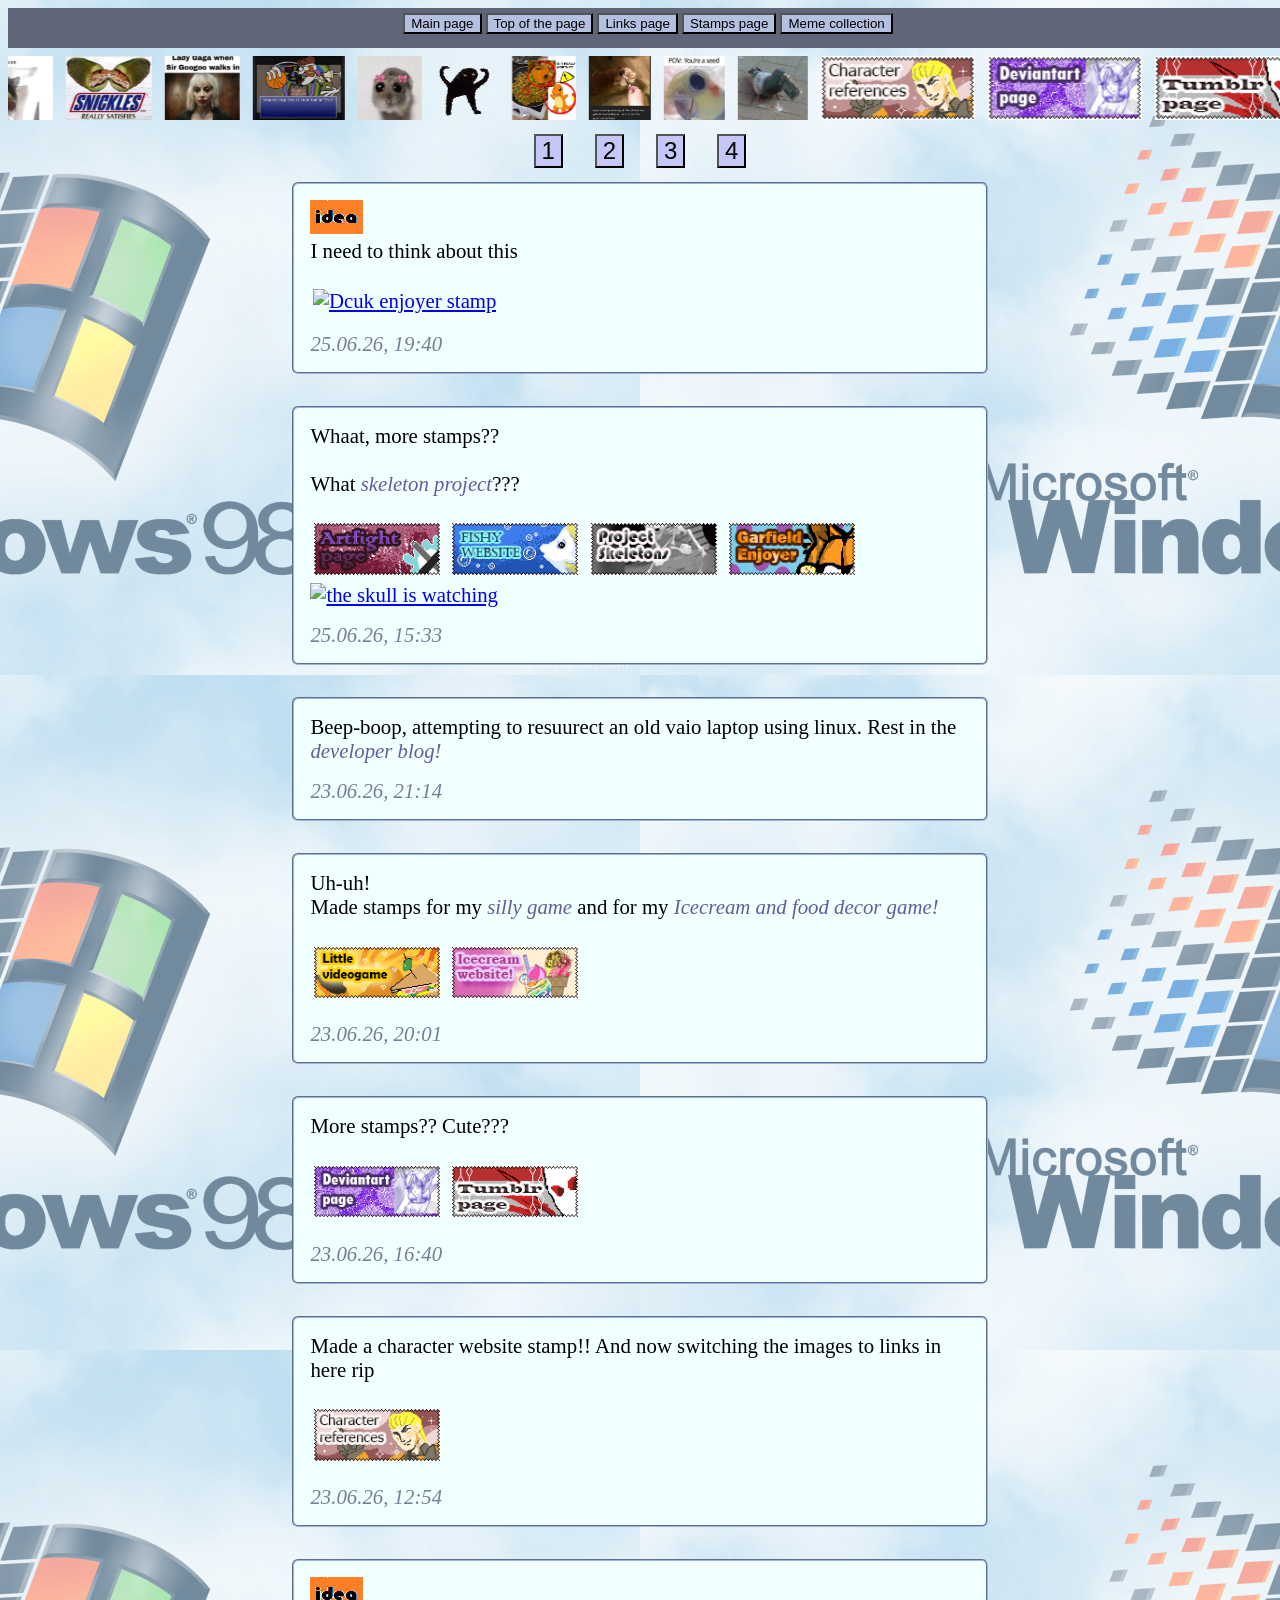
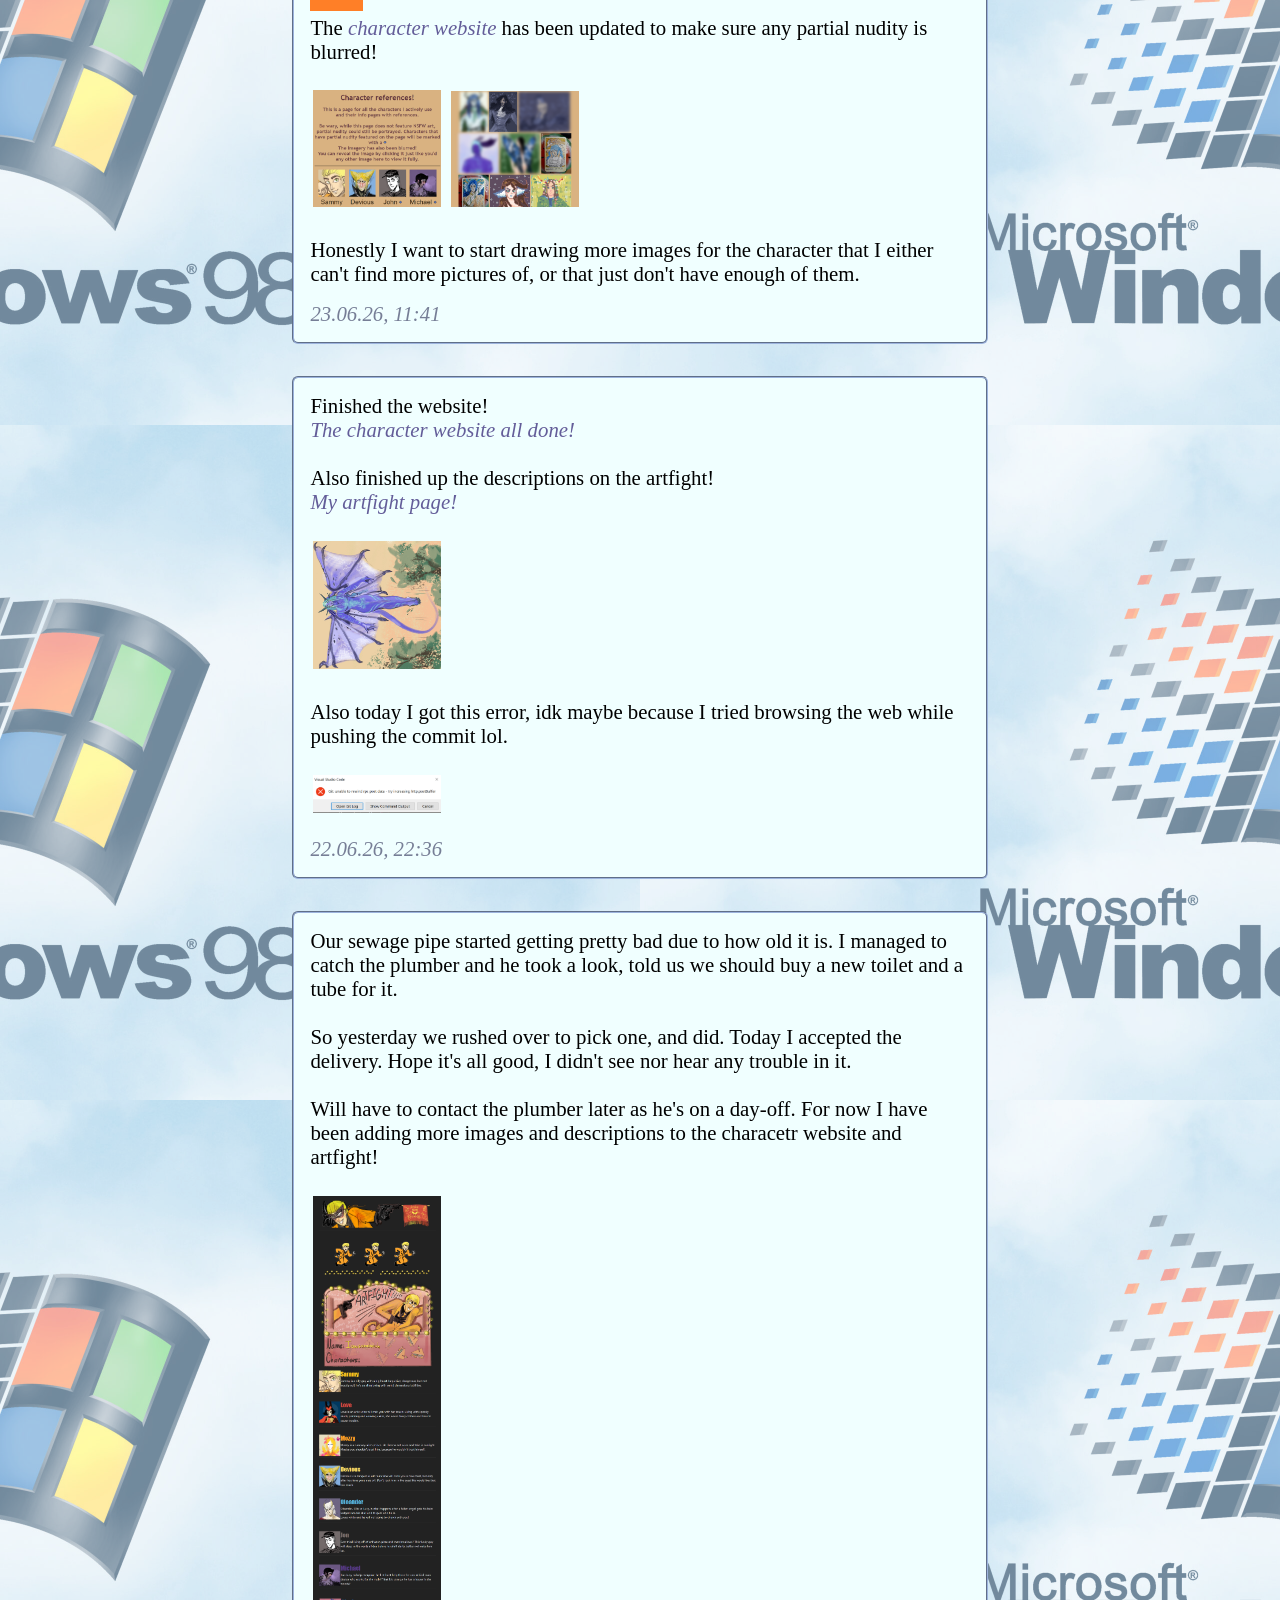
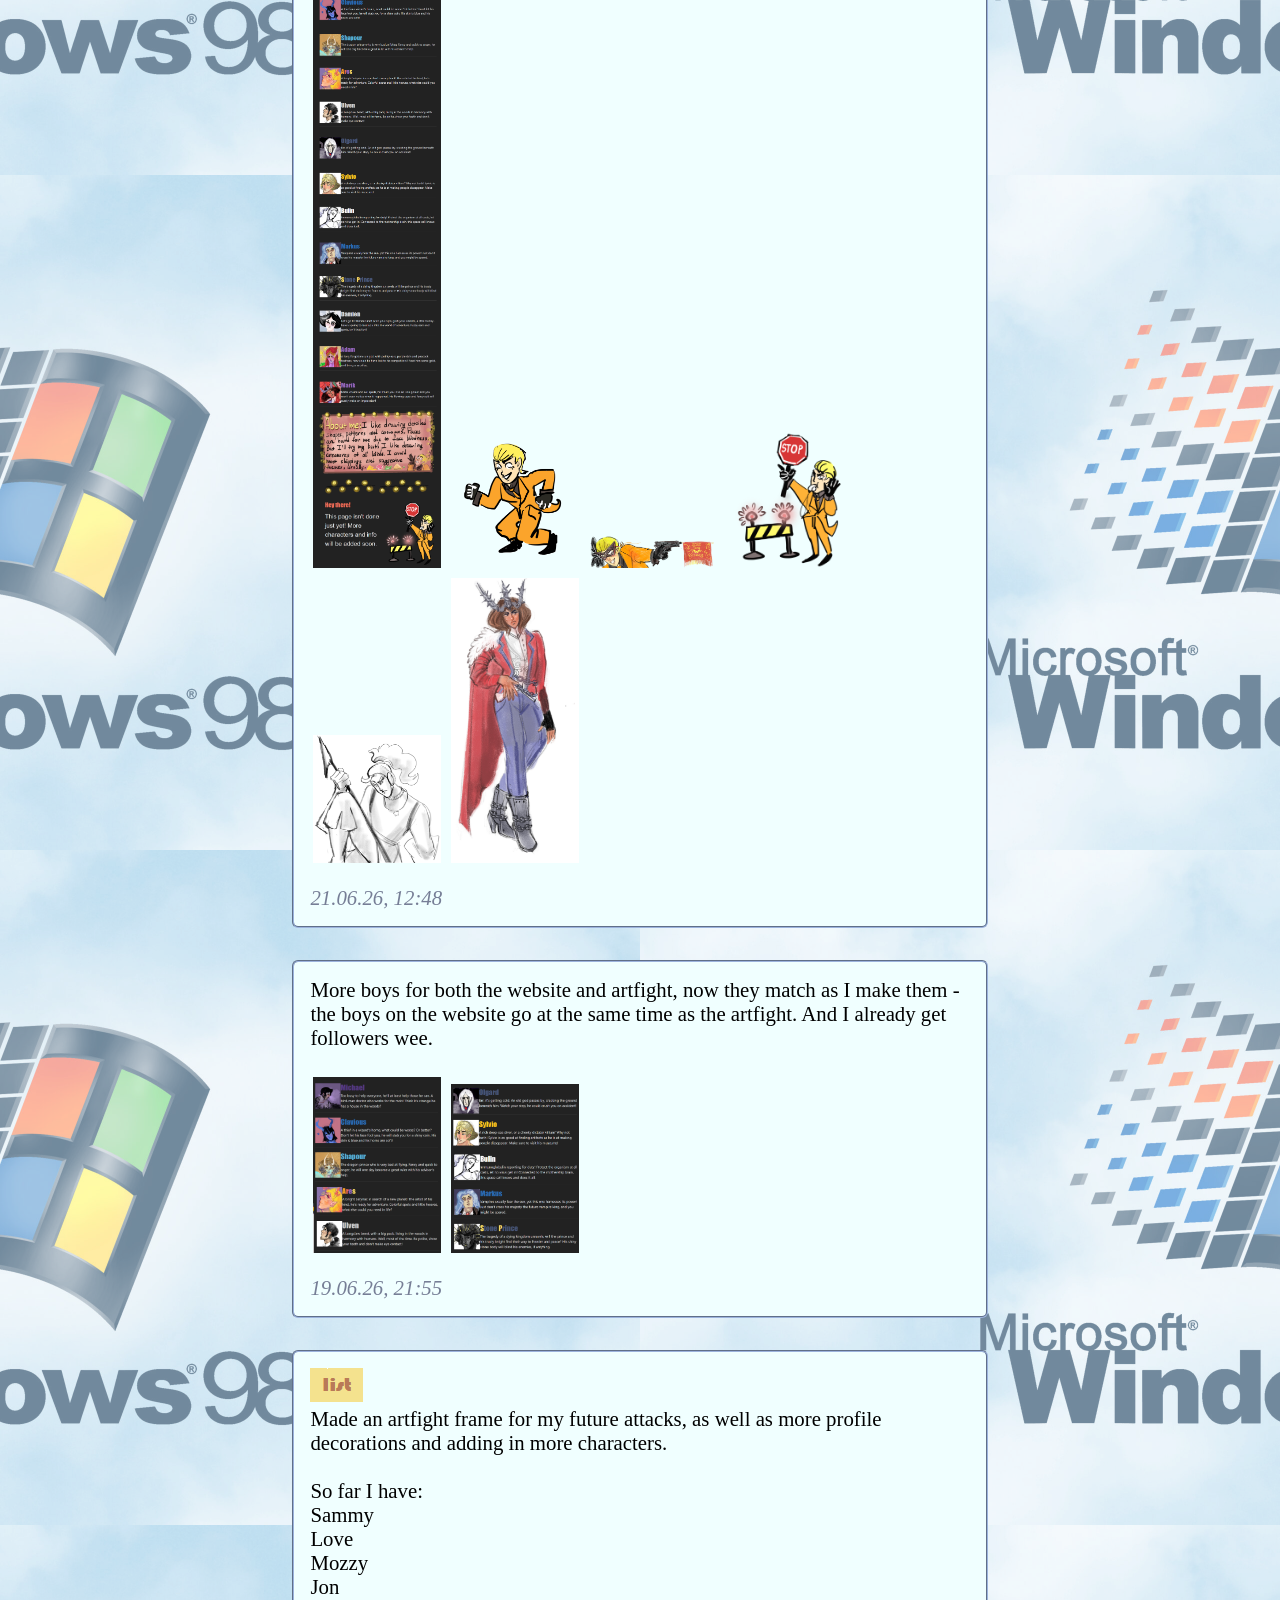
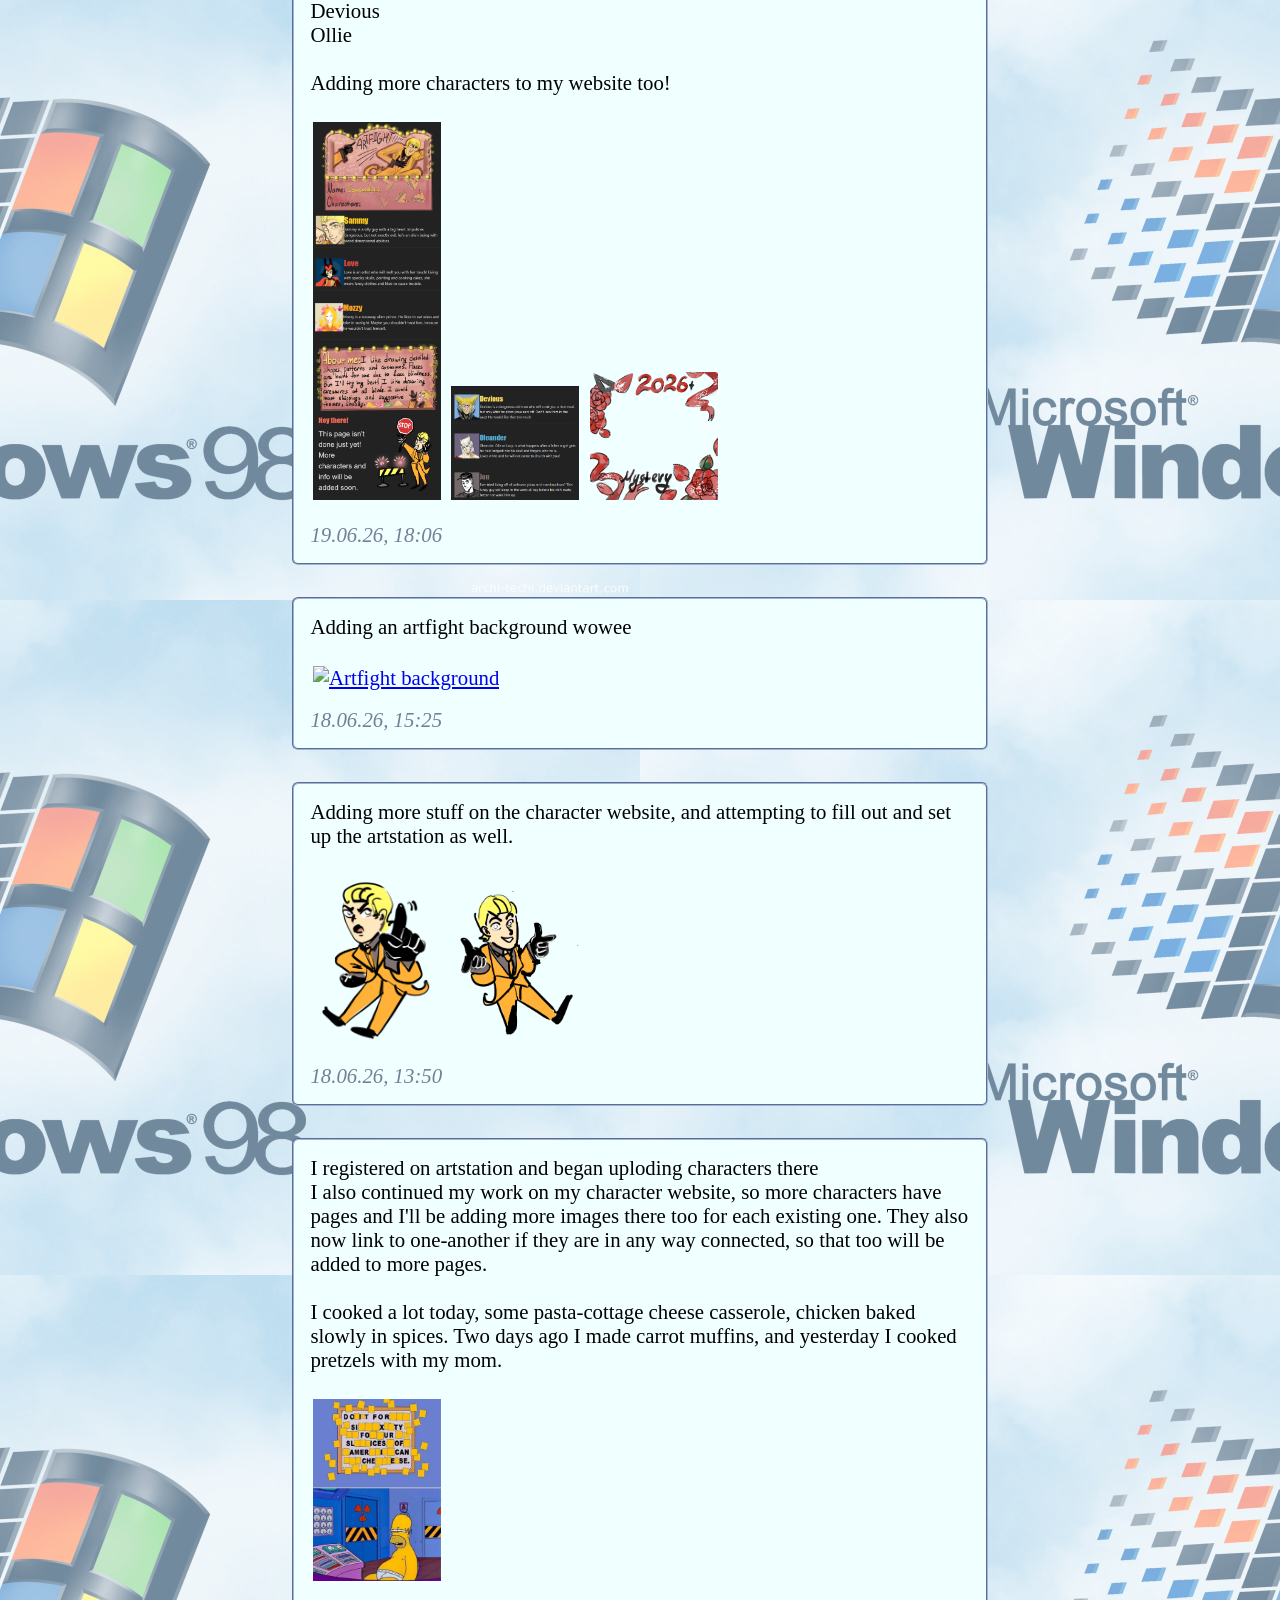
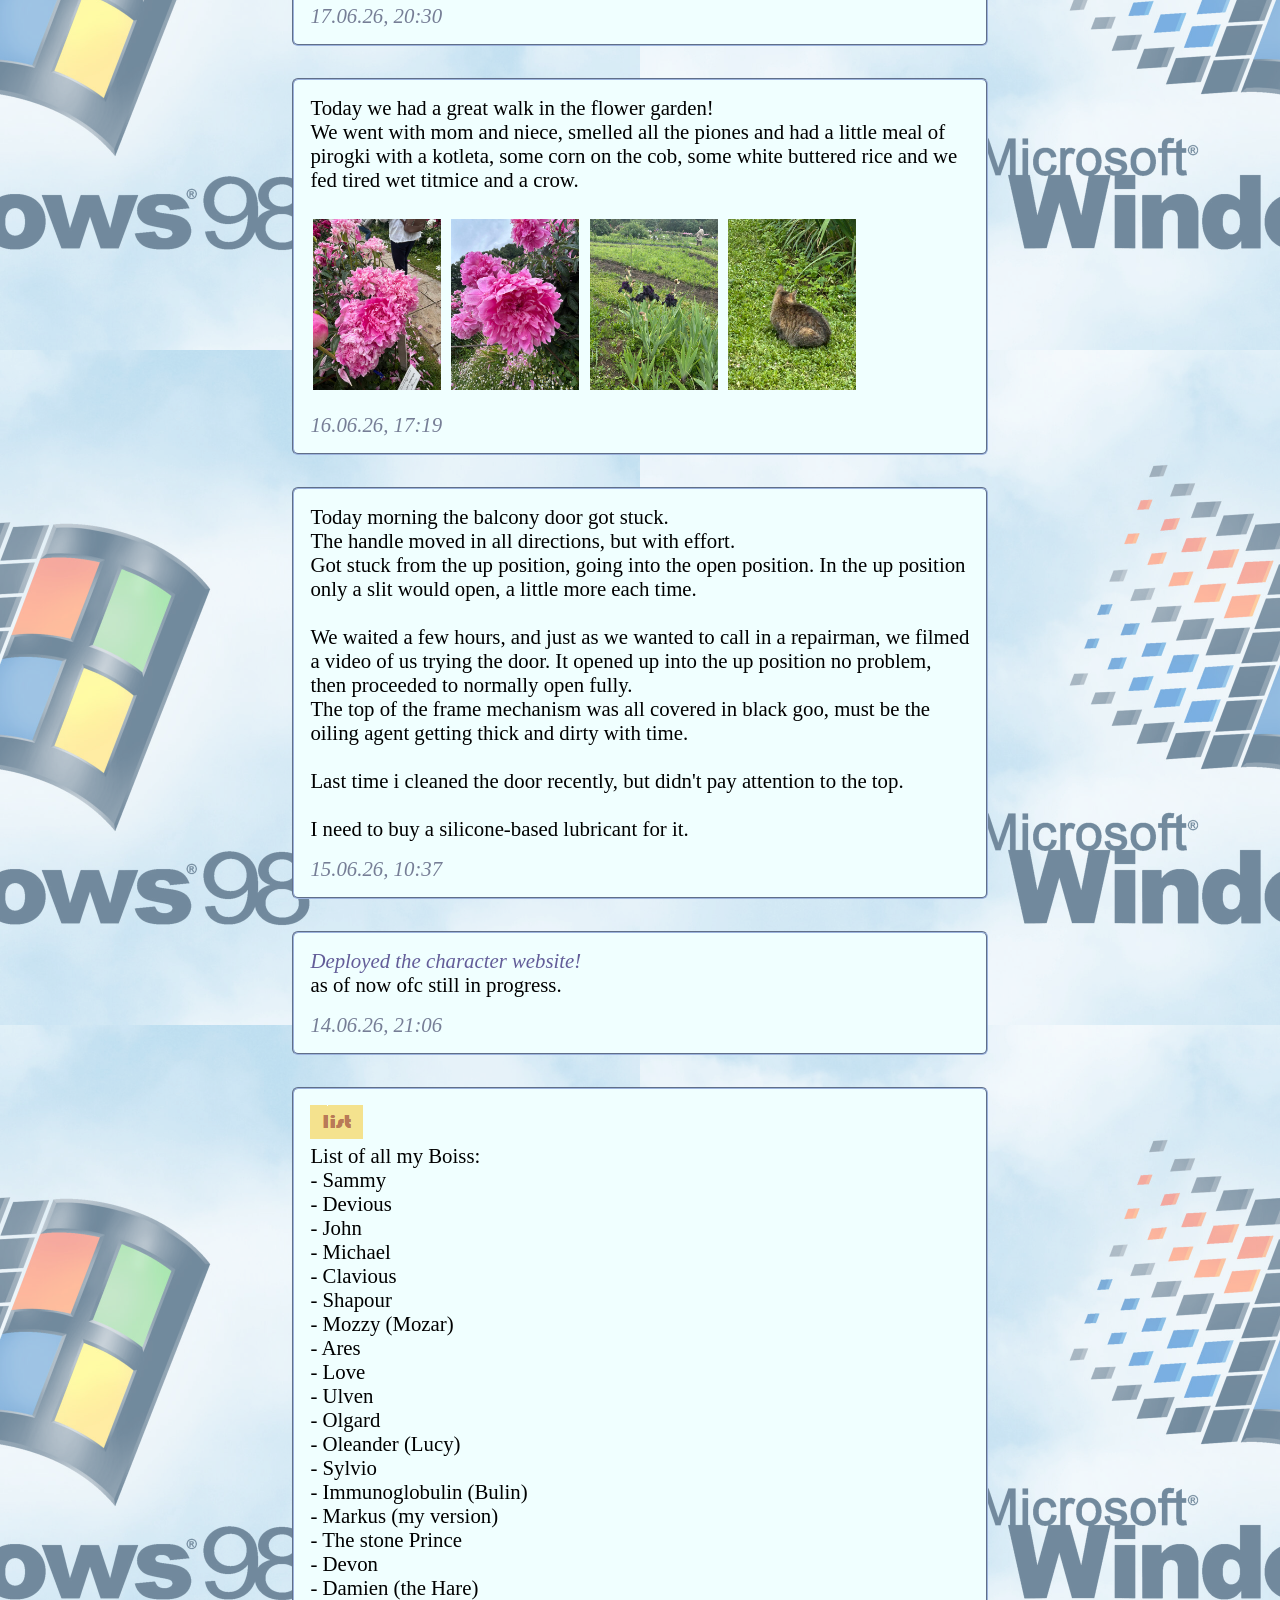
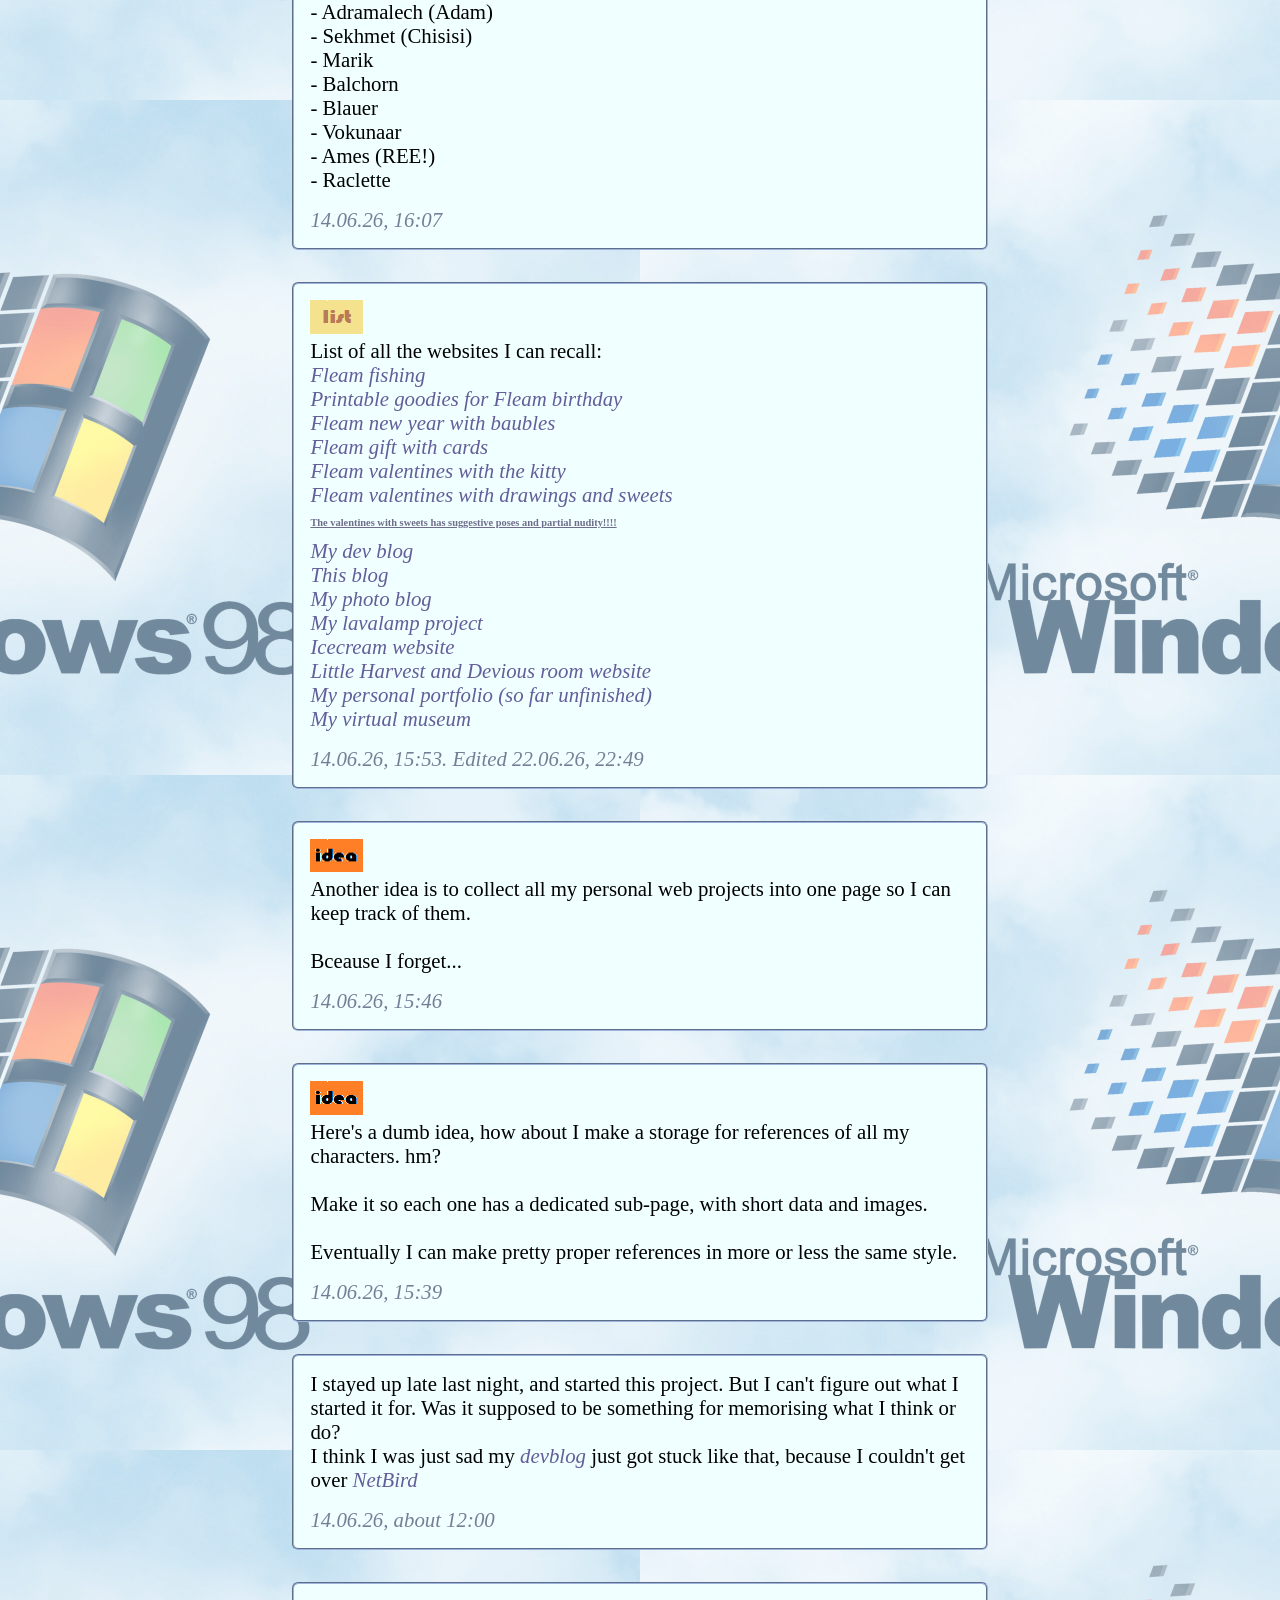
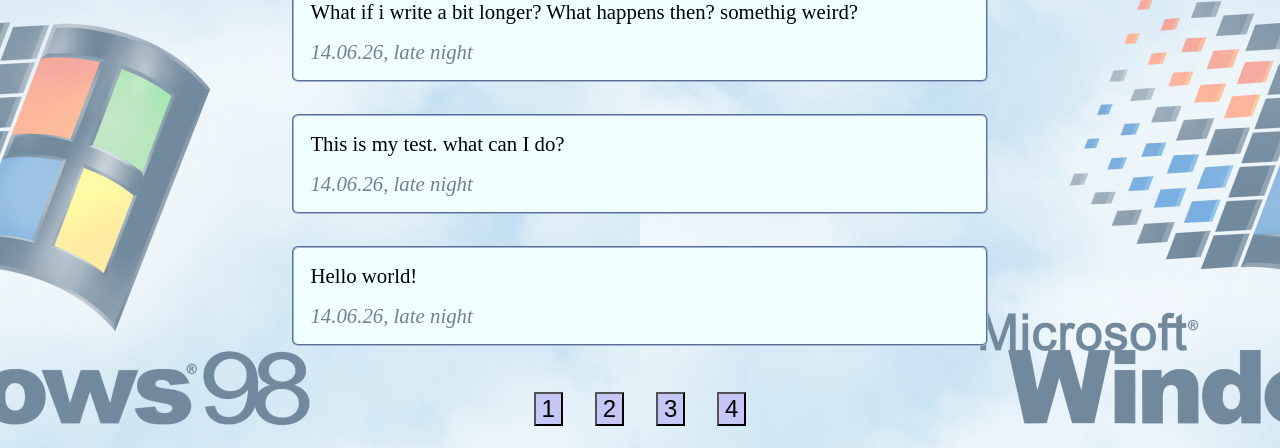
==== index.html @ 47fb9e58 "new pages !!" ====
<!DOCTYPE html>
<html>
<head>
    
<title>Little blog</title>
<link rel="stylesheet" href="styles.css">
 <link rel="icon" type="image/x-icon" href="IMG/cheese.png">
</head>
<body>
    
<div class="topmenu">
    <script src="changepages.js"></script>
    <button onclick="load1()">Main page</button>
    <a href="#top"><button>Top of the page</button></a>
    <button onclick="loadlinks()">Links page</button>
    <button onclick="loadstamps()">Stamps page</button>
    <button onclick="loadmemes()">Meme collection</button>

    
    <marquee class="moving" direction="right">
        <a target="_blank" href="IMG/cheese.png"><img src="IMG/cheese.png" alt="do it for cheese"></a>
        <a target="_blank" href="IMG/weiner.jpg"><img src="IMG/weiner.jpg" alt="brother i have weiner"></a>
        <a target="_blank" href="IMG/snickels.jpg"><img src="IMG/snickels.jpg" alt="really satisfies"></a>
        <a target="_blank" href="IMG/googoo.png"><img src="IMG/googoo.png" alt="sir googoo"></a>
        <a target="_blank" href="IMG/im balling.png"><img src="IMG/im balling.png" alt="AM BALLIN"></a>
        <a target="_blank" href="IMG/hamsterg.jpg"><img src="IMG/hamsterg.jpg" alt="hamsterg"></a>
        <a target="_blank" href="IMG/its him the ъуъ.webp"><img src="IMG/its him the ъуъ.webp" alt="the ъуъ"></a>
        <a target="_blank" href="IMG/is it worth it.png"><img src="IMG/is it worth it.png" alt="eat the charmanderr"></a>
        <a target="_blank" href="IMG/spoon cat.jpg"><img src="IMG/spoon cat.jpg" alt="spoon caaat!!!!!"></a>
        <a target="_blank" href="IMG/pov you seed.png"><img src="IMG/pov you seed.png" alt="pov you are the seed"></a>
        <a target="_blank" href="IMG/pigeon rent.png"><img src="IMG/pigeon rent.png" alt="rich pigeon"></a>
        <a target="_blank" href="http://sammycharacters.netlify.app/"><img src="IMG/character-website-stamp-anim.gif" alt="Sammy character website stamp!!!!!!"></a>
        <a target="_blank" href="https://www.deviantart.com/lolface1"><img src="IMG/deviant-art-stamp.gif" alt="DA page stamp"></a>
        <a target="_blank" href="https://www.tumblr.com/ibetyouareweird"><img src="IMG/tumblr-stamp.gif" alt="Tumblr page stamp"></a>
        <a target="_blank" href="https://iamsandwich.itch.io/dimentions"><img src="IMG/little-videogame-stamp.gif" alt="my little walking sim game"></a>
        <a target="_blank" href="https://icecreams-decorate.netlify.app/"><img src="IMG/icecream-stamp.gif" alt="Icecream game website!"></a>
        <a target="_blank" href="https://fishyforfleam.netlify.app/"><img src="img/fishy-stamp.gif" alt="fishy page stamp!"></a>
        <a target="_blank" href="https://artfight.net/~Iamsandwich"><img src="img/artfight-stamp.gif" alt="artfight page stamp!"></a>
        <a target="_blank" href="https://skeletonproject.netlify.app/"><img src="img/Project-skeletons-stamp.gif" alt="Skeleton project stamp!!"></a>
        <a target="_blank" href="https://youtu.be/ElVxZ2l427s?list=RDElVxZ2l427s"><img src="img/garfield-enjoyer-stamp.gif" alt="garfwave"></a>
        <a target="_blank" href="https://duckproject.netlify.app/"><img src="img/duck-enjoyer-stamp.gif" alt="Duck project stamp!!"></a>
        <img src="img/Long-stamp-fastest-in-the-west.gif" alt="fasterst artist in the west stamp">
        <a target="_blank" href="https://www.youtube.com/@speedweed683"><img src="img/Long-stamp-purple-Fleam-channel.gif" alt="Fleambo youtube stamp love love"></a>
    </marquee>
</div>

<div class="container">
<script src="changepages.js"></script>

<div class="pages">
   
   <button onclick="load1()">1</button>
   <button onclick="load2()">2</button>
   <button onclick="load3()">3</button>
   <button onclick="load4()">4</button>

</div>

 
<div id="content">

<div class="post">
   <img src="IMG/idea tag.png" alt="idea post" style="width: 8%;"> <br>
    
    I need to think about this
   <br><br>
   <a class="picture" href="img/duck-enjoyer-stamp.gif"><img src="img/duck-enjoyer-stamp.gif" alt="Dcuk enjoyer stamp"></a>

    <div class="date">25.06.26, 19:40</div>
</div>

<div class="post">
    Whaat, more stamps?? 
    <br><br>
    What <a class="link" href="https://skeletonproject.netlify.app/">skeleton project</a>???
    <br><br>
    <a class="picture" href="IMG/artfight-stamp.gif"><img src="IMG/artfight-stamp.gif" alt="artfight stamp"></a>
    <a class="picture" href="IMG/fishy-stamp.gif"><img src="IMG/fishy-stamp.gif" alt="Fishy page stamp"></a>
    <a class="picture" href="IMG/Project-skeletons-stamp.gif"><img src="IMG/Project-skeletons-stamp.gif" alt="Skeleton project stamp"></a>
    <a class="picture" href="IMG/garfield-enjoyer-stamp.gif"><img src="IMG/garfield-enjoyer-stamp.gif" alt="garfield enjoyer stamp"></a>
    <a href="img/skeletin-skulll.gif"><img src="img/skeletin-skulll.gif" alt="the skull is watching"></a>

    <div class="date">25.06.26, 15:33</div>
</div>

<div class="post">
    Beep-boop, attempting to resuurect an old vaio laptop
    using linux. Rest in the <a class="link" href="https://sammydevblog.netlify.app/">developer blog!</a>
    

    <div class="date">23.06.26, 21:14</div>
</div>

<div class="post">
    Uh-uh!
    <br>
    Made stamps for my <a class="link" href="https://iamsandwich.itch.io/dimentions">silly game</a>
    and for my <a class="link" href="https://icecreams-decorate.netlify.app/">Icecream and food decor game!</a>
    <br><br>
    <a class="picture" href="IMG/little-videogame-stamp.gif"><img src="IMG/little-videogame-stamp.gif" alt="My walking sim game stamp"></a>
    <a class="picture" href="IMG/icecream-stamp.gif"><img src="IMG/icecream-stamp.gif" alt="Icecream page stamp"></a>
 

    <div class="date">23.06.26, 20:01</div>
</div>


<div class="post">
    More stamps?? Cute???

    <br><br>
    <a class="picture" href="IMG/deviant-art-stamp.gif"><img src="IMG/deviant-art-stamp.gif" alt="DA page stamp"></a>
    <a class="picture" href="IMG/tumblr-stamp.gif"><img src="IMG/tumblr-stamp.gif" alt="Tumblr page stamp"></a>
 

    <div class="date">23.06.26, 16:40</div>
</div>

<div class="post">
    Made a character website stamp!! And now switching the images
    to links in here rip

    <br><br>
    <a class="picture" href="IMG/character-website-stamp-anim.gif"><img src="IMG/character-website-stamp-anim.gif" alt="Sammy character website stamp!!!!!!"></a>
 

    <div class="date">23.06.26, 12:54</div>
</div>

<div class="post">
     <img src="IMG/idea tag.png" alt="idea post" style="width: 8%;"> <br>
    
    The <a class="link" href="http://sammycharacters.netlify.app/">character website</a>  has been updated to make sure
    any partial nudity is blurred!

    <br><br>
    <a class="picture" href="IMG/character website update with blur 1.png"><img src="IMG/character website update with blur 1.png" alt="blur the bois"></a>
    <a class="picture" href="IMG/character website update with blur 2.png"><img src="IMG/character website update with blur 2.png" alt="blur the bois examples"></a>

    <br><br>
    Honestly I want to start drawing more images
    for the character that I either can't find more pictures
    of, or that just don't have enough of them.

    <div class="date">23.06.26, 11:41</div>
</div>


<div class="post">
    Finished the website! <br>
    <a class="link" href="http://sammycharacters.netlify.app/">The character website all done!</a> 
    <br><br>
    Also finished up the descriptions on the artfight! <br>
    <a class="link" href="https://artfight.net/~Iamsandwich">My artfight page!</a>

    <br> <br>
    <a class="picture" href="IMG/Blauer flies.jpg"><img src="IMG/Blauer flies.jpg" alt="Flying Blauer!!"></a>
    <br><br>

    Also today I got this error, idk maybe because I tried browsing
    the web while pushing the commit lol.
    <br><br>
    <a class="picture" href="IMG/An error in git.png"><img src="IMG/An error in git.png" alt="error lol"></a>

    <div class="date">22.06.26, 22:36</div>
</div>

<div class="post">
    Our sewage pipe started getting pretty bad due to how old it is.
    I managed to catch the plumber and he took a look, told us we
    should buy a new toilet and a tube for it.
    <br><br>
    So yesterday we rushed over to pick one, and did. Today I
    accepted the delivery. Hope it's all good, I didn't see nor
    hear any trouble in it.
    <br><br>
    Will have to contact the plumber later as he's on a day-off.
    For now I have been adding more images and descriptions
    to the characetr website and artfight! 

    <br> <br>
    <a class="picture" href="IMG/Artfight long display 2.png"><img src="IMG/Artfight long display 2.png" alt="Artfight long display 2"></a>
    <a class="picture" href="IMG/sammy-dance-1.gif"><img src="IMG/sammy-dance-1.gif" alt="Sammy dancing"></a>
    <a class="picture" href="IMG/Team mystery sammy.png"><img src="IMG/Team mystery sammy.png" alt="Sammy team mystery banner"></a>
    <a class="picture" href="IMG/under construction sammt.png"><img src="IMG/under construction sammt.png" alt="Under contruction Sammy"></a>
    <a class="picture" href="IMG/Bulin ready to fight.jpg"><img src="IMG/Bulin ready to fight.jpg" alt="Bulin ready to fight"></a>
    <a class="picture" href="IMG/MARIK FULLBODY.jpg"><img src="IMG/MARIK FULLBODY.jpg" alt="Marik fullbody!"></a>
    

    <div class="date">21.06.26, 12:48</div>
</div>

<div class="post">
    More boys for both the website and artfight, now they match
    as I make them - the boys on the website go at the same time 
    as the artfight. And I already get followers wee.

    <br> <br>
    <a class="picture" href="IMG/more characters for artfight 2.png"><img src="IMG/more characters for artfight 2.png" alt="More artfight chars 2"></a>
    <a class="picture" href="IMG/more characters for artfight 3.png"><img src="IMG/more characters for artfight 3.png" alt="More artfight chars 3"></a>
    

    <div class="date">19.06.26, 21:55</div>
</div>

<div class="post">
    <img src="IMG/listtag.png" alt="list post" style="width: 8%;"> <br>
    Made an artfight frame for my future attacks, 
    as well as more profile decorations and adding in more characters.
    <br><br>
    So far I have: <br>
    Sammy <br>
    Love <br>
    Mozzy <br>
    Jon <br>
    Devious <br>
    Ollie <br>

    <br>
    Adding more characters to my website too!

    <br> <br>
    <a class="picture" href="IMG/Artfight page v2.png"><img src="IMG/Artfight page v2.png" alt="Artfight background 2"></a>
     <a class="picture" href="IMG/more characters for artfight.png"><img src="IMG/more characters for artfight.png" alt="More artfight chars"></a>
    <a class="picture" href="IMG/Artfight mystery frame 1.png"><img src="IMG/Artfight mystery frame 1.png" alt="Artfight Mystery frame"></a>
   
   

    <div class="date">19.06.26, 18:06</div>
</div>

<div class="post">
    Adding an artfight background wowee

    <br> <br>
    <a class="picture" href="IMG/Artfight bg.png"><img src="IMG/Artfight bg.png" alt="Artfight background"></a>
   
   

    <div class="date">18.06.26, 15:25</div>
</div>


<div class="post">
    Adding more stuff on the character website,
    and attempting to fill out and set up the artstation as well.

    <br> <br>
    <a class="picture" href="IMG/sammy no.png"><img src="IMG/sammy no.png" alt="Sammy no"></a>
    <a class="picture" href="IMG/sammy yes.png"><img src="IMG/sammy yes.png" alt="Sammy yes"></a>
   

    <div class="date">18.06.26, 13:50</div>
</div>

<div class="post">
    I registered on artstation and began uploding characters there
    <br>
    I also continued my work on my character website, so
    more characters have pages and I'll be adding more images there too for each existing one.
    They also now link to one-another if they are in any way connected,
    so that too will be added to more pages.
    <br>
    <br>
    I cooked a lot today, some pasta-cottage cheese casserole,
    chicken baked slowly in spices. Two days ago I made carrot muffins,
    and yesterday I cooked pretzels with my mom.

    <br> <br>
    <a class="picture" href="IMG/cheese.png"><img src="IMG/cheese.png" alt="do it for 52 slices of american cheese"></a>
   

    <div class="date">17.06.26, 20:30</div>
</div>


<div class="post">
    Today we had a great walk in the flower garden!
    <br>
    We went with mom and niece, smelled all the piones and
    had a little meal of pirogki with a kotleta, some corn on the cob,
    some white buttered rice and we fed tired wet titmice and a crow.

    <br> <br>
    <a class="picture" href="IMG/peonies.jpg"><img src="IMG/peonies.jpg" alt="Peonies"></a>
    <a class="picture" href="IMG/more peonies.jpg"><img src="IMG/more peonies.jpg" alt="Peonies 2"></a>
    <a class="picture" href="IMG/black water lilies.jpg"><img src="IMG/black water lilies.jpg" alt="Black irises"></a>
    <a class="picture" href="IMG/park kitty.jpg"><img src="IMG/park kitty.jpg" alt="kittyy"></a>

    <div class="date">16.06.26, 17:19</div>
</div>

<div class="post">
    Today morning the balcony door got stuck. <br>
    The handle moved in all directions, but with effort. <br>
    Got stuck from the up position, going into the open position.
    In the up position only a slit would open, a little more each time. <br>
    <br>
    We waited a few hours, and just as we wanted to call in a repairman,
    we filmed a video of us trying the door. It opened up into the up
    position no problem, then proceeded to normally open fully.
    <br>
    The top of the frame mechanism was all covered in black goo, must
    be the oiling agent getting thick and dirty with time. <br><br>
    Last time i cleaned the door recently, but didn't pay attention to the top.
    <br><br>
    I need to buy a silicone-based lubricant for it.
    <div class="date">15.06.26, 10:37</div>
</div>

<div class="post">
    <a class="link" href="http://sammycharacters.netlify.app/">Deployed the character website!</a> <br>
    as of now ofc still in progress.
    <div class="date">14.06.26, 21:06</div>
</div>


<div class="post">
    <img src="IMG/listtag.png" alt="list post" style="width: 8%;"> <br>
    List of all my Boiss: <br>
    - Sammy <br> 
    - Devious <br>
    - John <br>
    - Michael <br>
    - Clavious <br>
    - Shapour <br>
    - Mozzy (Mozar) <br>
    - Ares <br>
    - Love <br>
    - Ulven <br>
    - Olgard <br>
    - Oleander (Lucy) <br>
    - Sylvio <br>
    - Immunoglobulin (Bulin) <br>
    - Markus (my version) <br>
    - The stone Prince <br>
    - Devon <br>
    - Damien (the Hare) <br>
    - Adramalech (Adam) <br>
    - Sekhmet (Chisisi) <br>
    - Marik <br>
    - Balchorn <br>
    - Blauer <br>
    - Vokunaar <br>
    - Ames (REE!) <br>
    - Raclette <br>
    <div class="date">14.06.26, 16:07</div>
</div>

<div class="post">
    <img src="IMG/listtag.png" alt="list post" style="width: 8%;"> <br>
    List of all the websites I can recall: <br> 
    <a class="link" href="https://fishyforfleam.netlify.app/">Fleam fishing</a> <br>
    <a class="link" href="https://printablegoodiesforfleam.netlify.app/">Printable goodies for Fleam birthday</a> <br>
    <a class="link" href="https://fleambo20252026newyear.netlify.app/">Fleam new year with baubles</a> <br>
    <a class="link" href="https://fleamgift2024.netlify.app/">Fleam gift with cards</a> <br>
    <a class="link" href="https://present-for-fleam.netlify.app/">Fleam valentines with the kitty</a> <br>
    <a class="link" href="http://valentinesday2026fleambo.netlify.app/">Fleam valentines with drawings and sweets</a> <h3>The valentines with sweets has suggestive poses and partial nudity!!!!</h3> 
    <a class="link" href="https://sammydevblog.netlify.app/">My dev blog</a> <br>
    <a class="link" href="https://littlesammyblog.netlify.app/">This blog</a> <br>
    <a class="link" href="https://sammyphotos.netlify.app/">My photo blog</a> <br>
    <a class="link" href="https://lavalamplol.netlify.app/">My lavalamp project</a> <br>
    <a class="link" href="https://icecreams-decorate.netlify.app/">Icecream website</a> <br>
    <a class="link" href="https://littleroom.netlify.app/">Little Harvest and Devious room website </a> <br>
    <a class="link" href="https://landauportfolio.netlify.app/">My personal portfolio (so far unfinished)</a><br>
    <a class="link" href="https://landaumuseum.netlify.app/">My virtual museum</a>
    
    <div class="date">14.06.26, 15:53. Edited 22.06.26, 22:49</div>
</div>

<div class="post">
    <img src="IMG/idea tag.png" alt="idea post" style="width: 8%;"> <br>
    Another idea is to collect all my personal web projects
    into one page so I can keep track of them.
    <br><br>
    Bceause I forget...
    <div class="date">14.06.26, 15:46</div>
</div>

<div class="post">
    <img src="IMG/idea tag.png" alt="idea post" style="width: 8%;"> <br>
    Here's a dumb idea, how about I make a storage for 
    references of all my characters. hm?
    <br><br>
    Make it so each one has a dedicated sub-page,
    with short data and images.
    <br><br>
    Eventually I can make pretty proper references in more or less 
    the same style.
    <div class="date">14.06.26, 15:39</div>
</div>

<div class="post">
    I stayed up late last night, and started
    this project. But I can't figure out
    what I started it for. Was it supposed to be
    something for memorising what I think or do?
    <br>
    I think I was just sad my  
    <a class="link" href="https://sammydevblog.netlify.app/">devblog</a>
    just got stuck like that, because
    I couldn't get over <a class="link" href="https://netbird.io/">NetBird</a>
    <div class="date">14.06.26, about 12:00</div>
</div>

<div class="post">
    What if i write a bit longer? 
    What happens then? somethig  weird?
    <div class="date">14.06.26, late night</div>
</div>

<div class="post">
    This is my test. what can I do?
    <div class="date">14.06.26, late night</div>
</div>

<div class="post">
    Hello world! 
    <div class="date">14.06.26, late night</div>
</div>





</div>

<div class="pages">
   
   <button onclick="load1()">1</button>
   <button onclick="load2()">2</button>
   <button onclick="load3()">3</button>
   <button onclick="load4()">4</button>

</div>
</div>

</body>
</html>
---- styles.css ----
html {
    background-color: rgb(197, 199, 247);
    background-image: url(IMG/wallpaper2.png);
    background-position-x: 50vw;
    background-size: 100%;
    
}



.topmenu{
    text-align: center;
    z-index: 2;
    position: fixed;
    background-color: rgb(95, 102, 120);
    width: 100vw;
    height: 2.5rem;
    
}

.topmenu button{
    background-color: rgb(179, 192, 223);
    border-radius: none;
    margin: auto;
    margin-top: 0.3rem;
    
}

.topmenu a{
    font-size: 140%;
    font-style: bold;
    font-family: Cambria, Cochin, Georgia, Times, 'Times New Roman', serif;
    text-decoration: none;
    color: rgb(41, 63, 80);
}

.pages {
    margin: auto;
 text-align: center;
}

.pages button{
 background-color:  rgb(197, 199, 247);
 margin: 2%;
 font-size: 1.5em;
}

.pages button:hover{
 background-color:  rgb(109, 111, 157);
 color: white;
}


.pages a{
    
    font-style: bold;
    font-family: Cambria, Cochin, Georgia, Times, 'Times New Roman', serif;
    text-decoration: none;
    color: rgb(41, 63, 80);
}

.container{
    display: block;
    margin: auto;
    padding-top: 7rem;
    max-width: 55%;
    min-width: 28em;
}

.post{
    position: relative;
    border-color: rgb(156, 179, 221);
    border-width: 2px;
    border-style: groove;
    border-radius: 6px;
    background-color: azure;
    
    padding: 1rem;
    margin-bottom: 2rem;
    font-size: 1.3rem;

}

.date{
    font-style: italic;
    margin-top: 1rem;
    color: rgb(118, 126, 150);
}

.link{
    font-style: italic;
   text-decoration: none;
   color: rgb(99, 93, 153);
}

.picture img{
    margin: 0.2vw;
    width: 10vw;
}

.moving img{
    height: 5vw;
    margin: 0.2em;
    margin-top: 1em;
}

h3{
   text-decoration: underline;
   color: rgb(112, 109, 138);
   font-size: 50%;
}










.marquee-wrapper{
  text-align:center;
}
.marquee-wrapper .container{
  overflow:hidden;
}
.marquee-inner span{
  float:left;
  width:50%;
}
.marquee-wrapper .marquee-block{
  --total-marquee-items:23;
  overflow: hidden;
  box-sizing: border-box;
  position: relative;
  margin: 20px auto;
  padding: 30px 0;
}
.marquee-inner{
  display: block;
  width: 200%;
  position: absolute;
}
.marquee-inner.to-left{
  animation: marqueeLeft 25s linear infinite;
}
.marquee-inner.to-right{
  animation: marqueeRight 25s linear infinite;
}
.marquee-item{
  width: 230px;
  height: auto;
  display: inline-block;
  transition: all .2s ease-out;
}
@keyframes marqueeLeft{
  0% {
    left: 0;
  }
  100% {
    left: -100%;
  }
}
@keyframes marqueeRight{
  0% { 
    left: -100%; 
  }
  100% {
   left: 0; 
  }
}
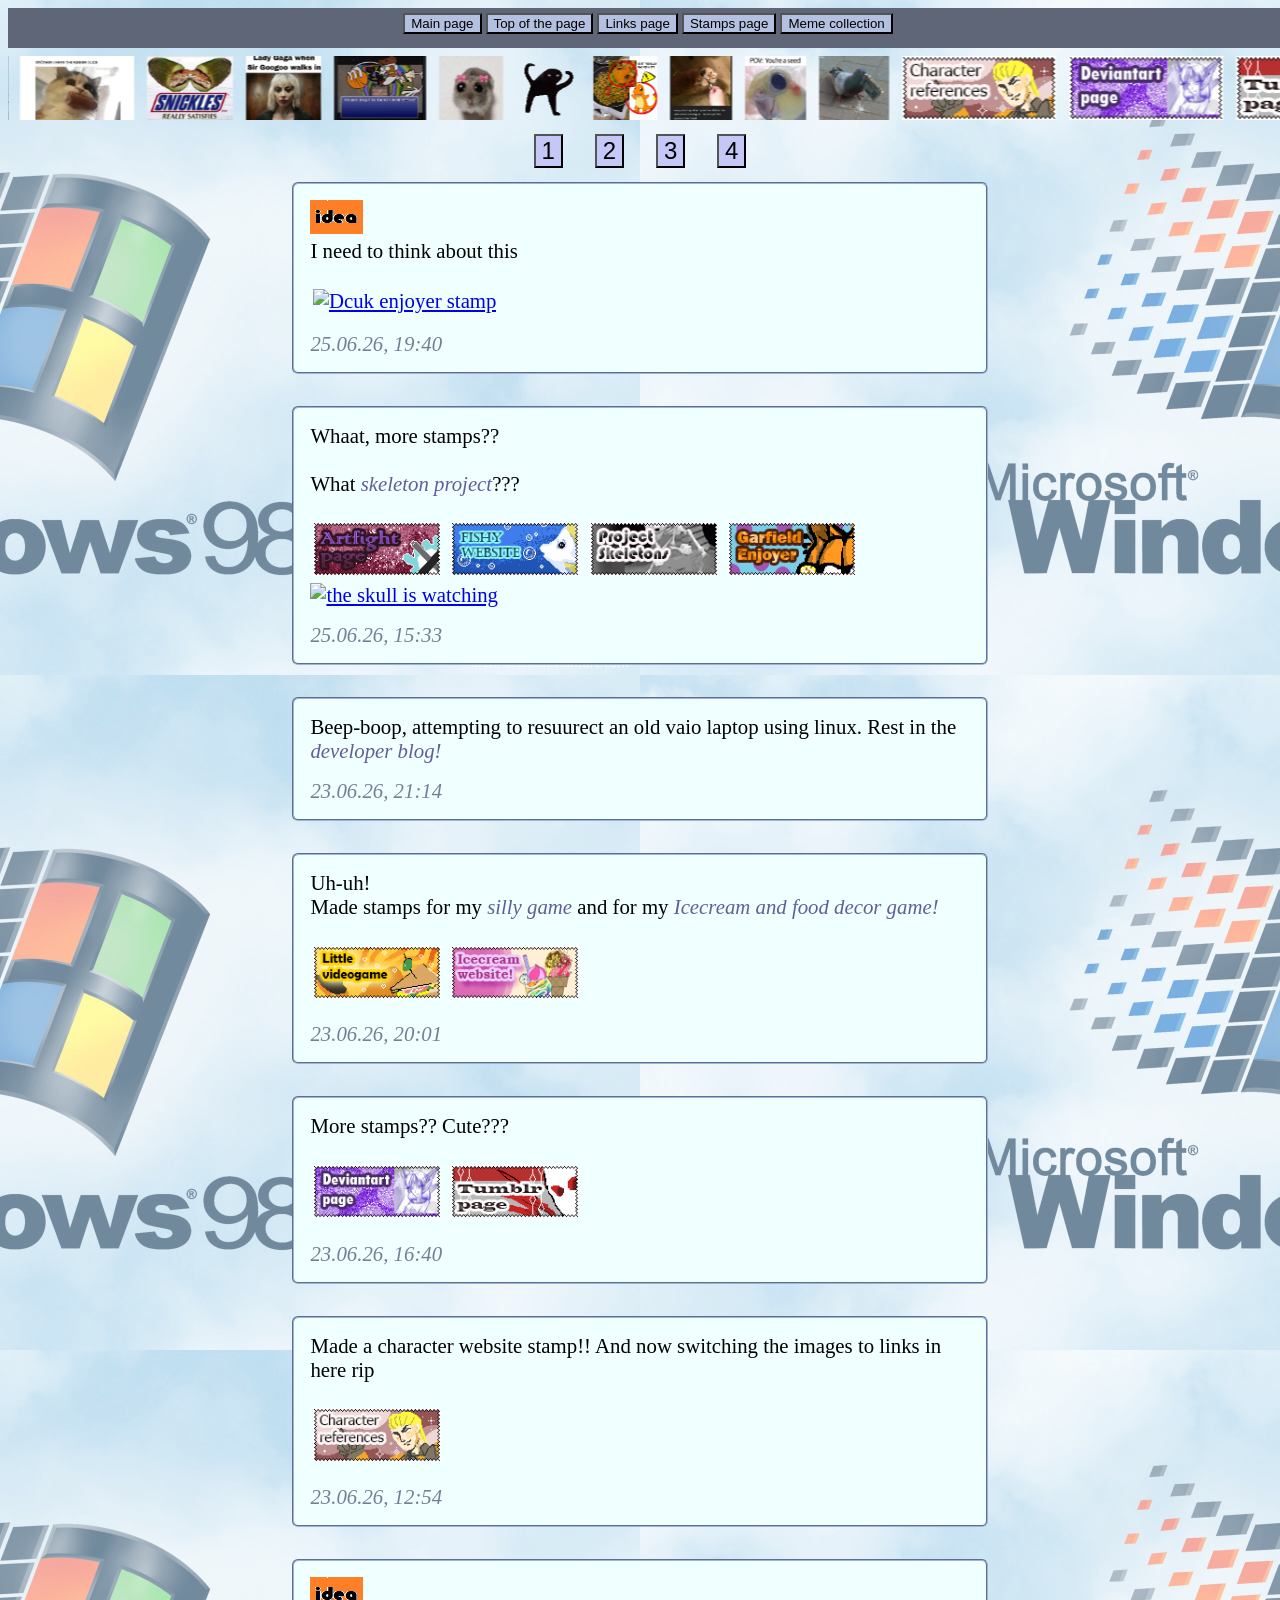
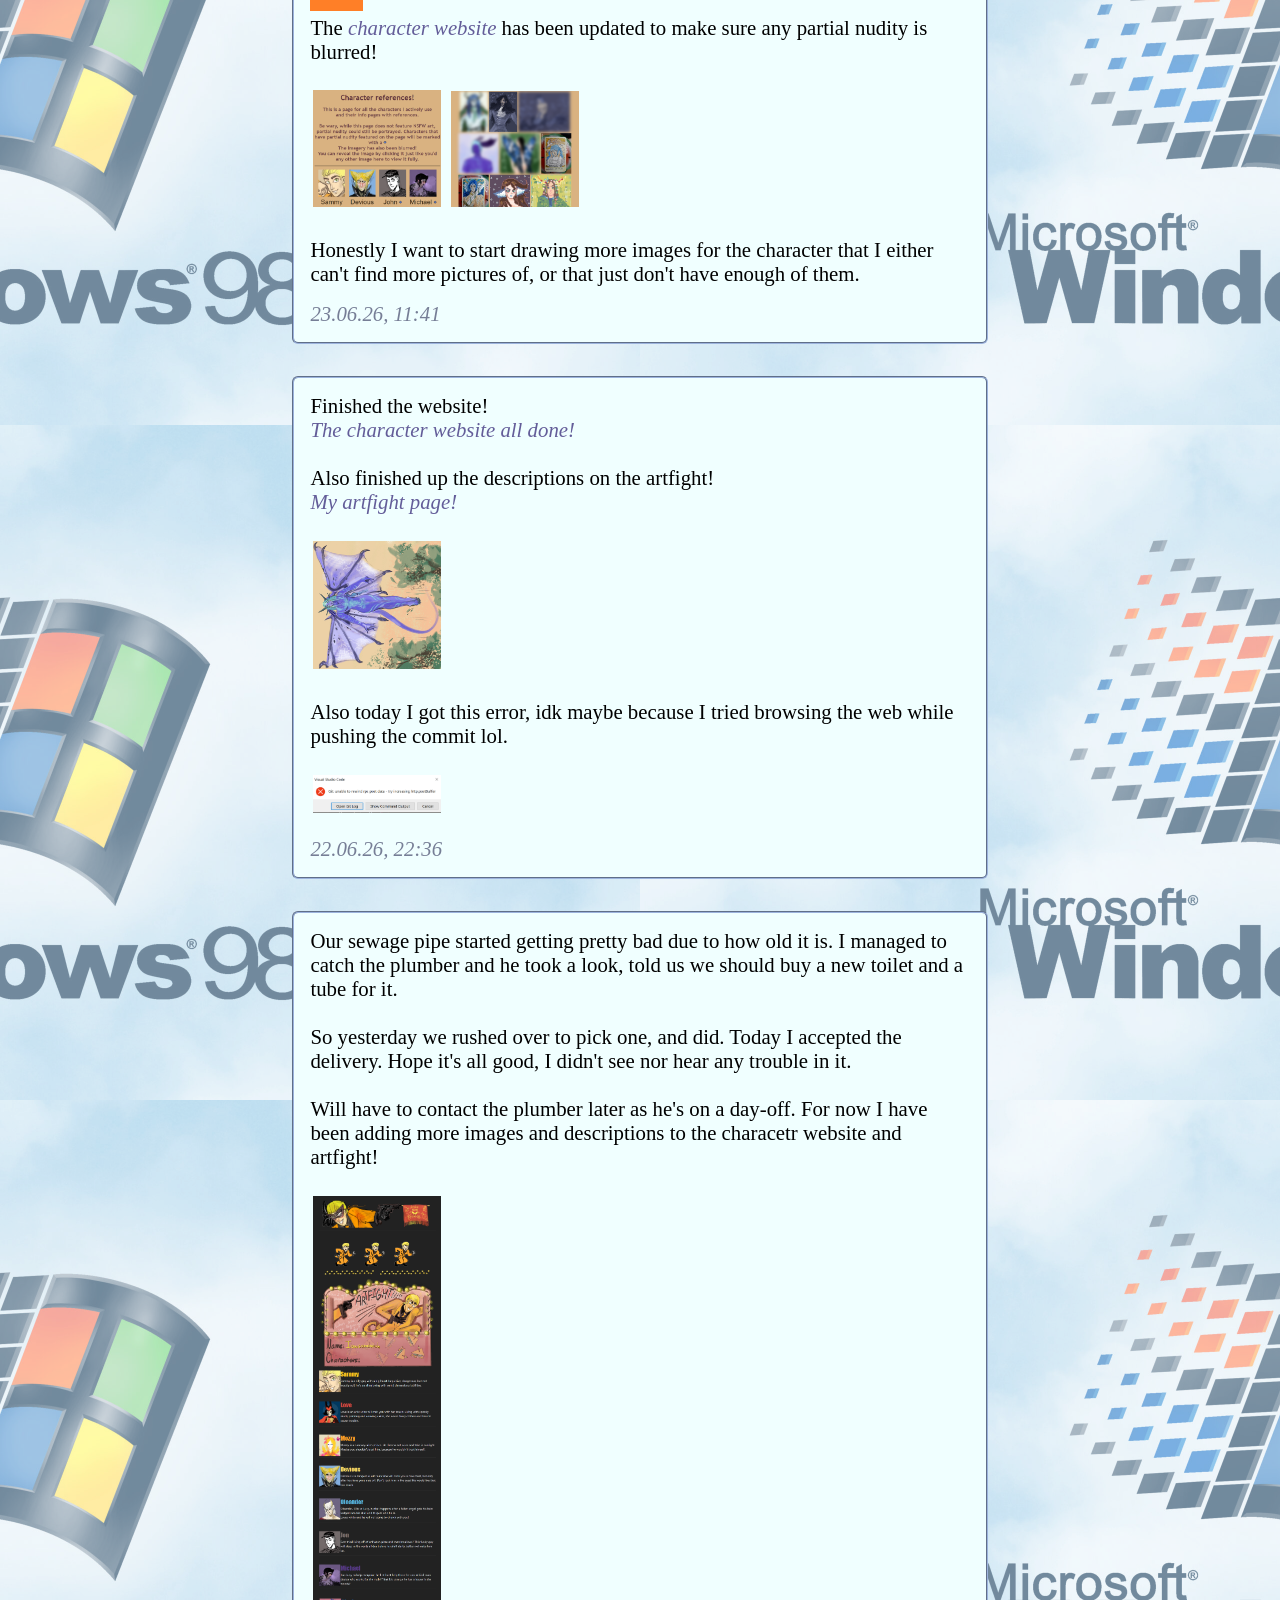
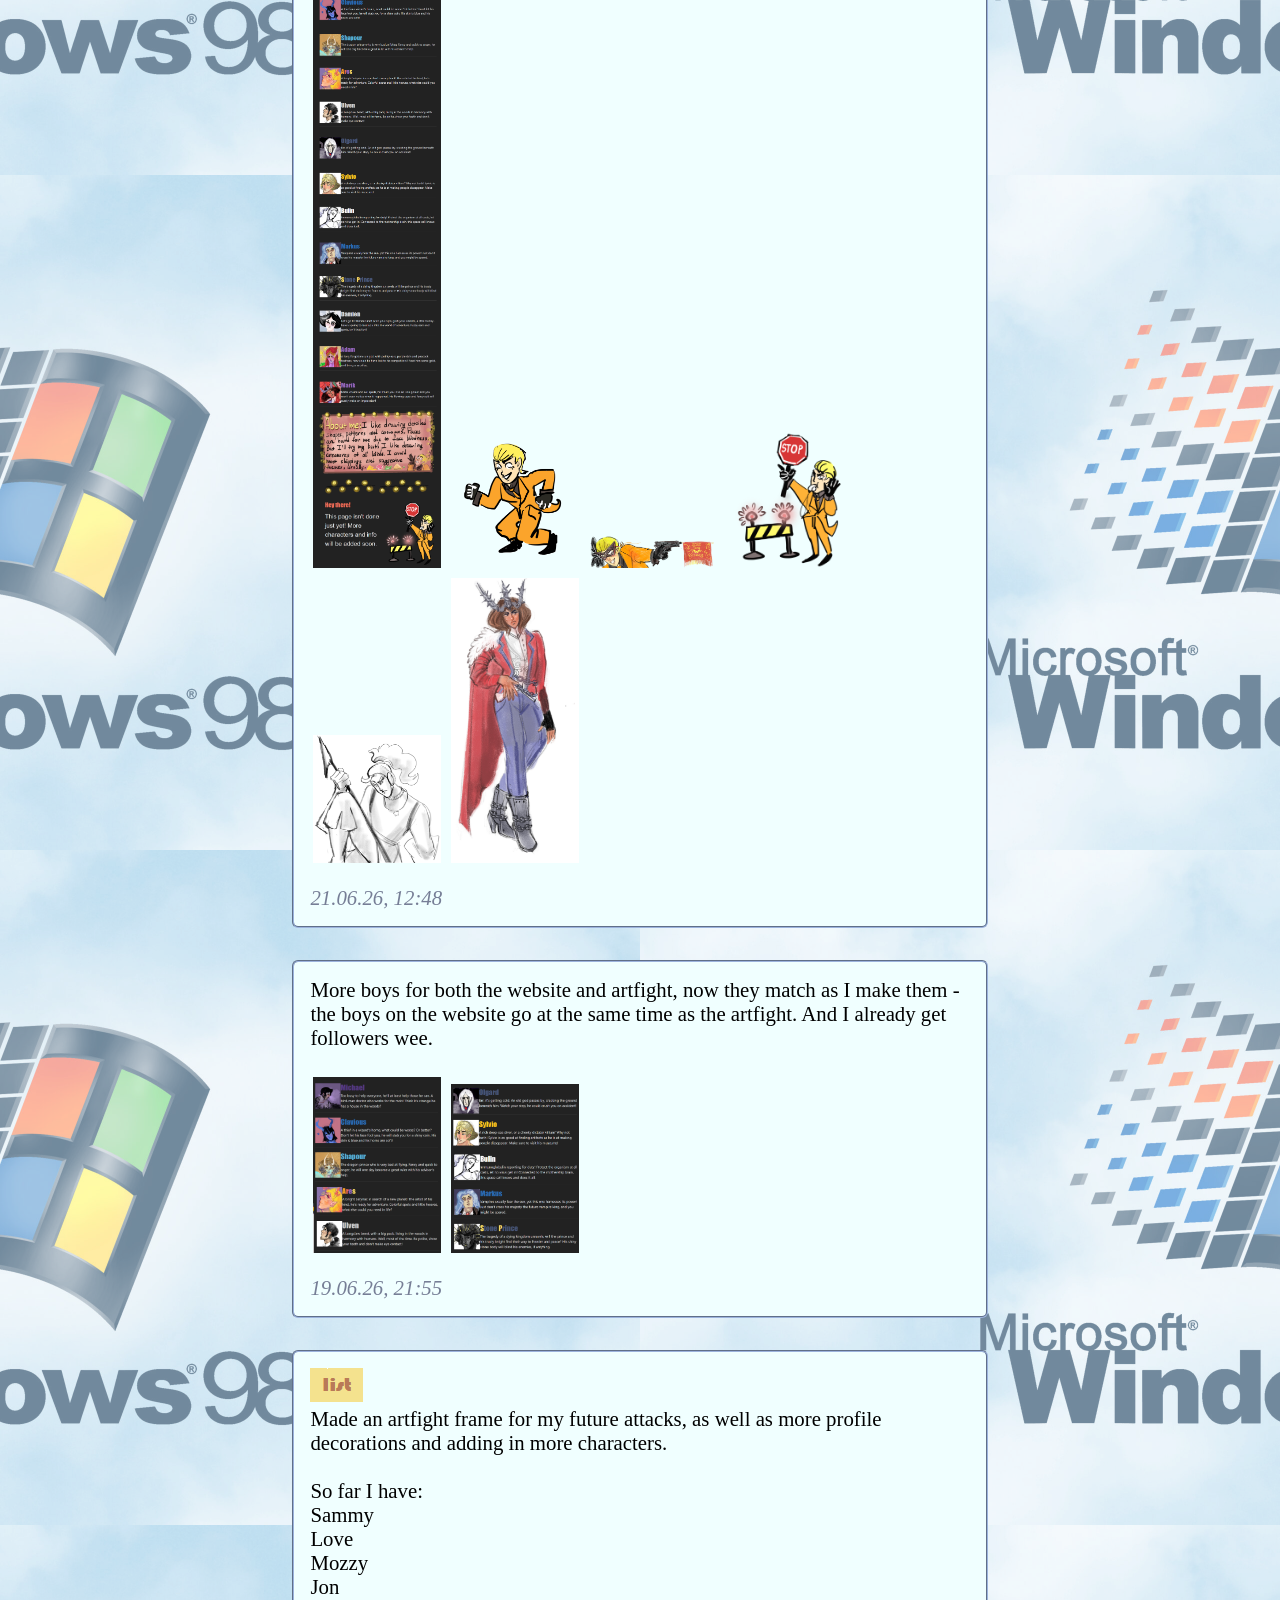
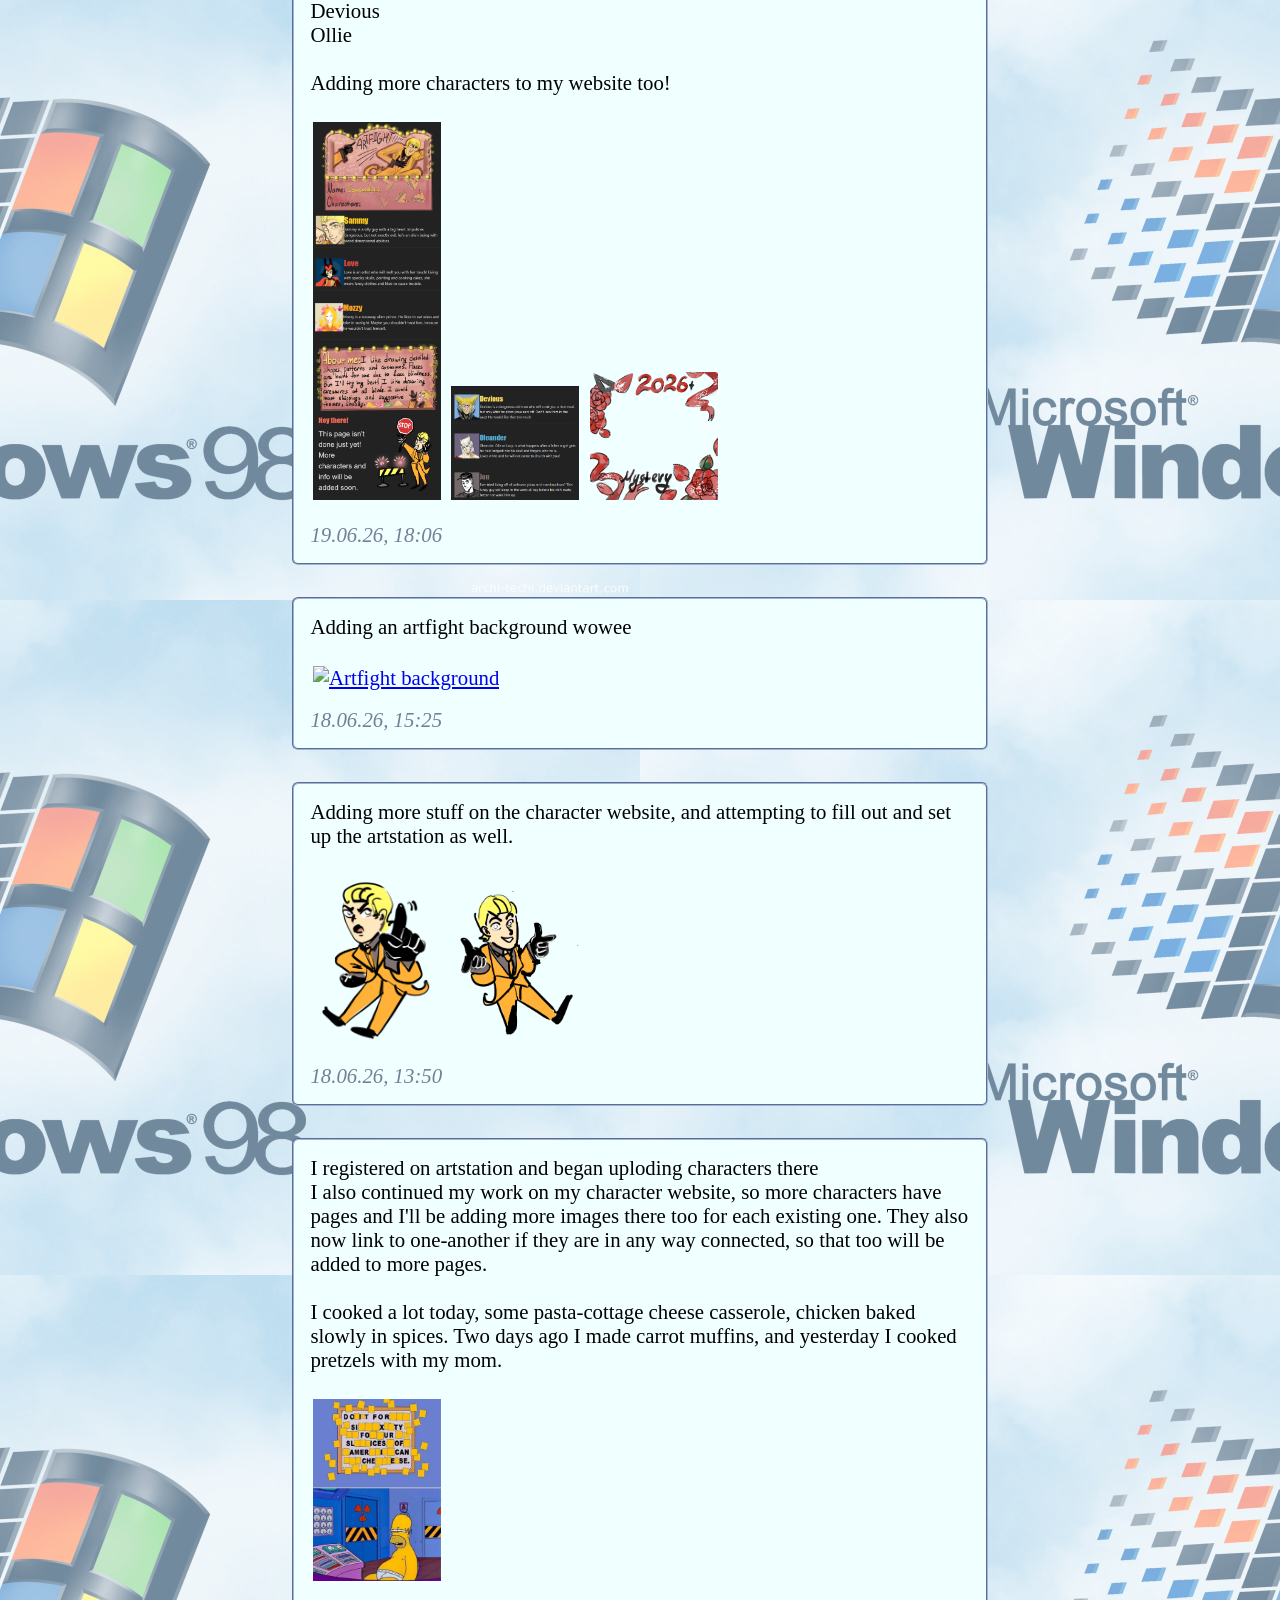
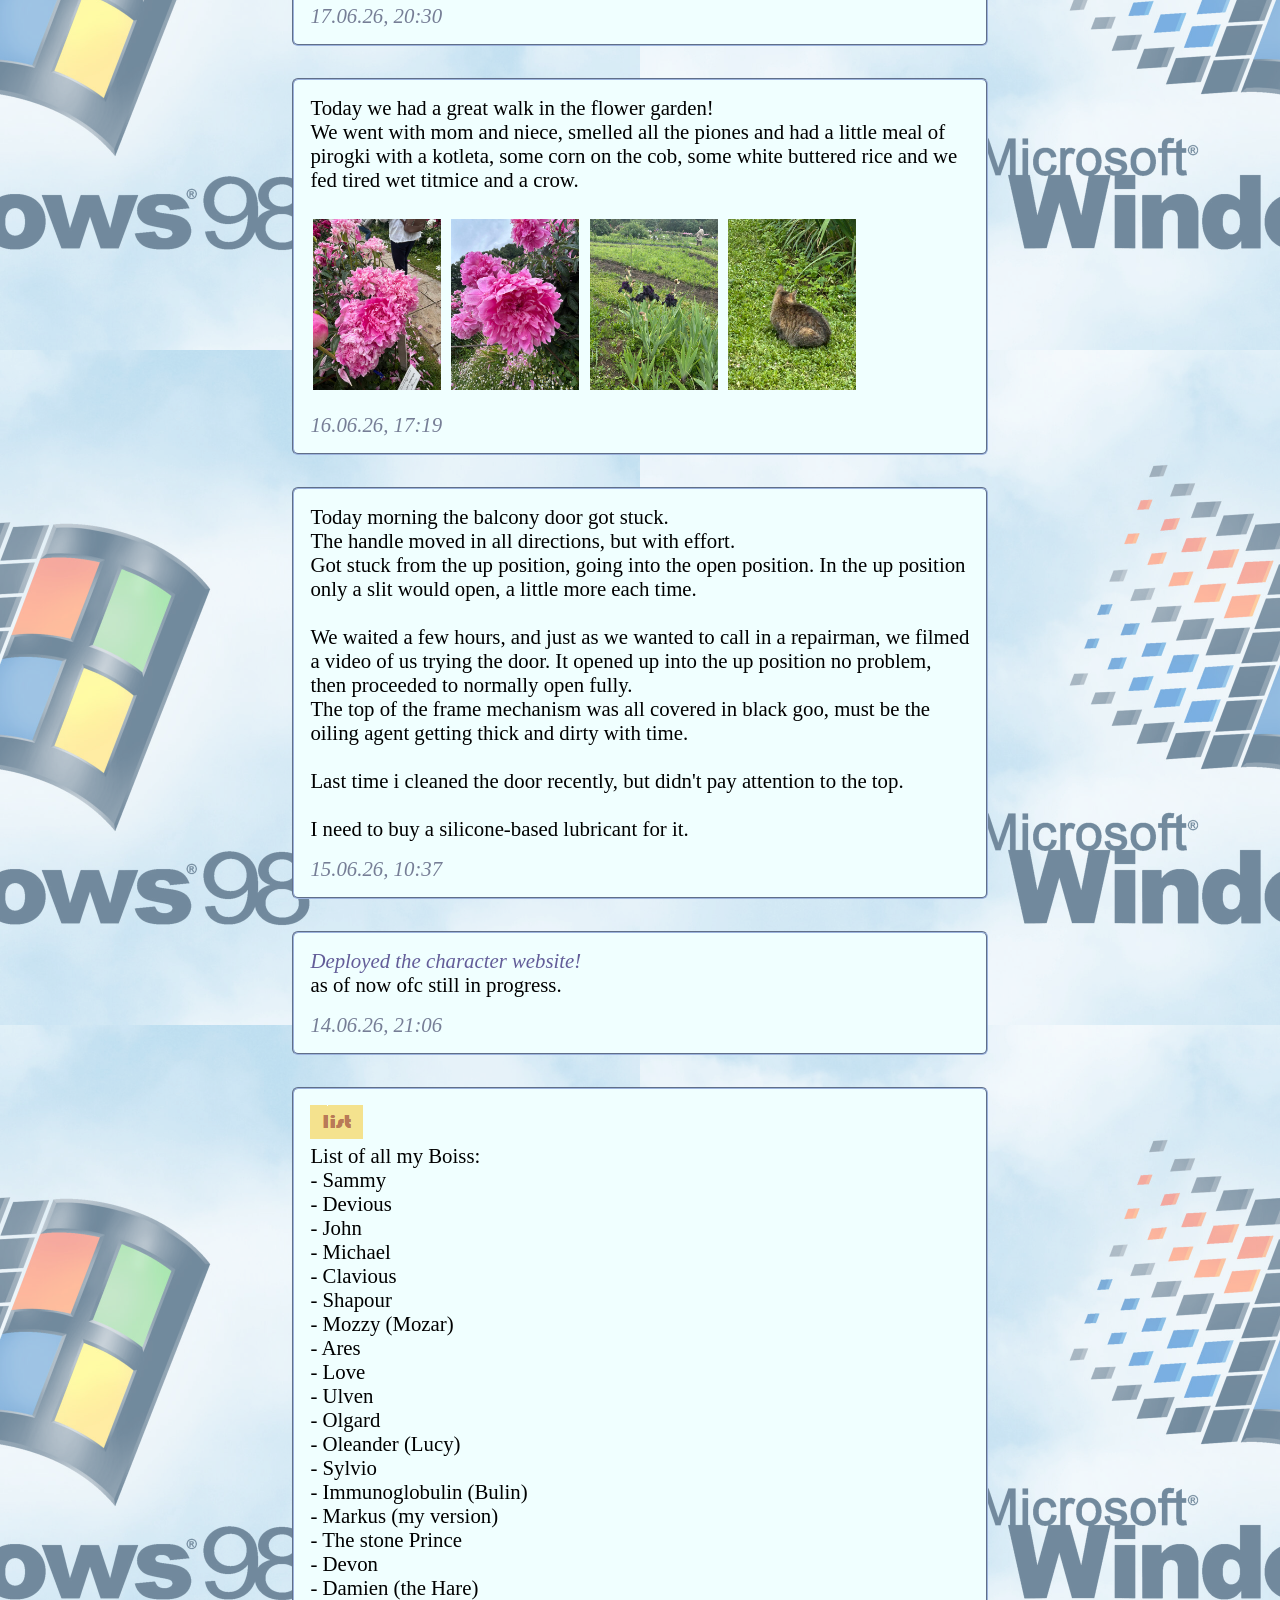
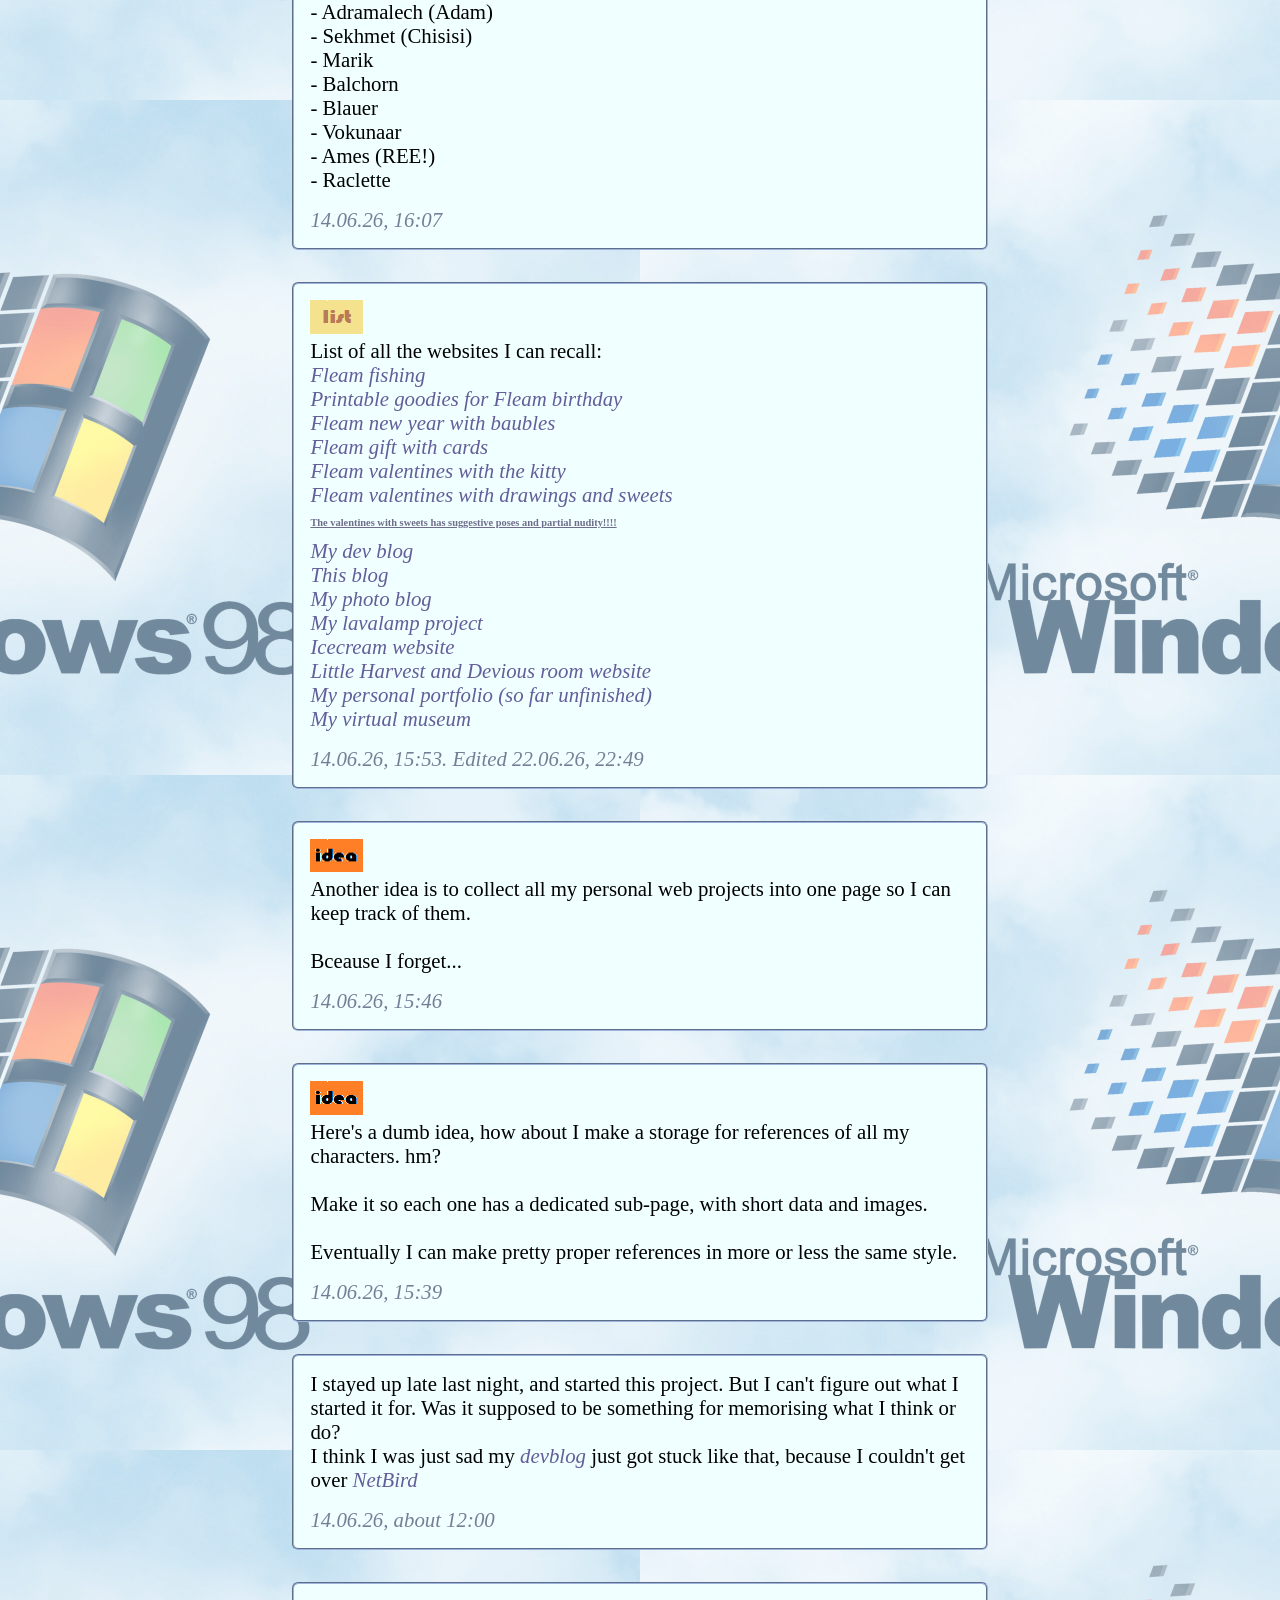
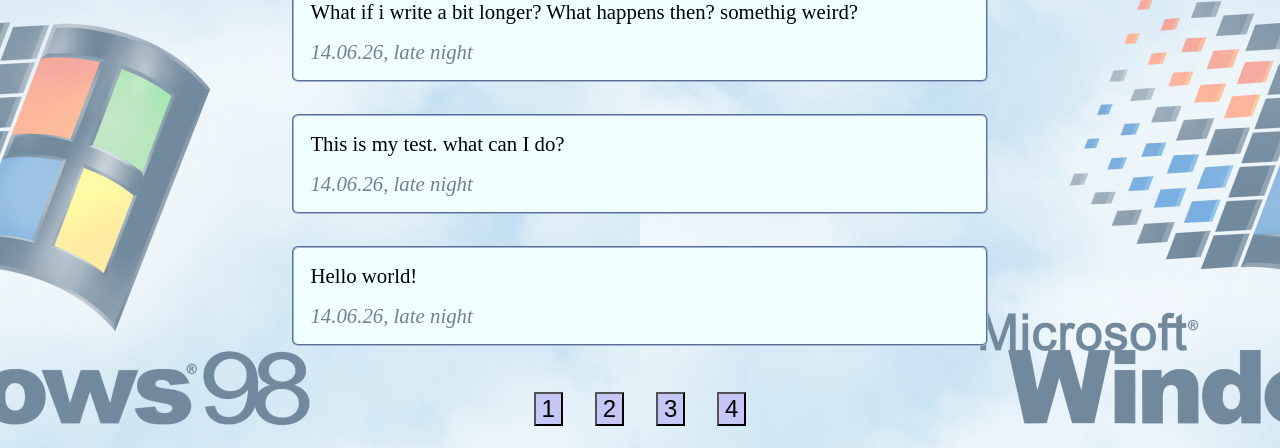
==== commit f07cf139: "haha microplastics aa" ====
--- a/index.html
+++ b/index.html
@@ -41,6 +41,9 @@
         <a target="_blank" href="https://duckproject.netlify.app/"><img src="img/duck-enjoyer-stamp.gif" alt="Duck project stamp!!"></a>
         <img src="img/Long-stamp-fastest-in-the-west.gif" alt="fasterst artist in the west stamp">
         <a target="_blank" href="https://www.youtube.com/@speedweed683"><img src="img/Long-stamp-purple-Fleam-channel.gif" alt="Fleambo youtube stamp love love"></a>
+        <img src="img/microplastics-stamp.gif" alt="microplastics stamp haha">
+    
+    
     </marquee>
 </div>
 
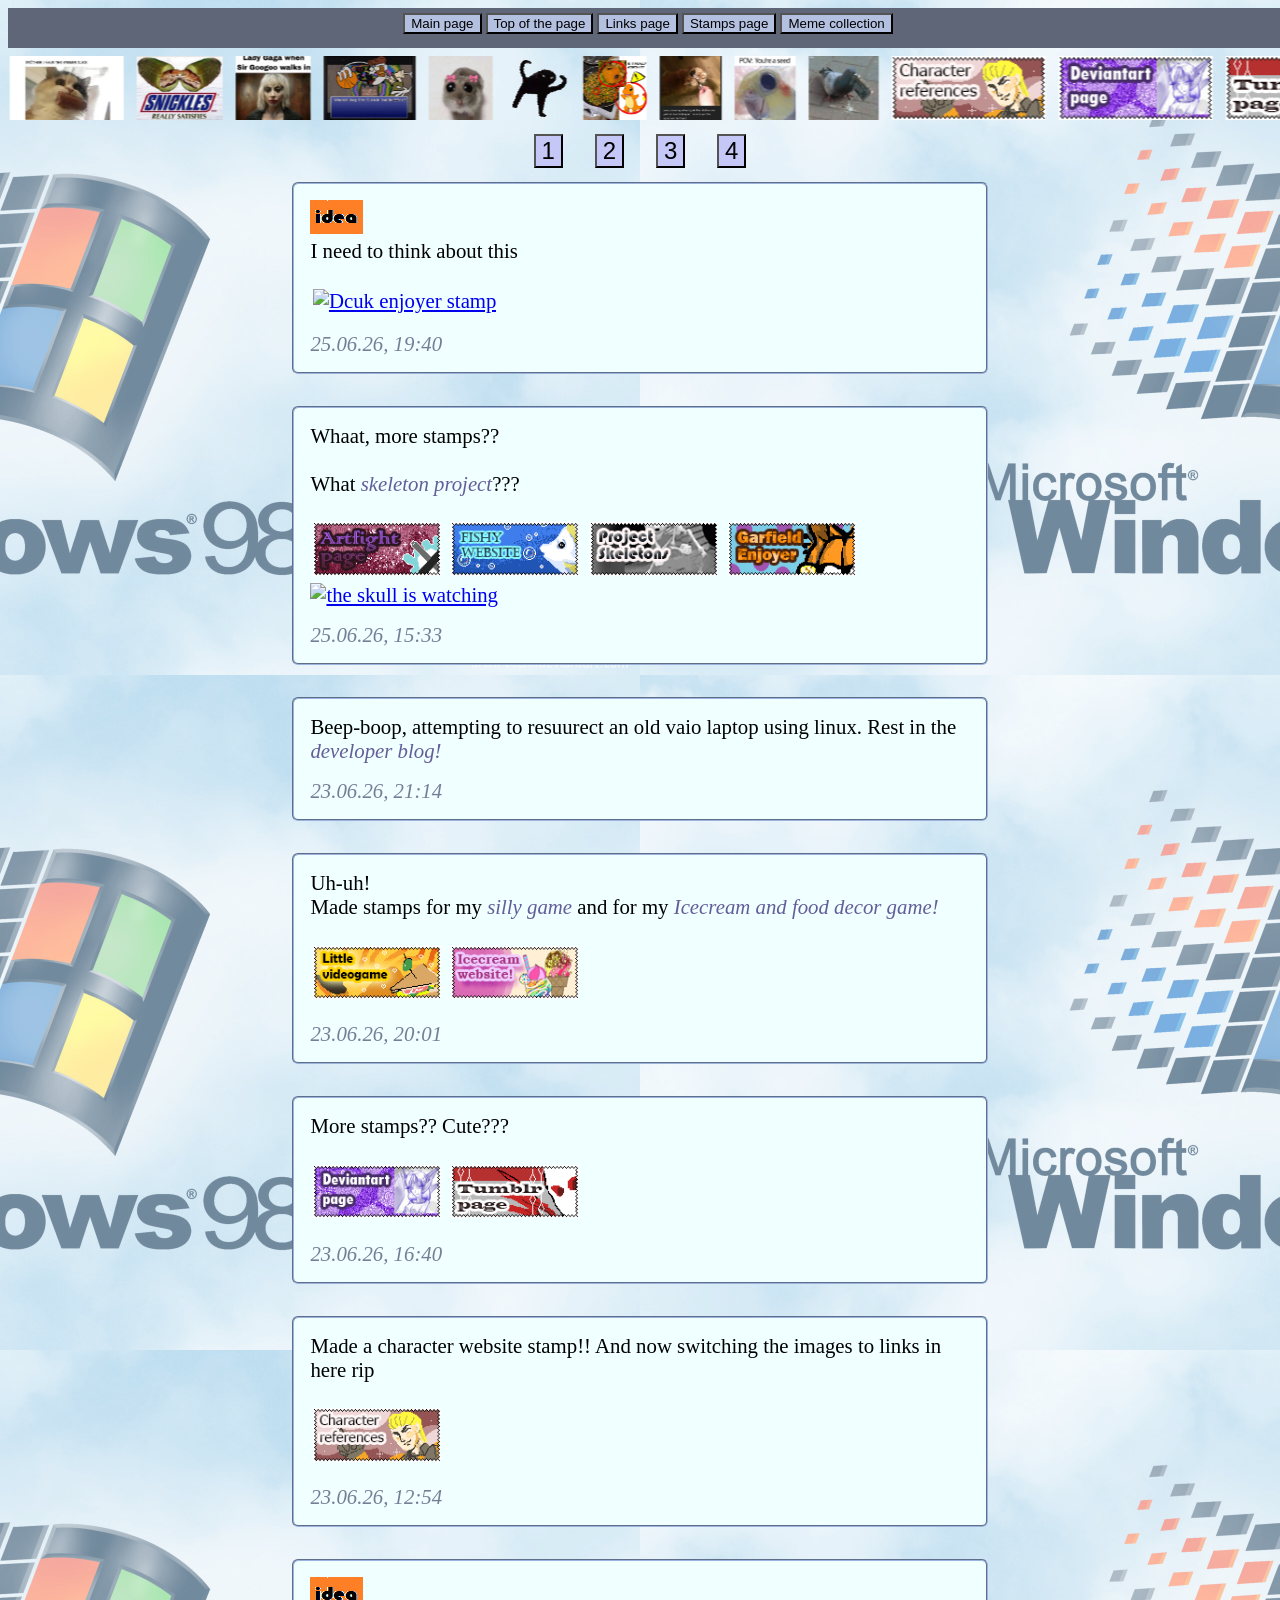
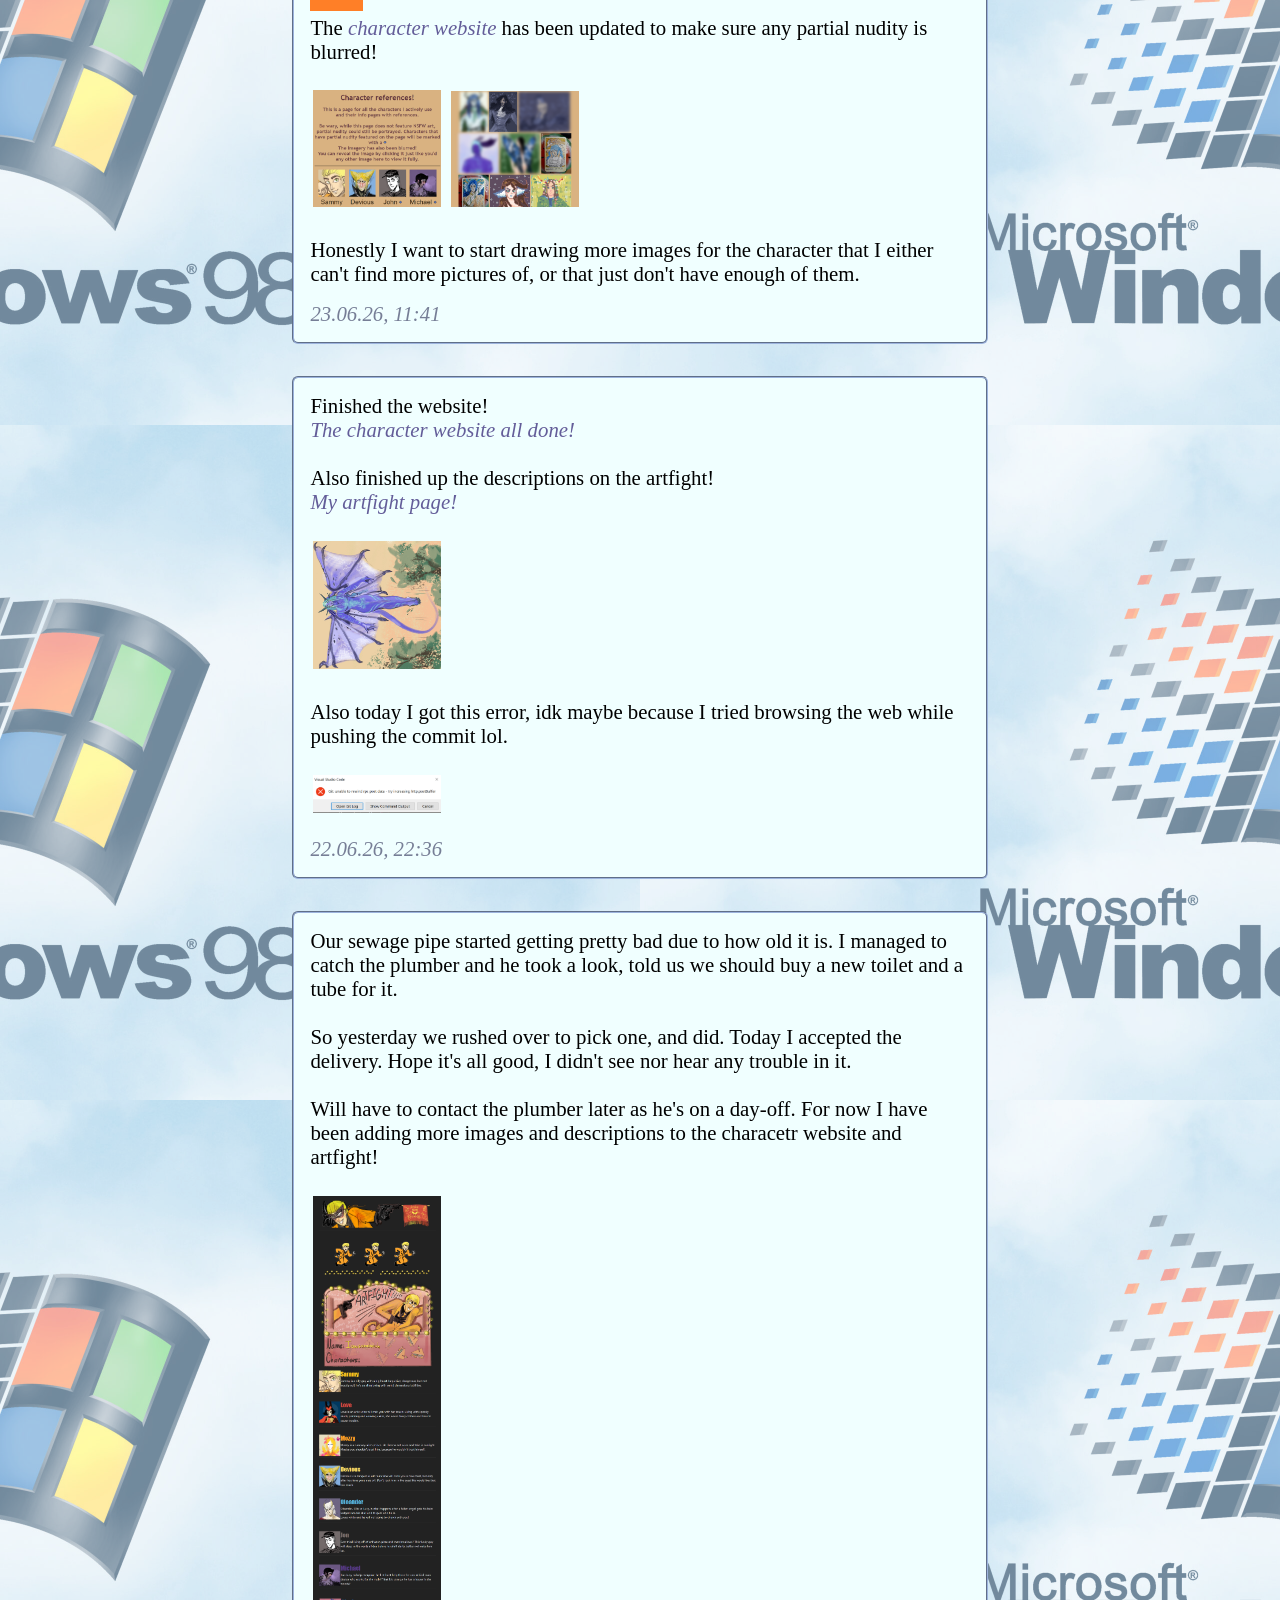
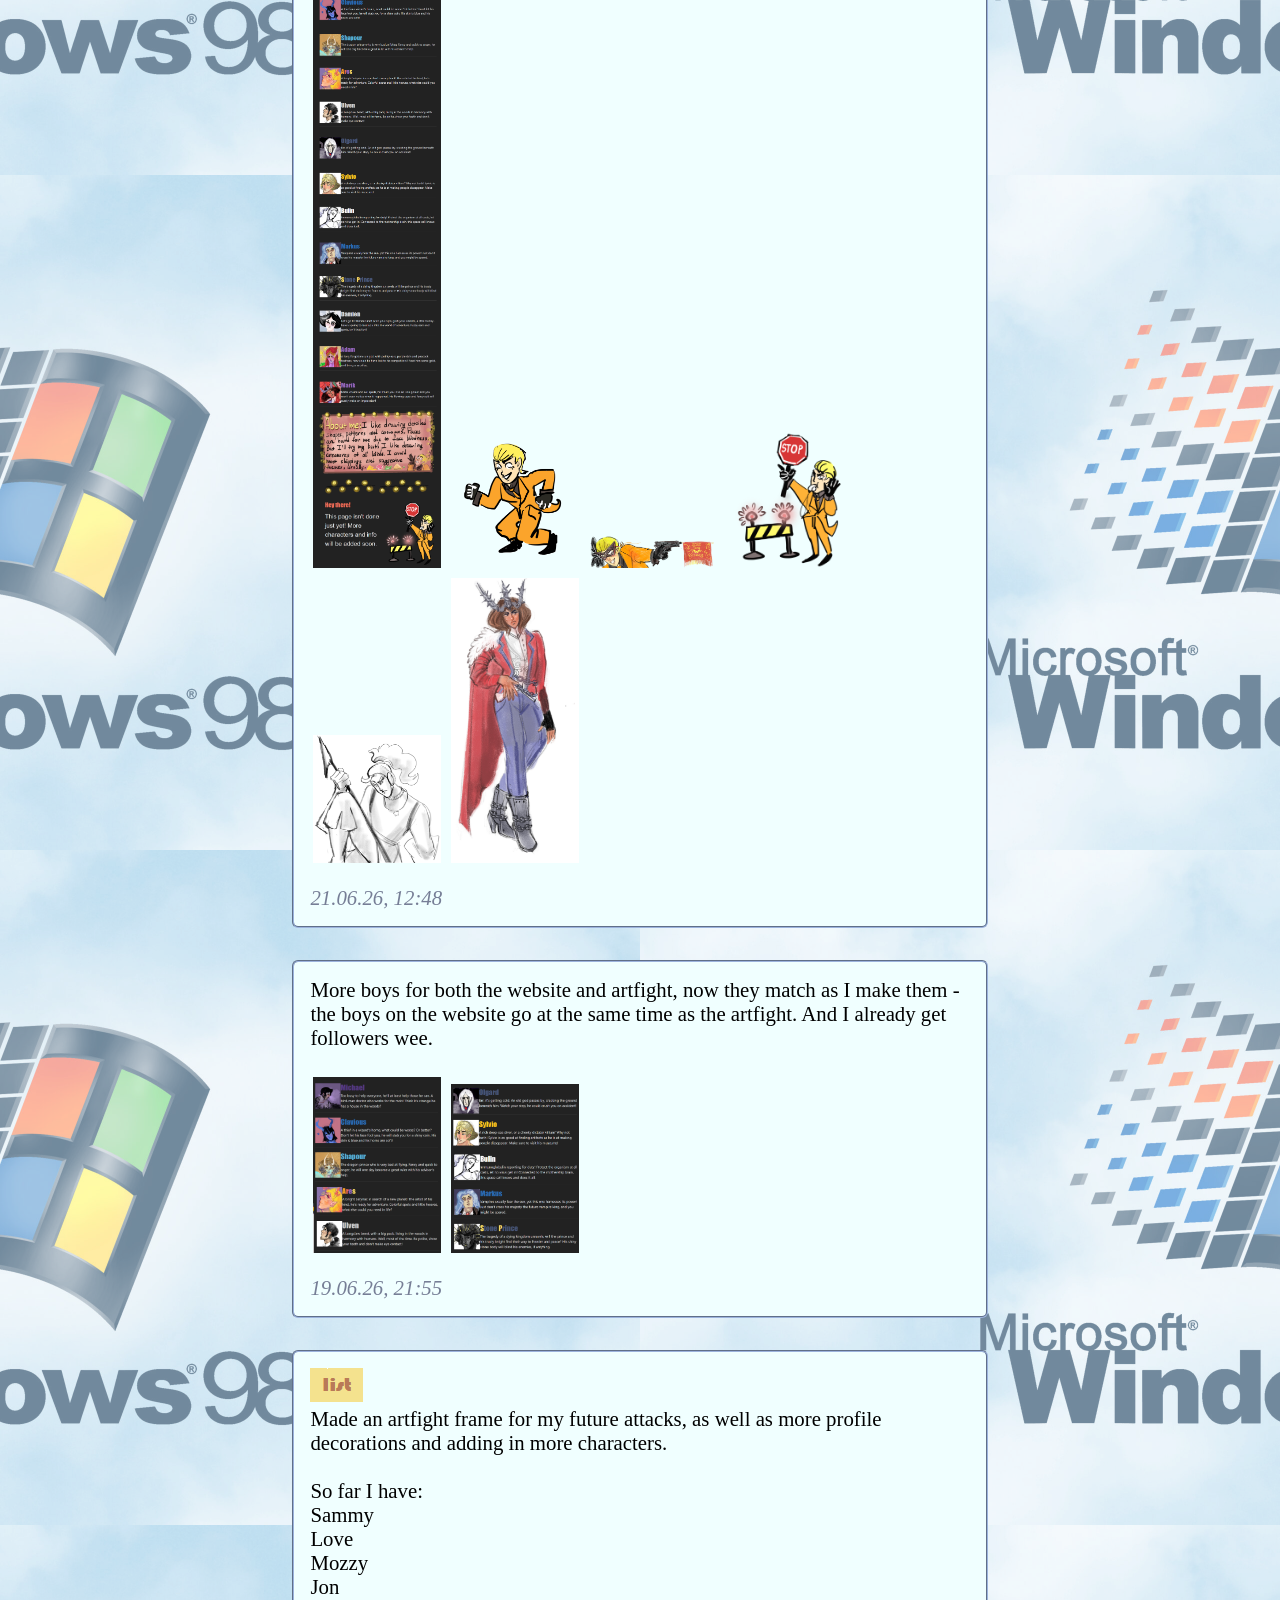
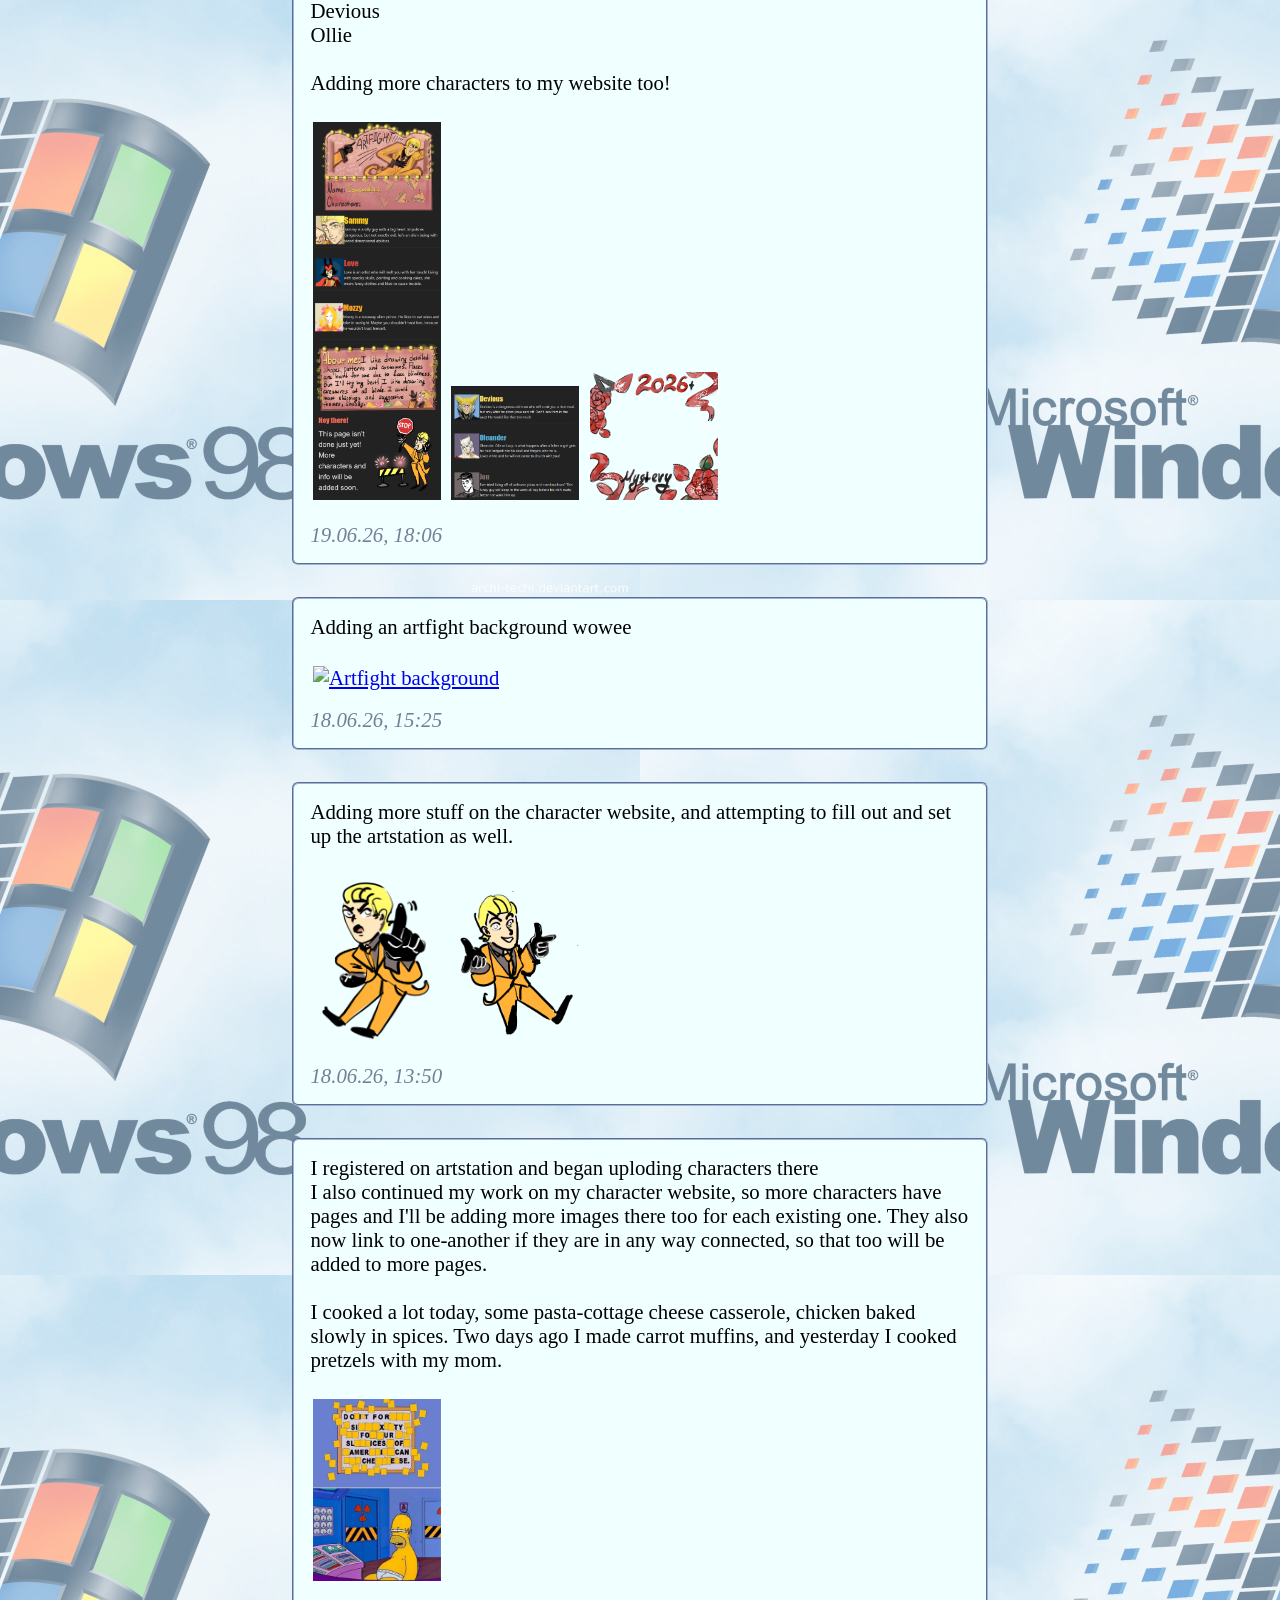
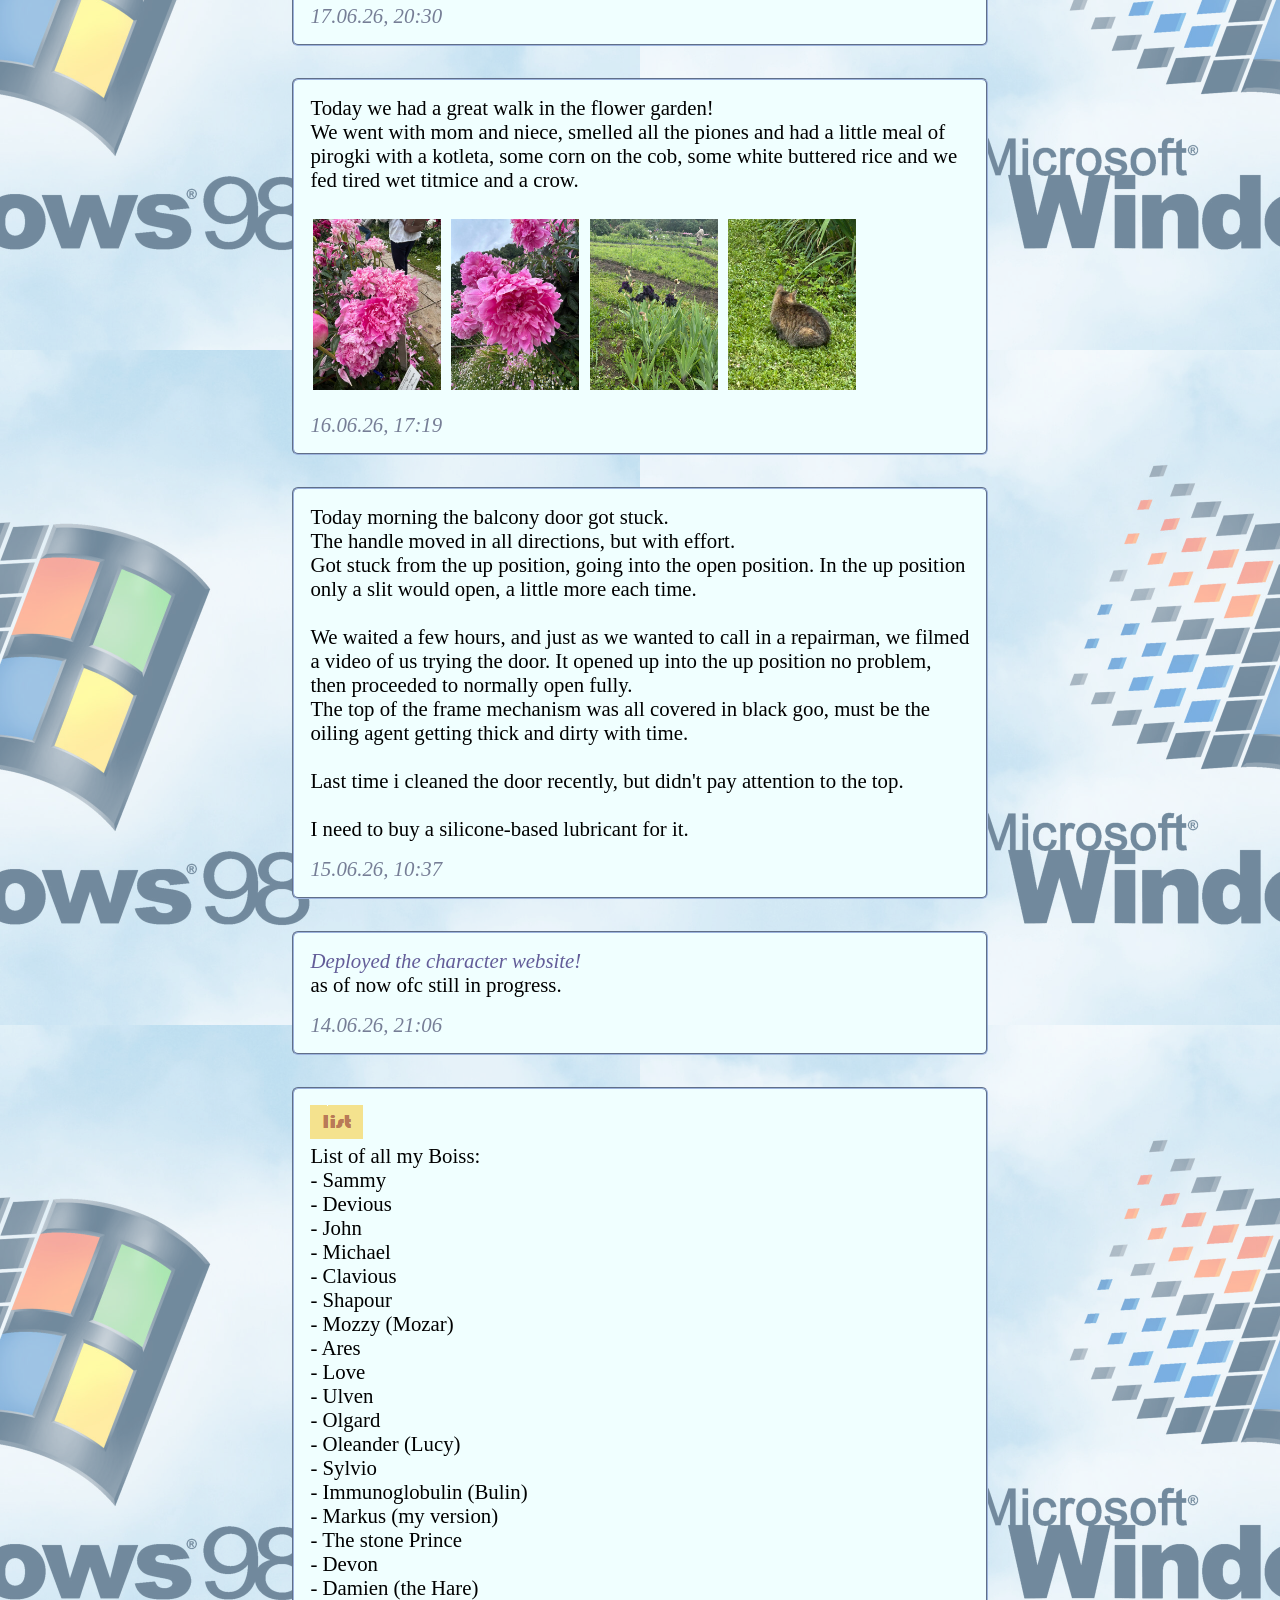
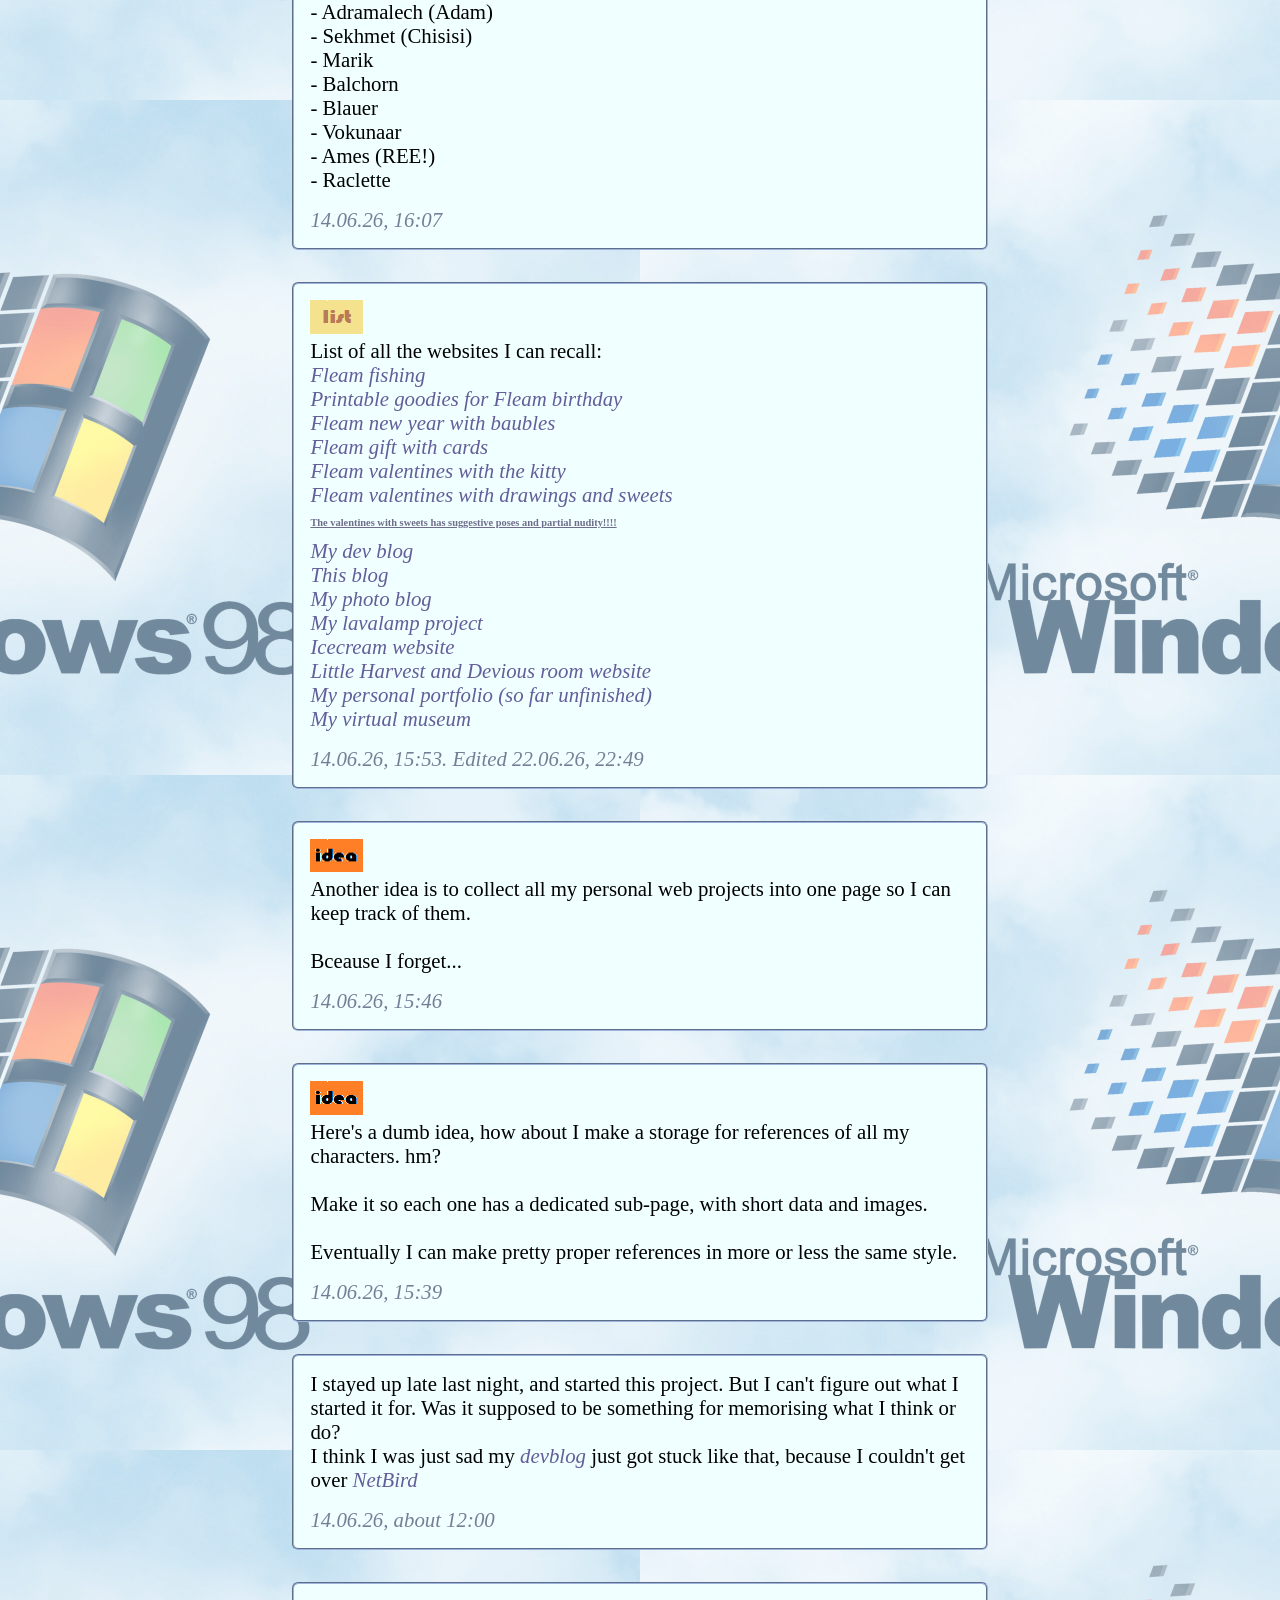
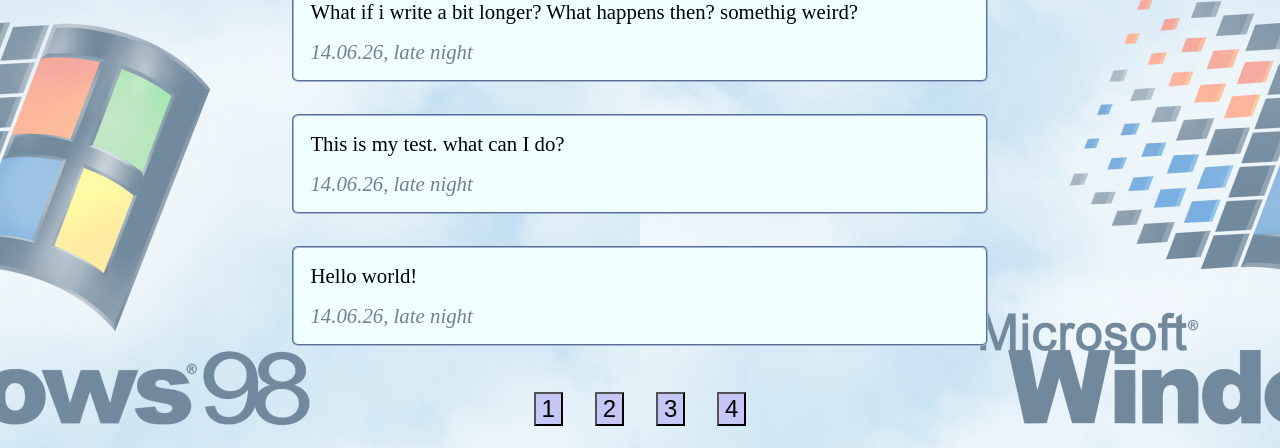
==== commit c60bfbeb: "woa artfight pieces kinda cool tho, also new stamp" ====
--- a/index.html
+++ b/index.html
@@ -42,7 +42,7 @@
         <img src="img/Long-stamp-fastest-in-the-west.gif" alt="fasterst artist in the west stamp">
         <a target="_blank" href="https://www.youtube.com/@speedweed683"><img src="img/Long-stamp-purple-Fleam-channel.gif" alt="Fleambo youtube stamp love love"></a>
         <img src="img/microplastics-stamp.gif" alt="microplastics stamp haha">
-    
+        <img src="img/long-stamp-feeling-unwell.gif" alt="long stamp feeling unwell">
     
     </marquee>
 </div>
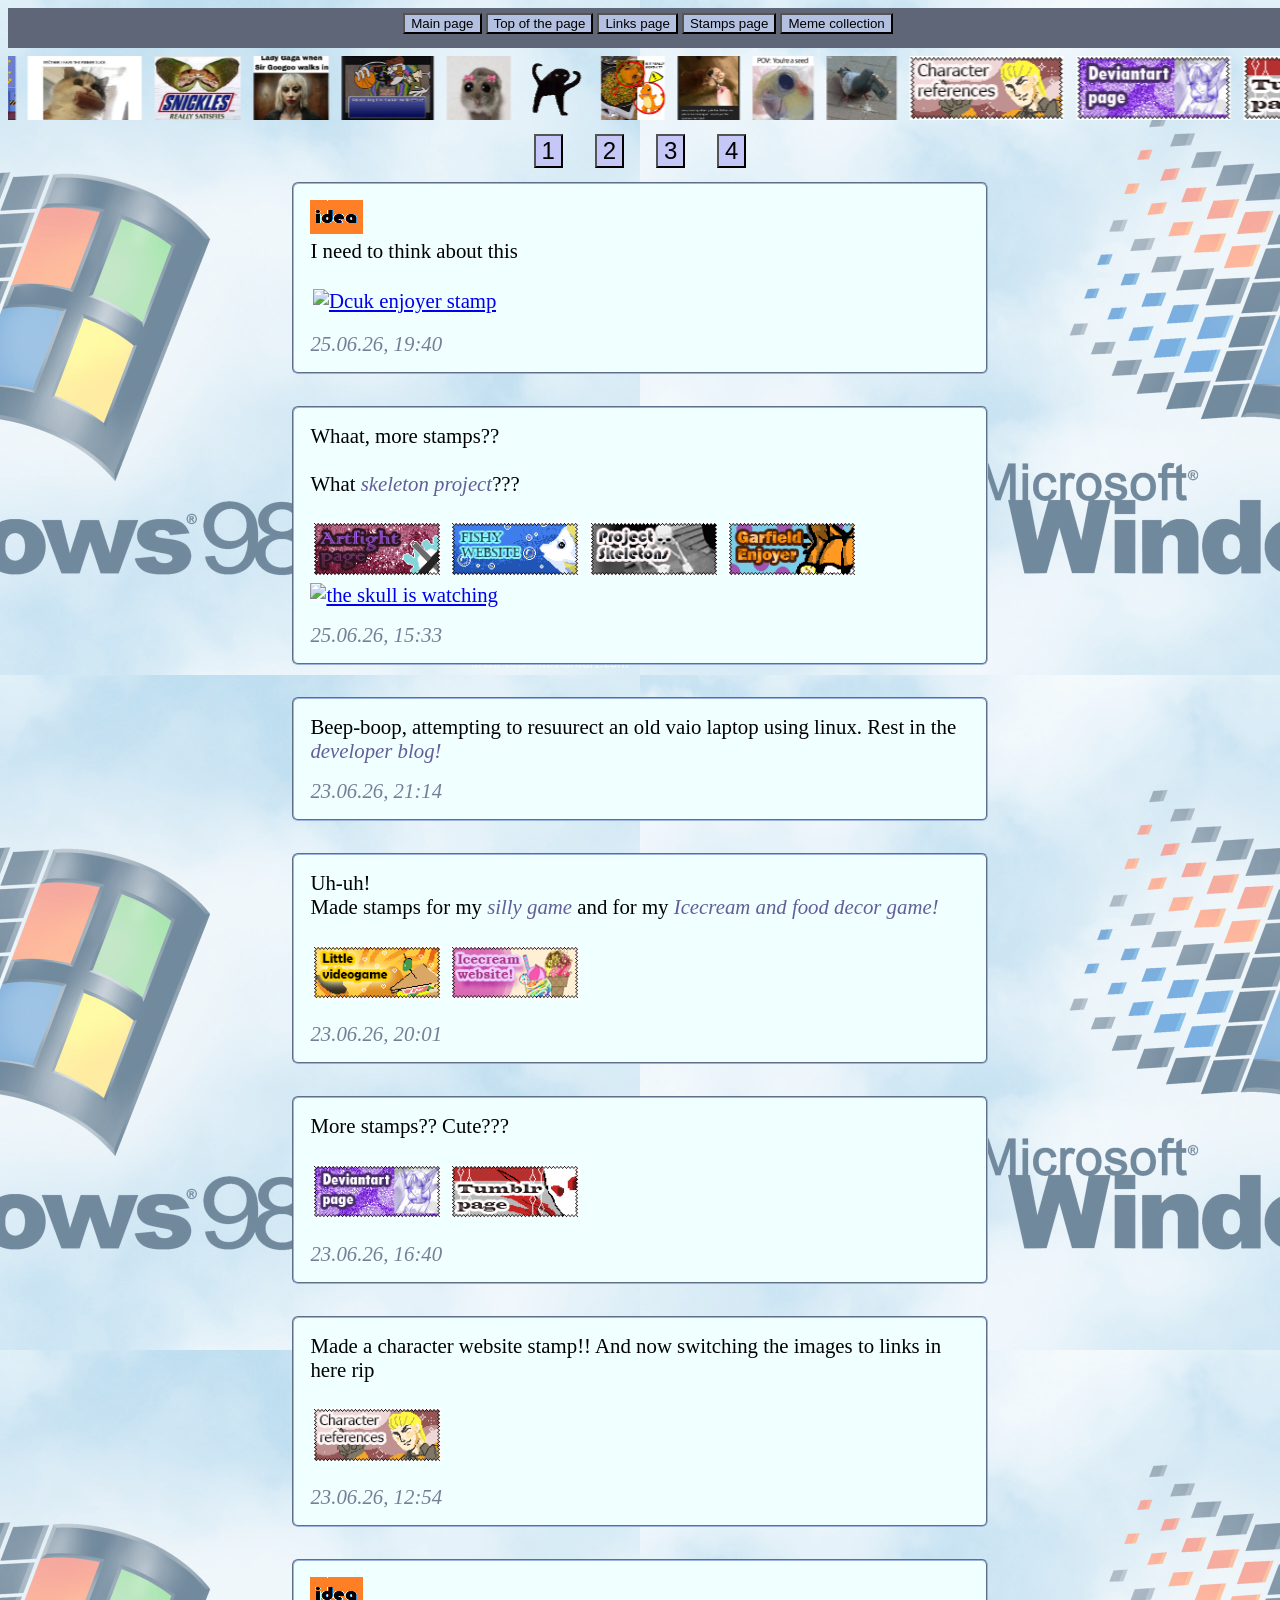
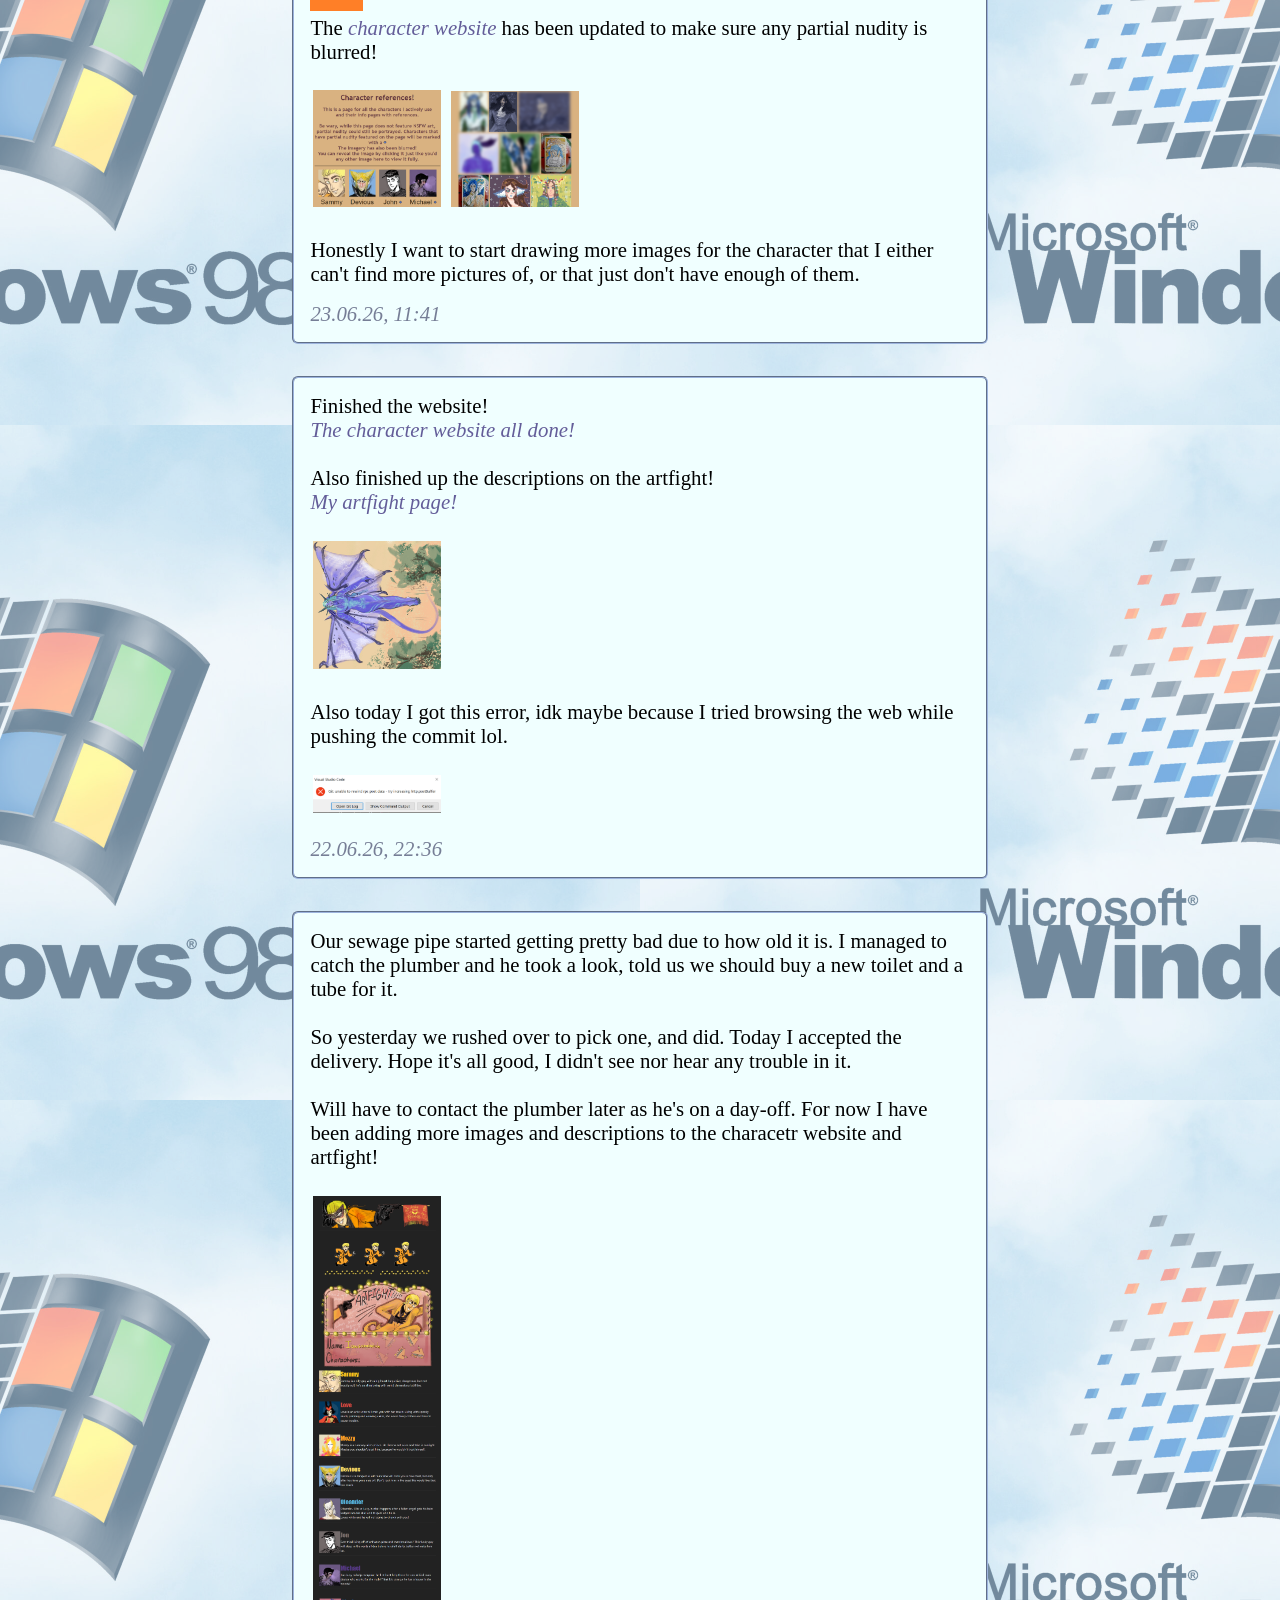
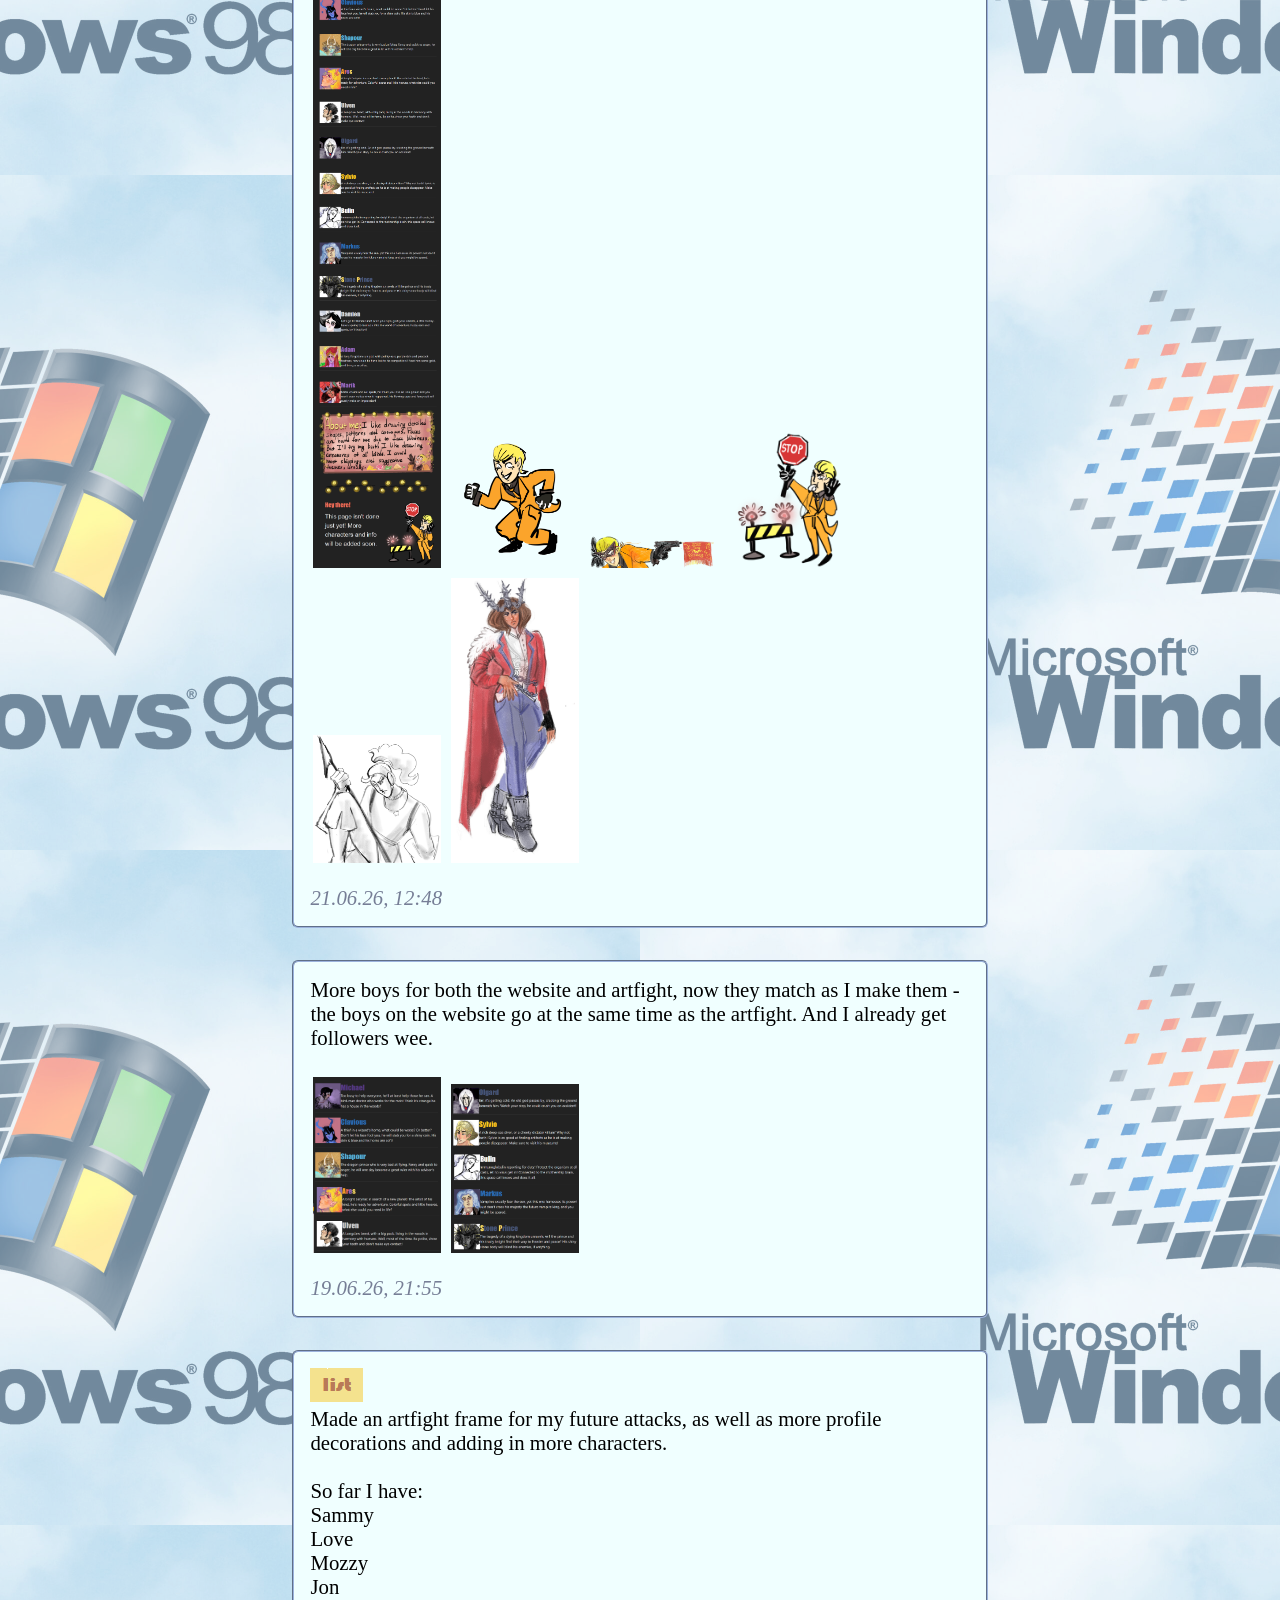
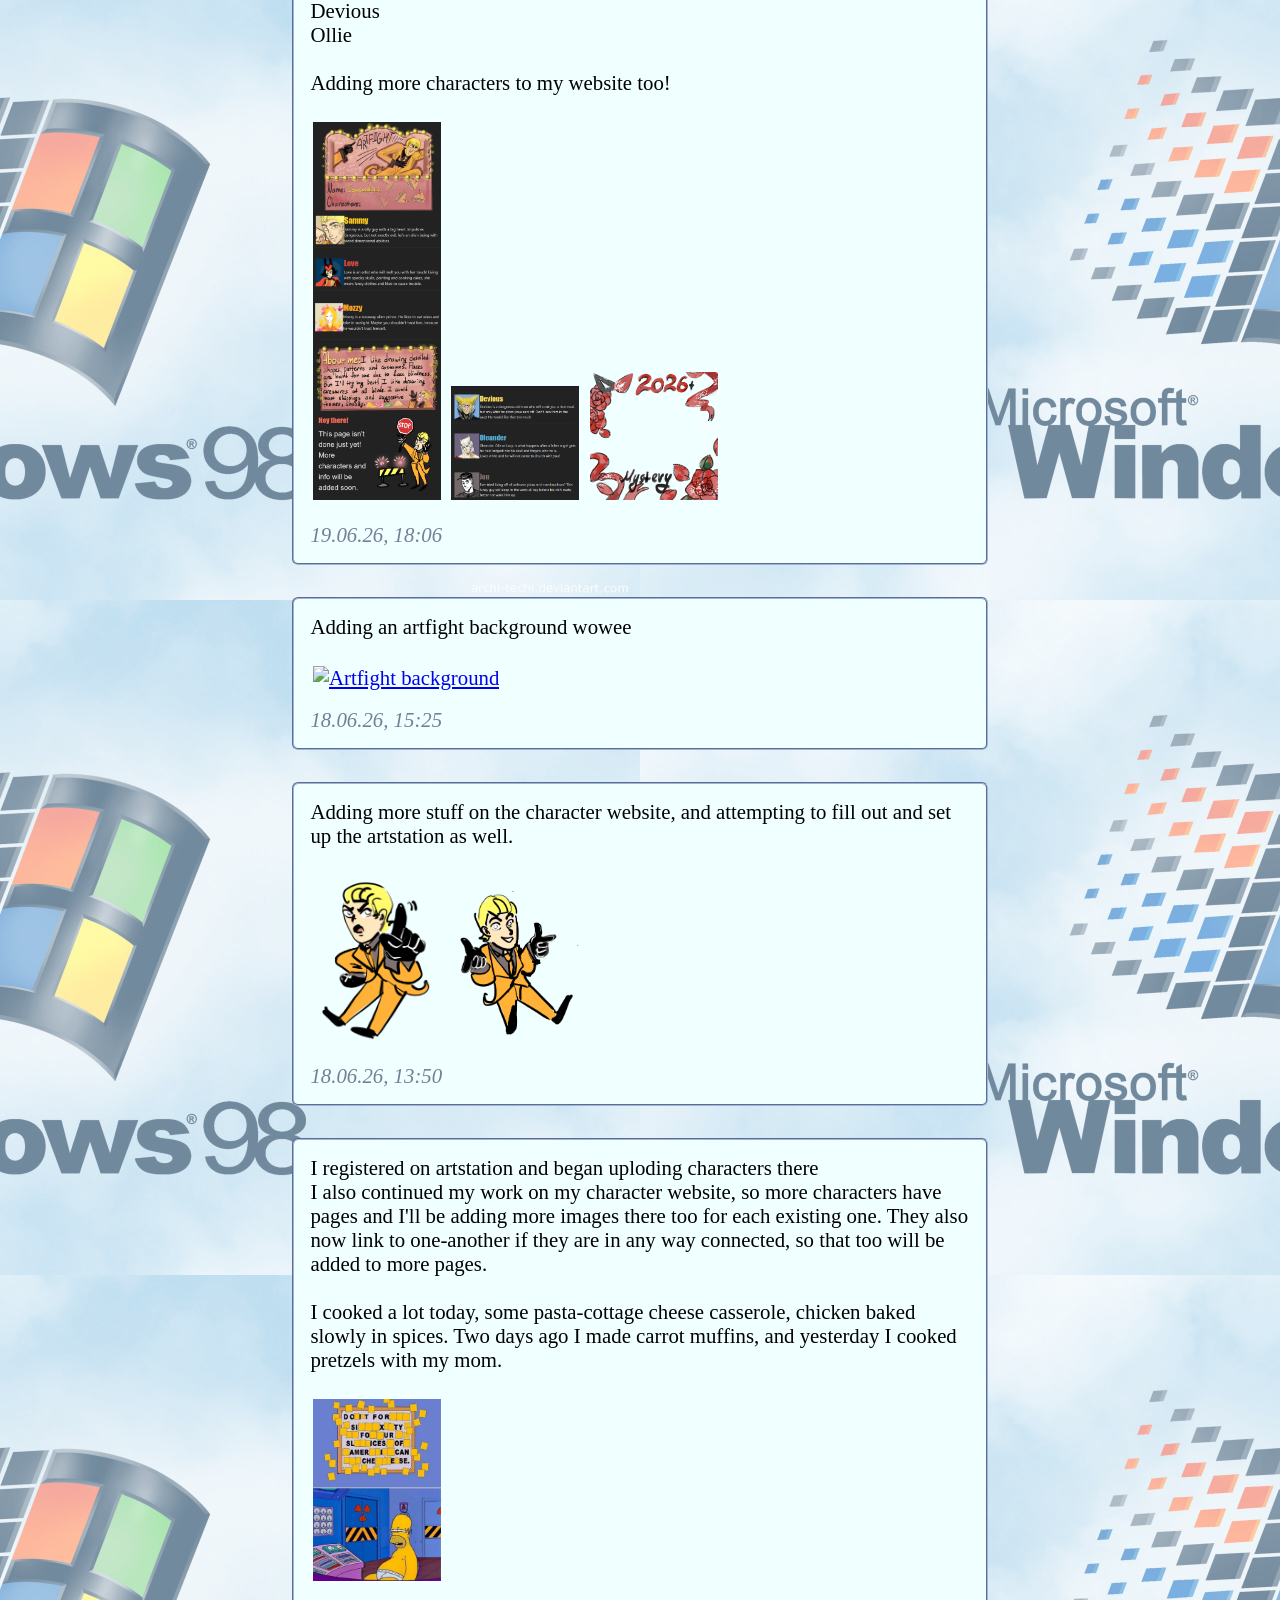
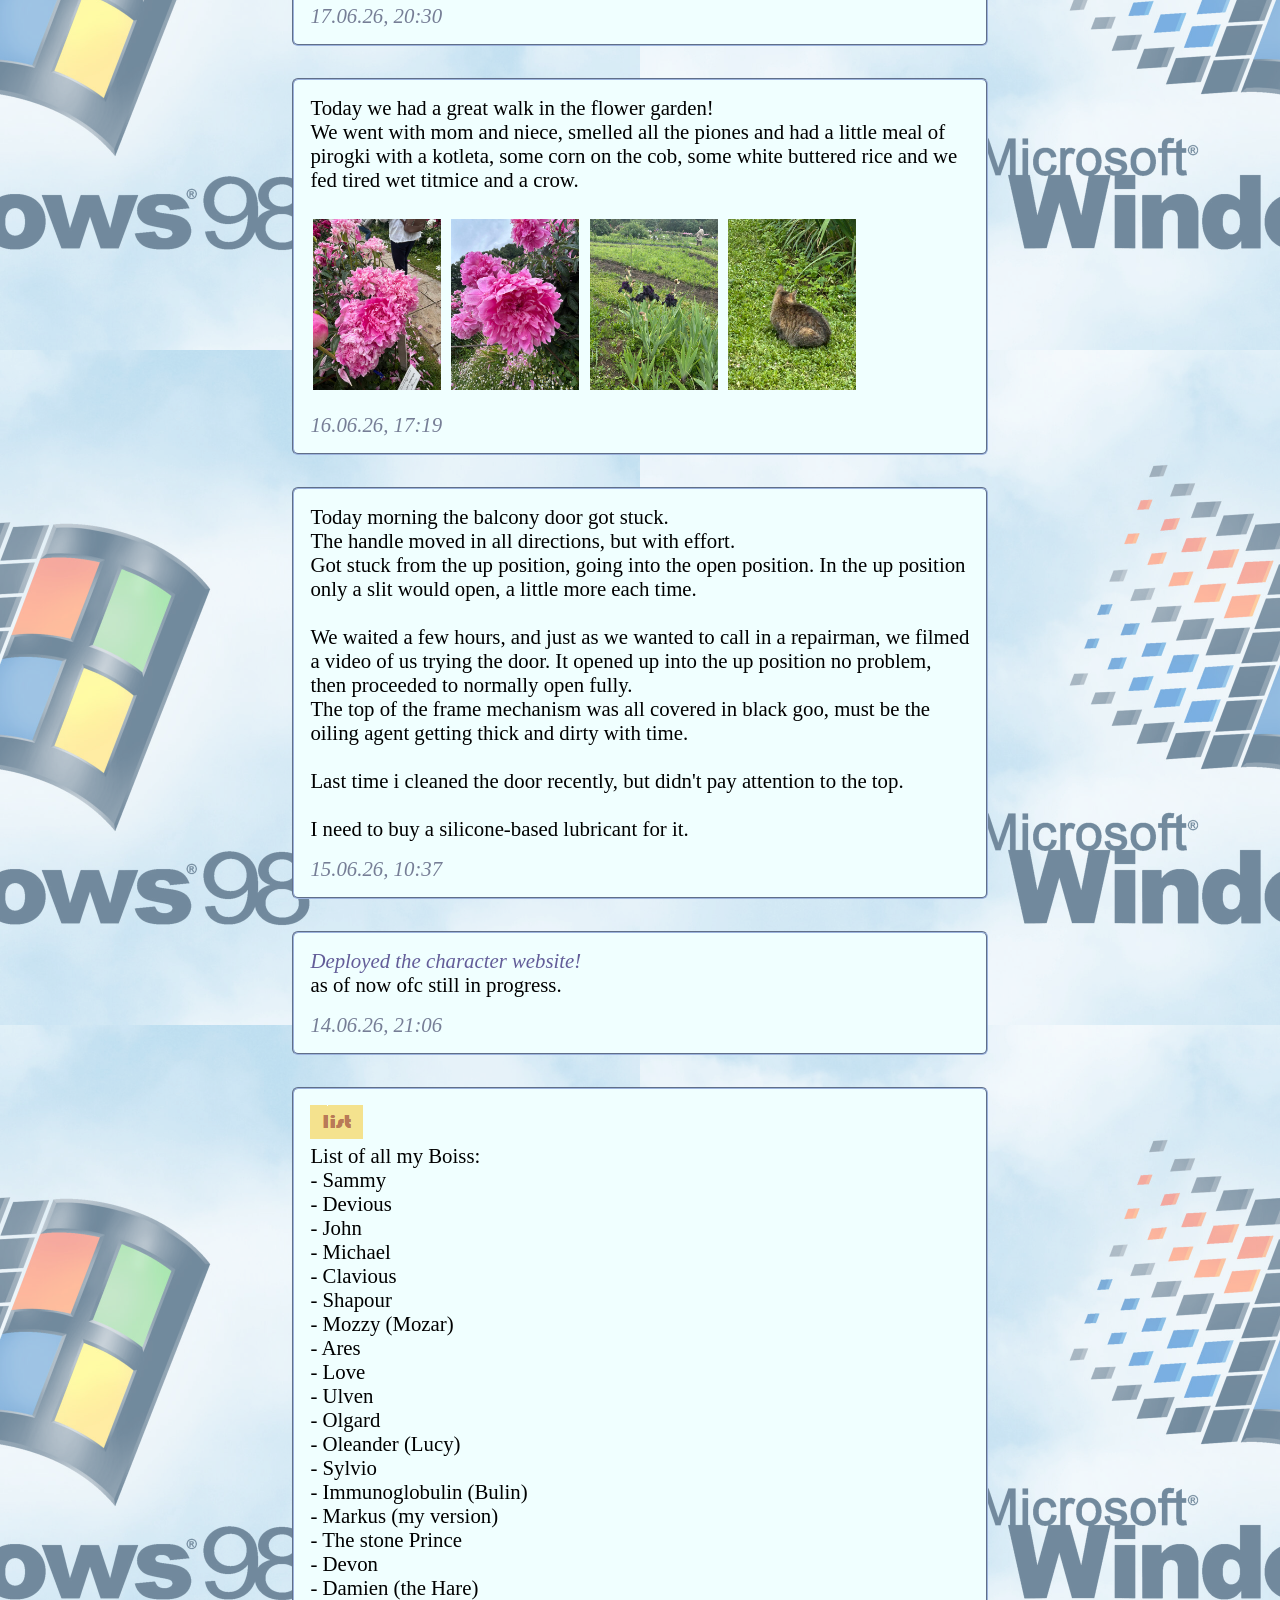
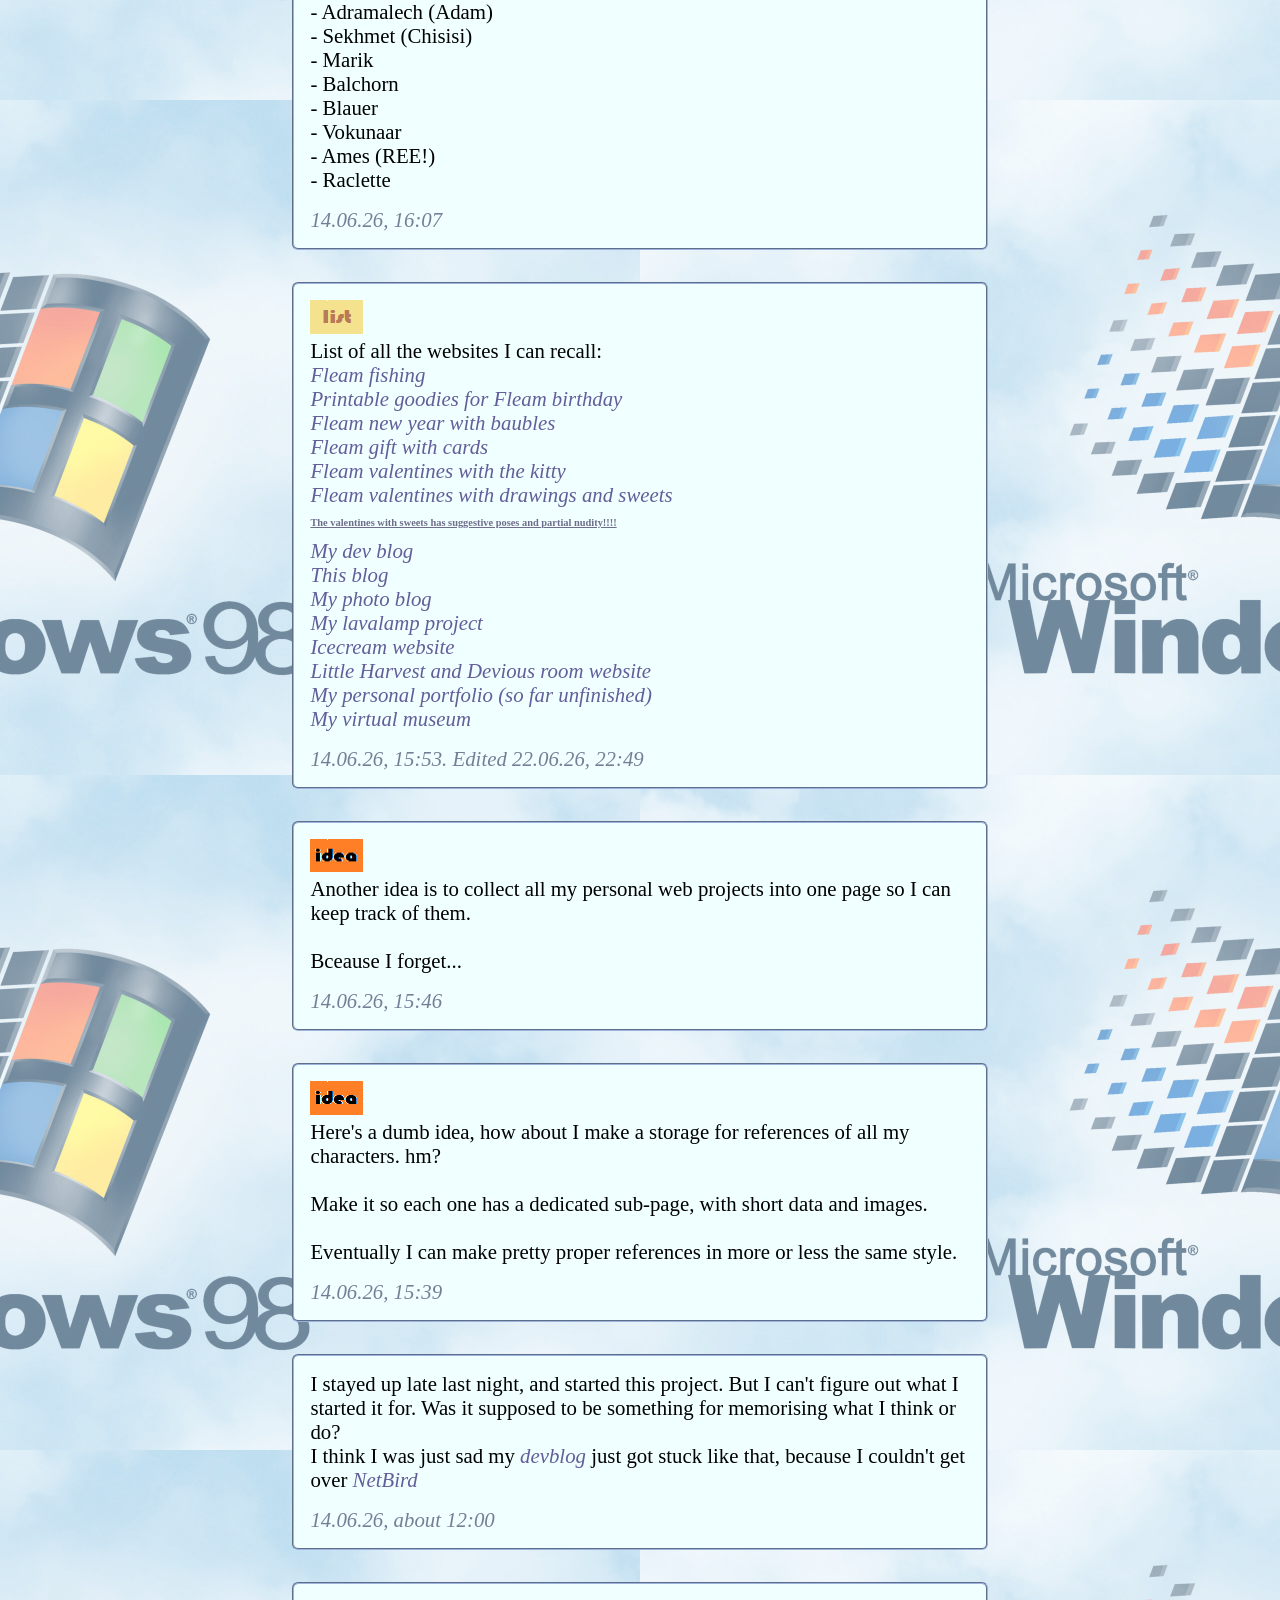
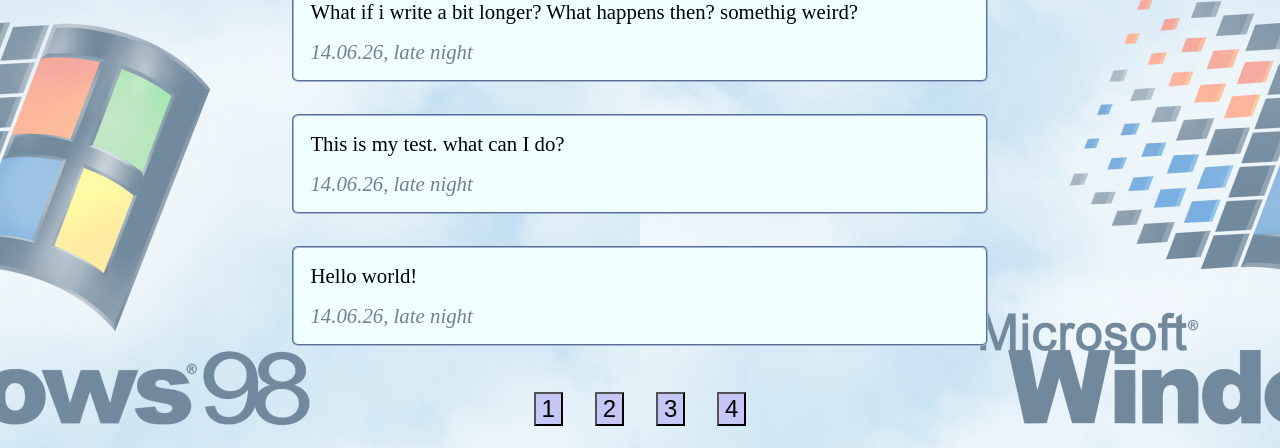
==== commit 92912a2d: "staaaaaaaaaamps" ====
--- a/index.html
+++ b/index.html
@@ -43,7 +43,9 @@
         <a target="_blank" href="https://www.youtube.com/@speedweed683"><img src="img/Long-stamp-purple-Fleam-channel.gif" alt="Fleambo youtube stamp love love"></a>
         <img src="img/microplastics-stamp.gif" alt="microplastics stamp haha">
         <img src="img/long-stamp-feeling-unwell.gif" alt="long stamp feeling unwell">
-    
+        <a target="_blank" href="https://www.webtoons.com/en/canvas/the-monster-the-monk/list?title_no=505666"><img src="img/The-monster-and-the-monk-comic-stamp.gif" alt="The monster and the monk stamp yaay"></a>
+        <a target="_blank" href="https://www.webtoons.com/en/canvas/idiotadventures/list?title_no=1141981"><img src="img/idiot-adventure-comic-stamp.gif" alt="Idiot adventure stamp!"></a>
+
     </marquee>
 </div>
 
--- a/styles.css
+++ b/styles.css
@@ -39,13 +39,13 @@
  text-align: center;
 }
 
-.pages button{
+.pages button, .memebuttons{
  background-color:  rgb(197, 199, 247);
  margin: 2%;
  font-size: 1.5em;
 }
 
-.pages button:hover{
+.pages button:hover, .memebuttons::hover{
  background-color:  rgb(109, 111, 157);
  color: white;
 }
@@ -102,7 +102,11 @@
     height: 5vw;
     margin: 0.2em;
     margin-top: 1em;
-}
+    display: inline-block;
+    position: relative;
+}
+
+
 
 h3{
    text-decoration: underline;
@@ -169,4 +173,33 @@
   100% {
    left: 0; 
   }
+}
+
+
+
+
+.blurredimg{
+  filter:blur(10px);
+  
+}
+
+.warning{
+  color: rgb(255, 255, 255);
+}
+
+.waningmsg{
+  display: inline-block;
+  text-align: center;
+  position: absolute;
+  font-size: 1.5vw;
+  font-weight: 700;
+  margin: 0.5vw;
+  margin-top:1.5vw;
+  text-shadow: 2px 0px 2px black;
+  text-decoration: none;
+  color: white;
+}
+
+.memebuttons{
+  font-size: 1em;
 }
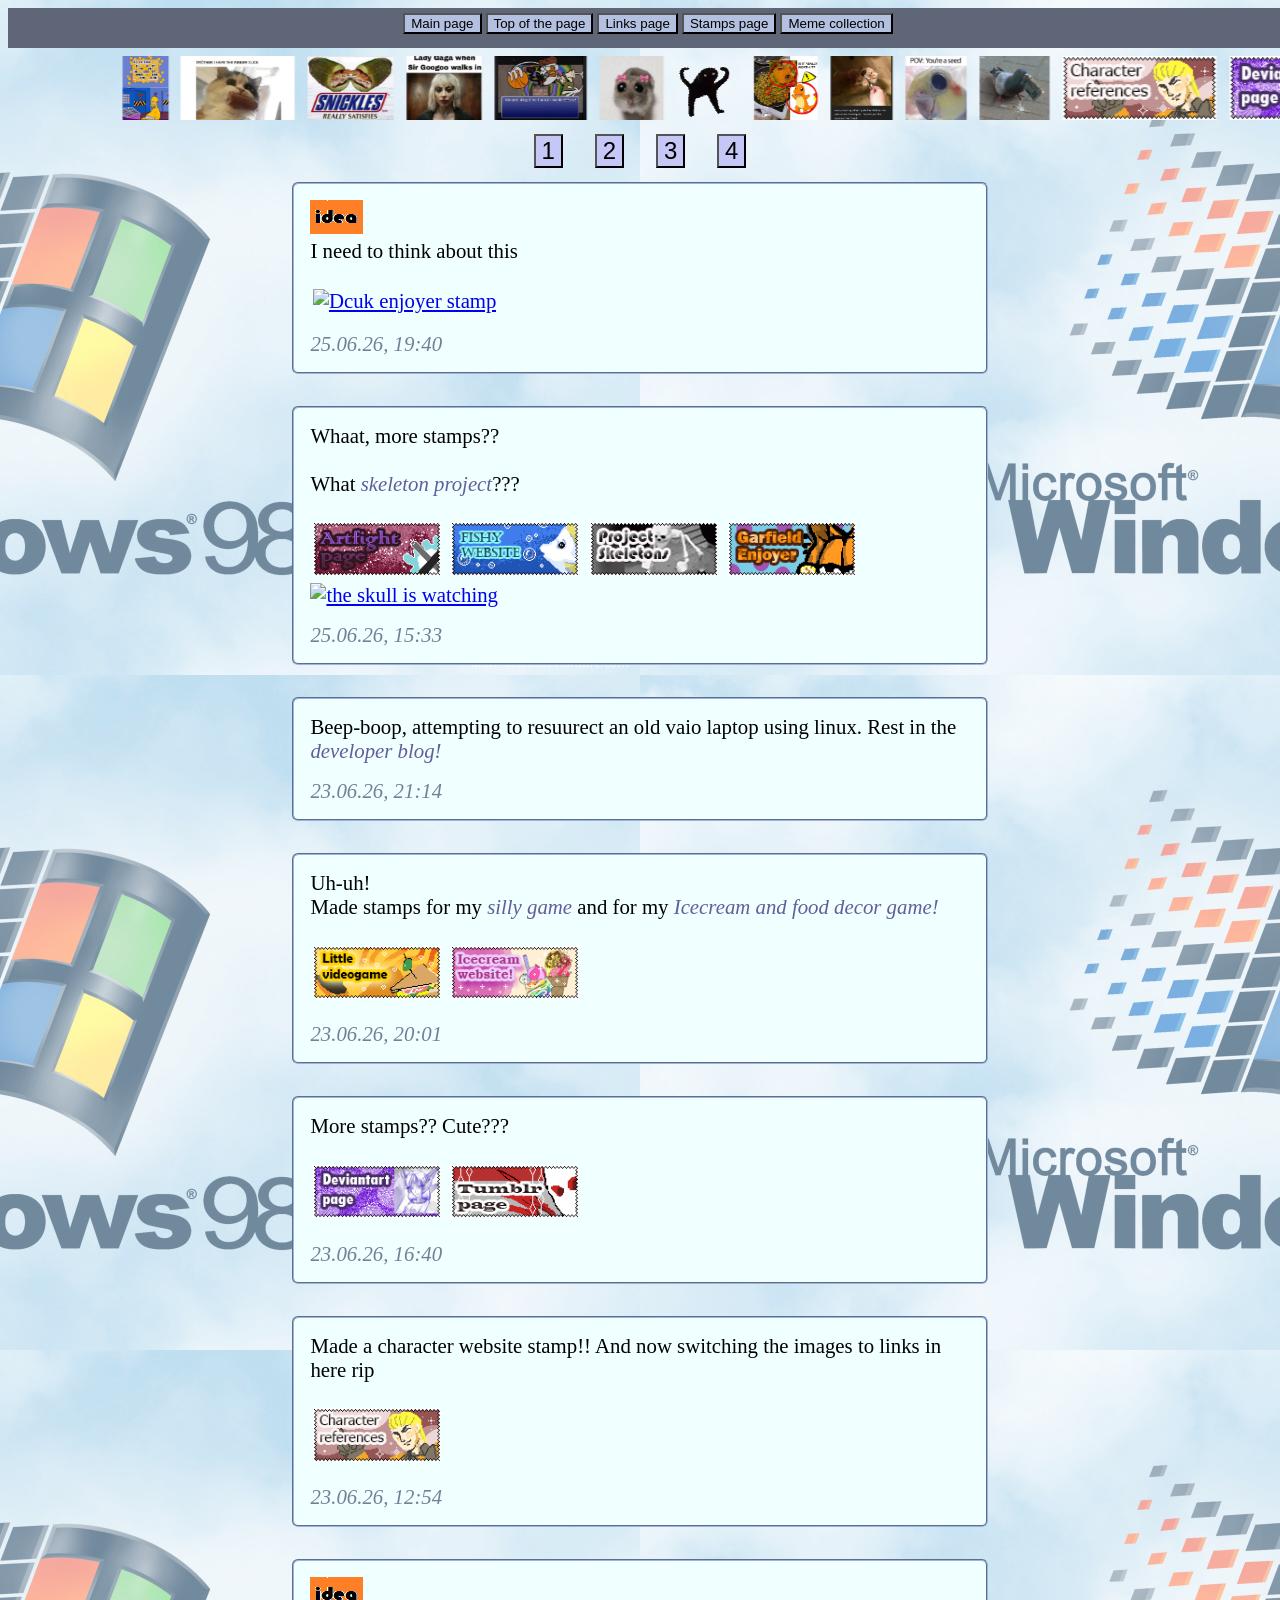
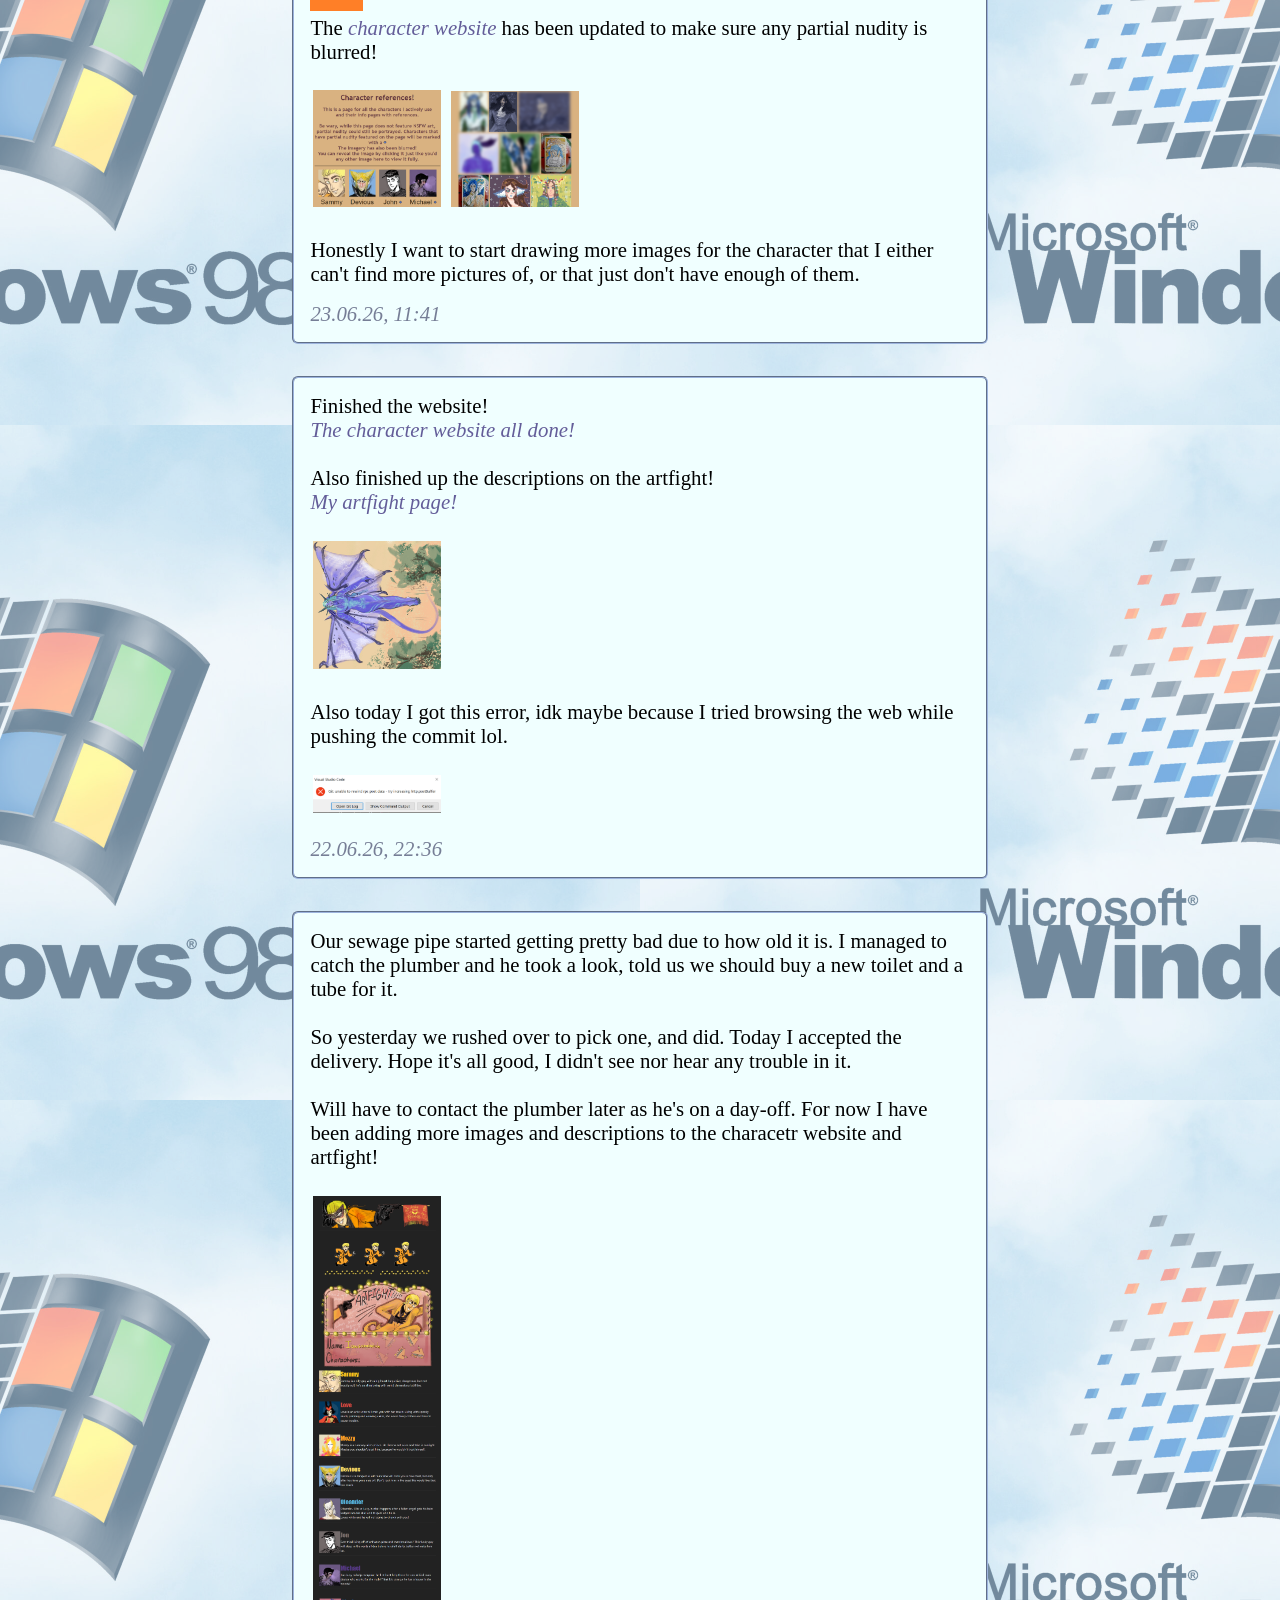
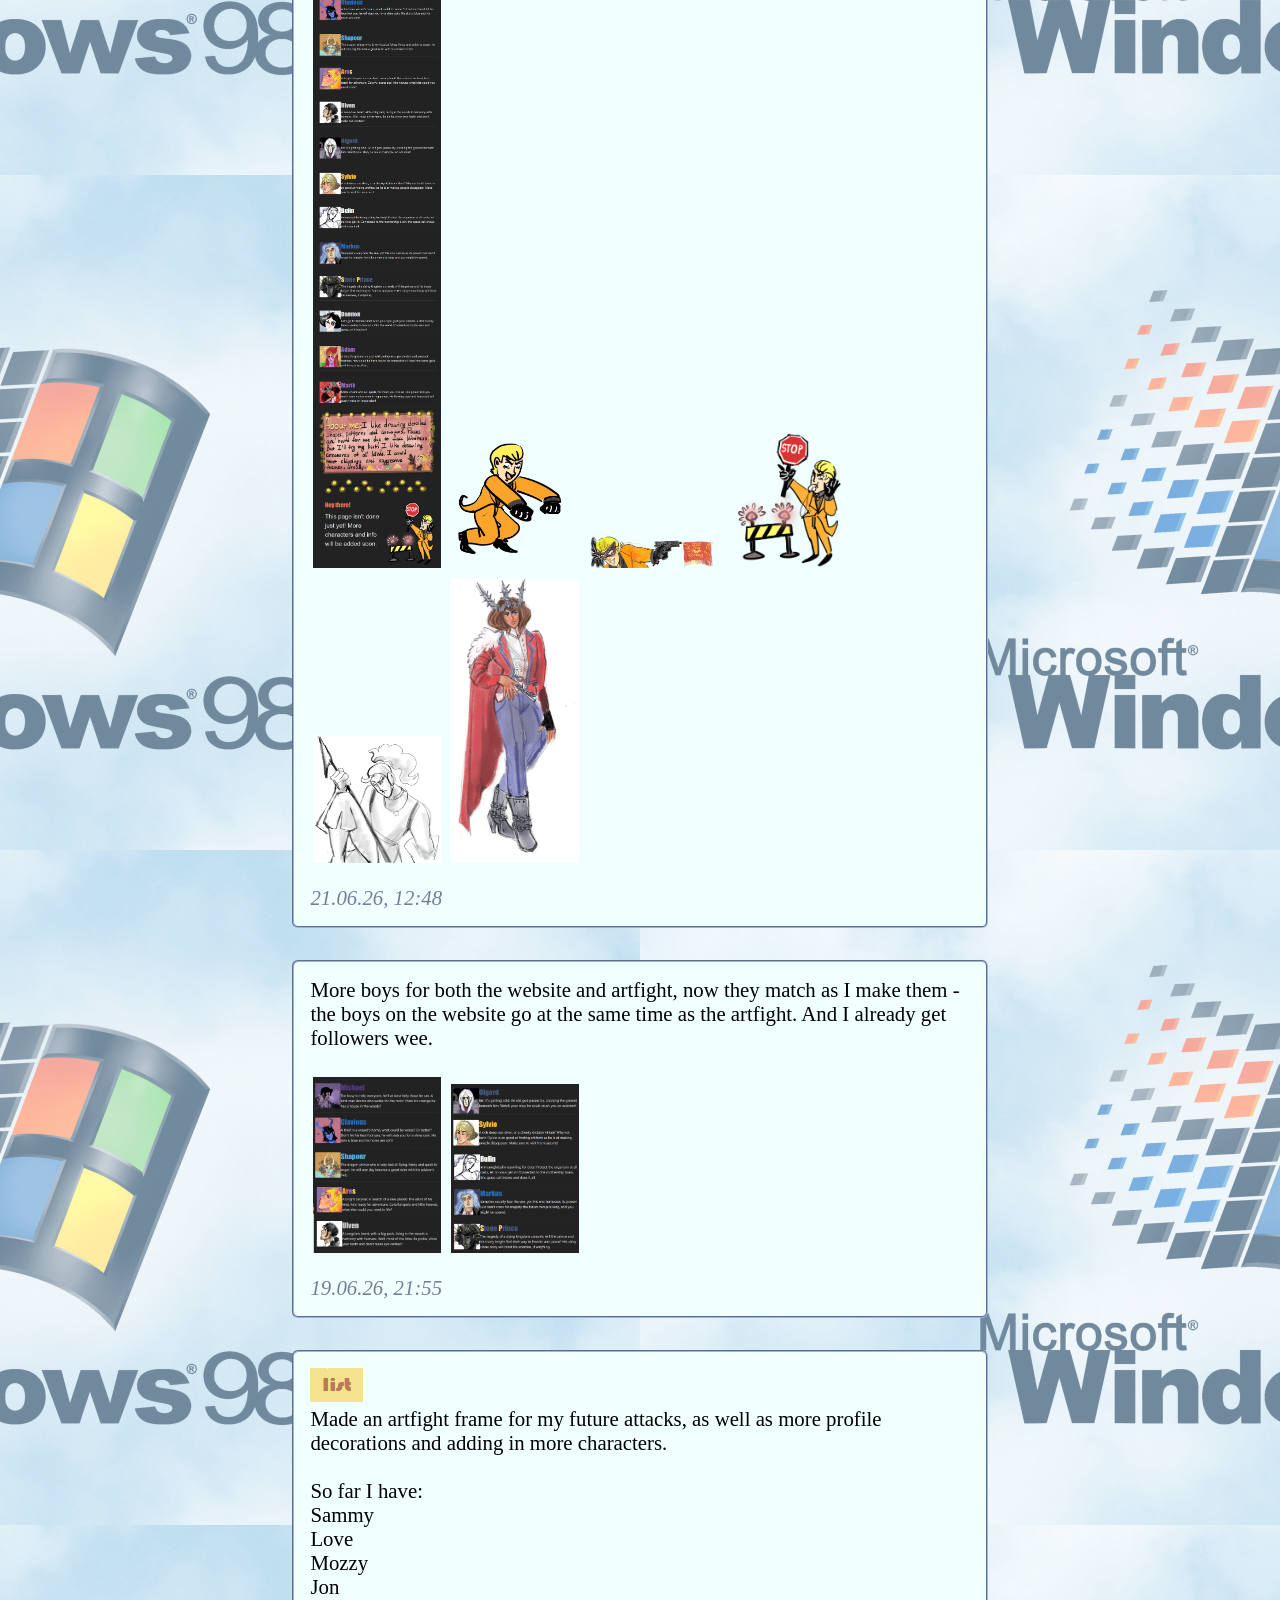
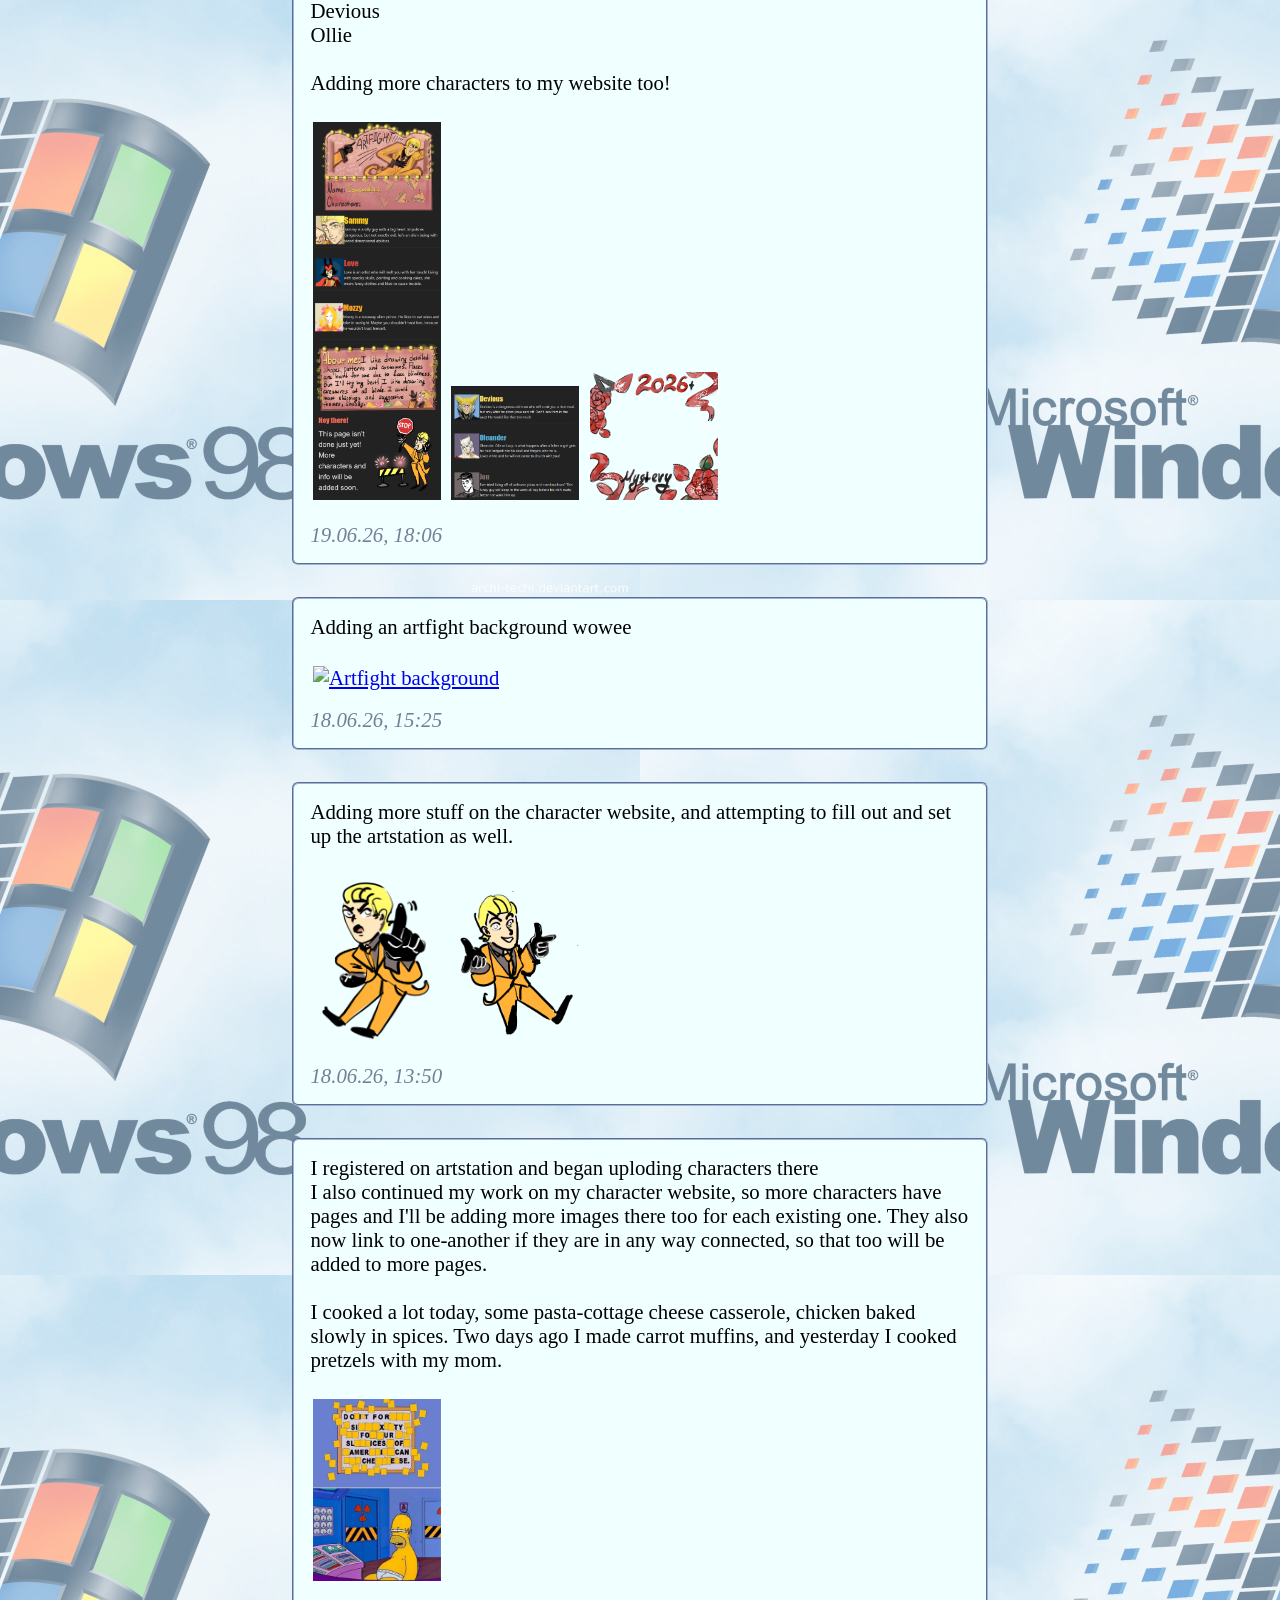
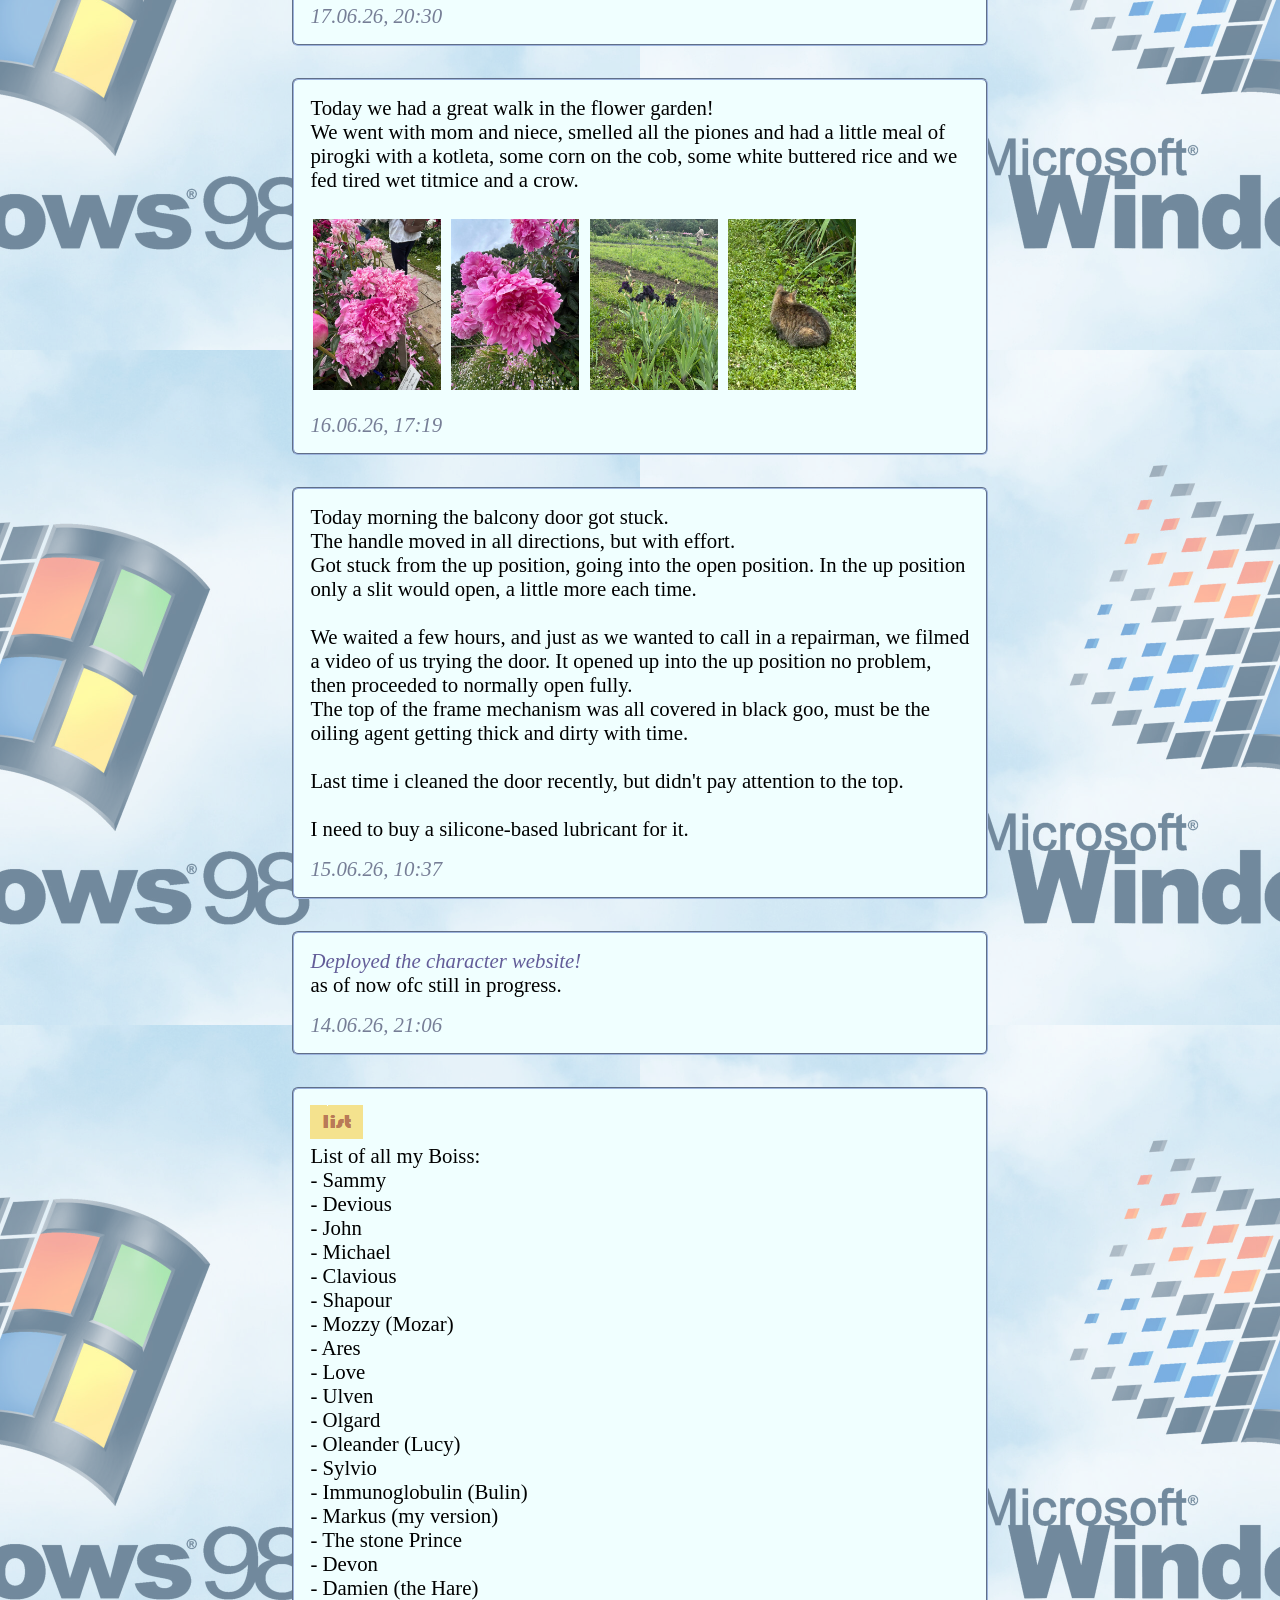
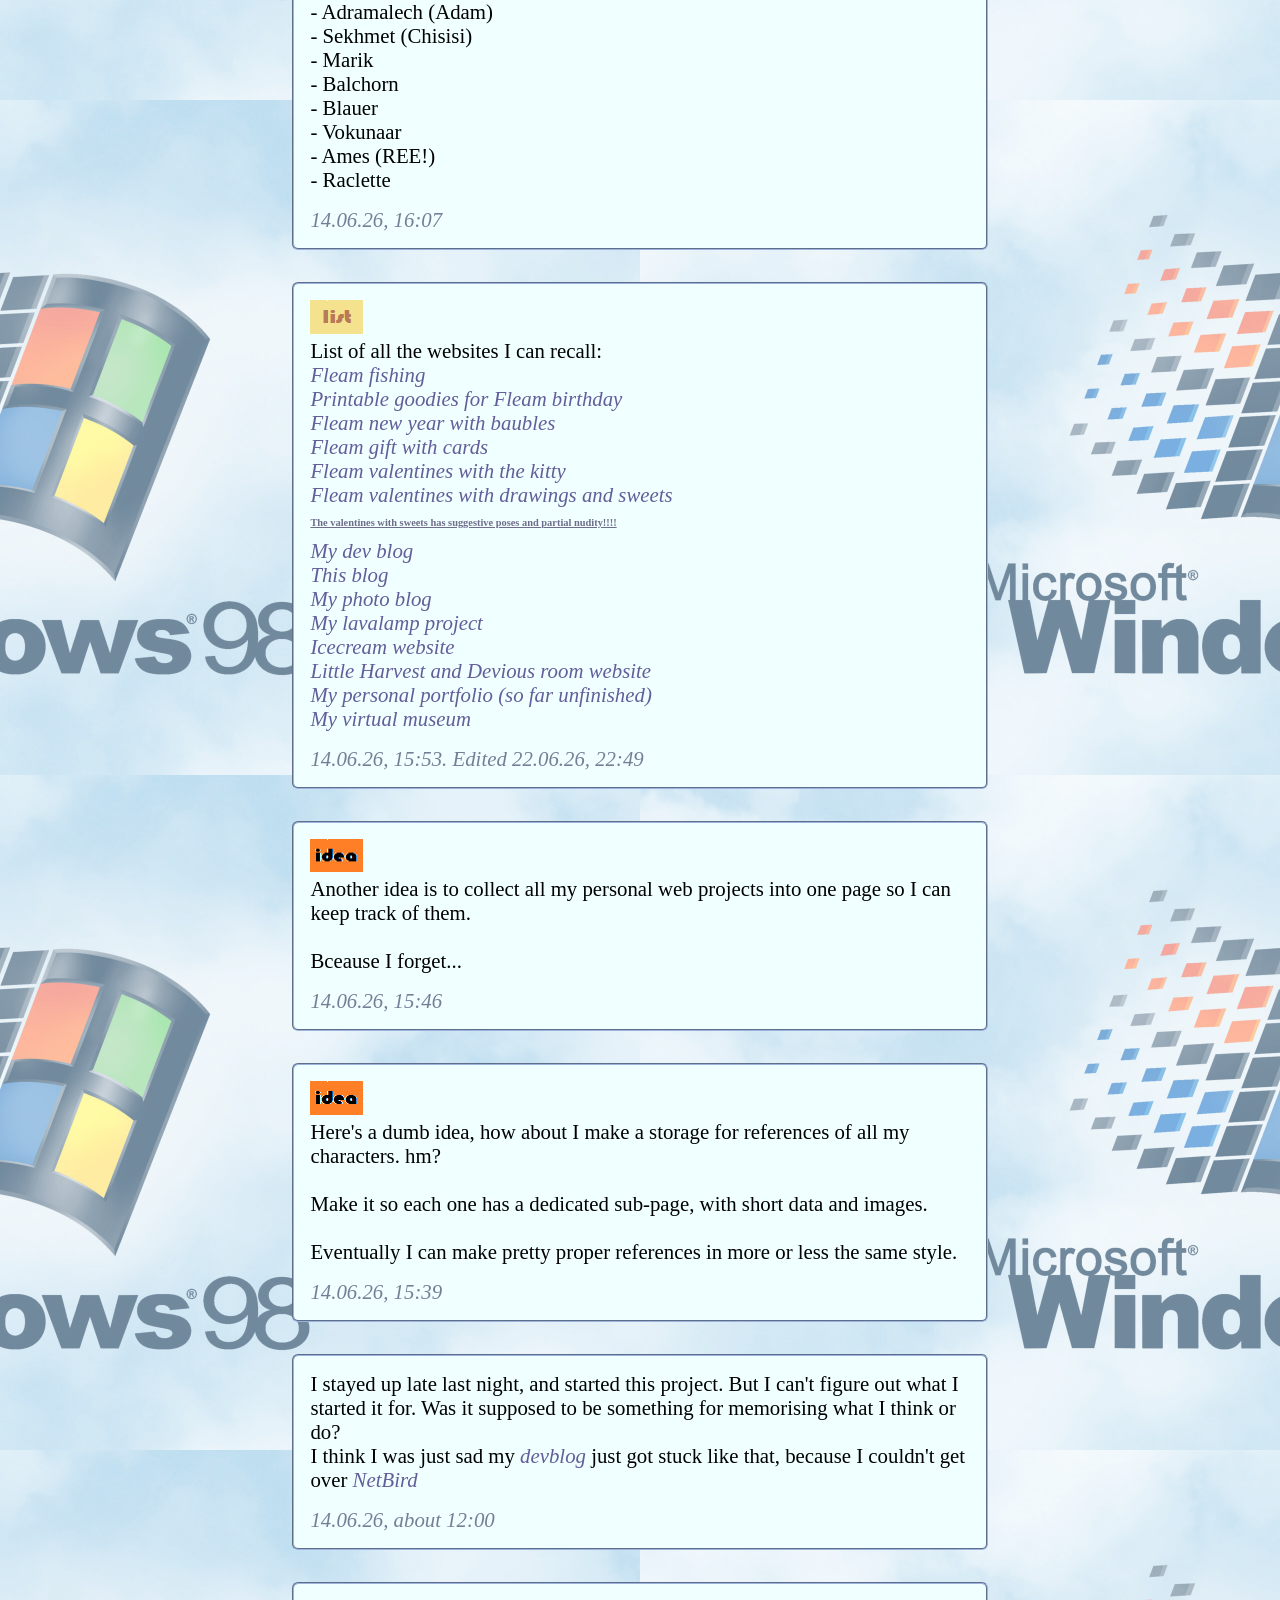
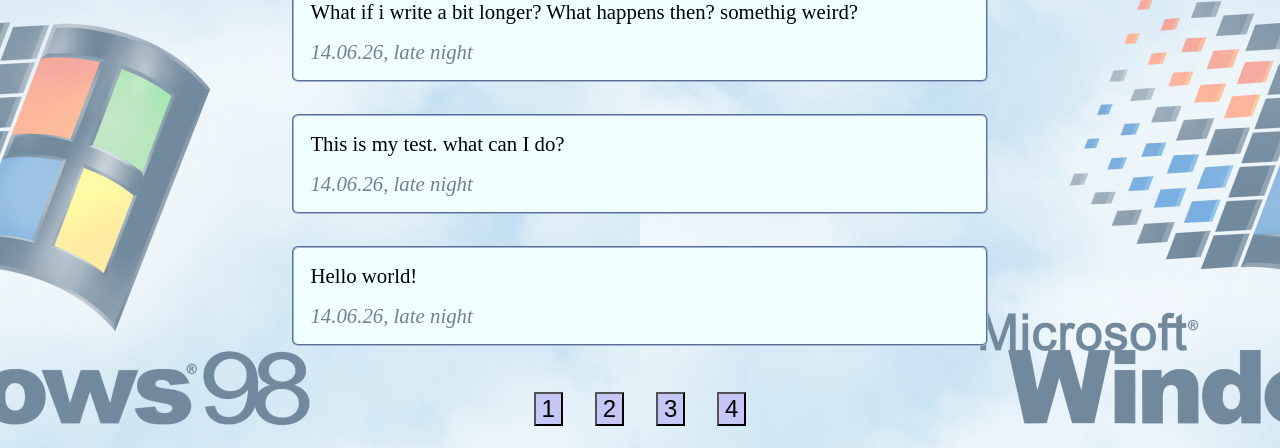
==== commit 983b15eb: "go go go" ====
--- a/index.html
+++ b/index.html
@@ -45,7 +45,7 @@
         <img src="img/long-stamp-feeling-unwell.gif" alt="long stamp feeling unwell">
         <a target="_blank" href="https://www.webtoons.com/en/canvas/the-monster-the-monk/list?title_no=505666"><img src="img/The-monster-and-the-monk-comic-stamp.gif" alt="The monster and the monk stamp yaay"></a>
         <a target="_blank" href="https://www.webtoons.com/en/canvas/idiotadventures/list?title_no=1141981"><img src="img/idiot-adventure-comic-stamp.gif" alt="Idiot adventure stamp!"></a>
-
+        <a target="_blank" href="https://www.artstation.com/mythicaliron"><img src="img/Artstation-stamp.gif" alt="Artstation woo"></a>
     </marquee>
 </div>
 
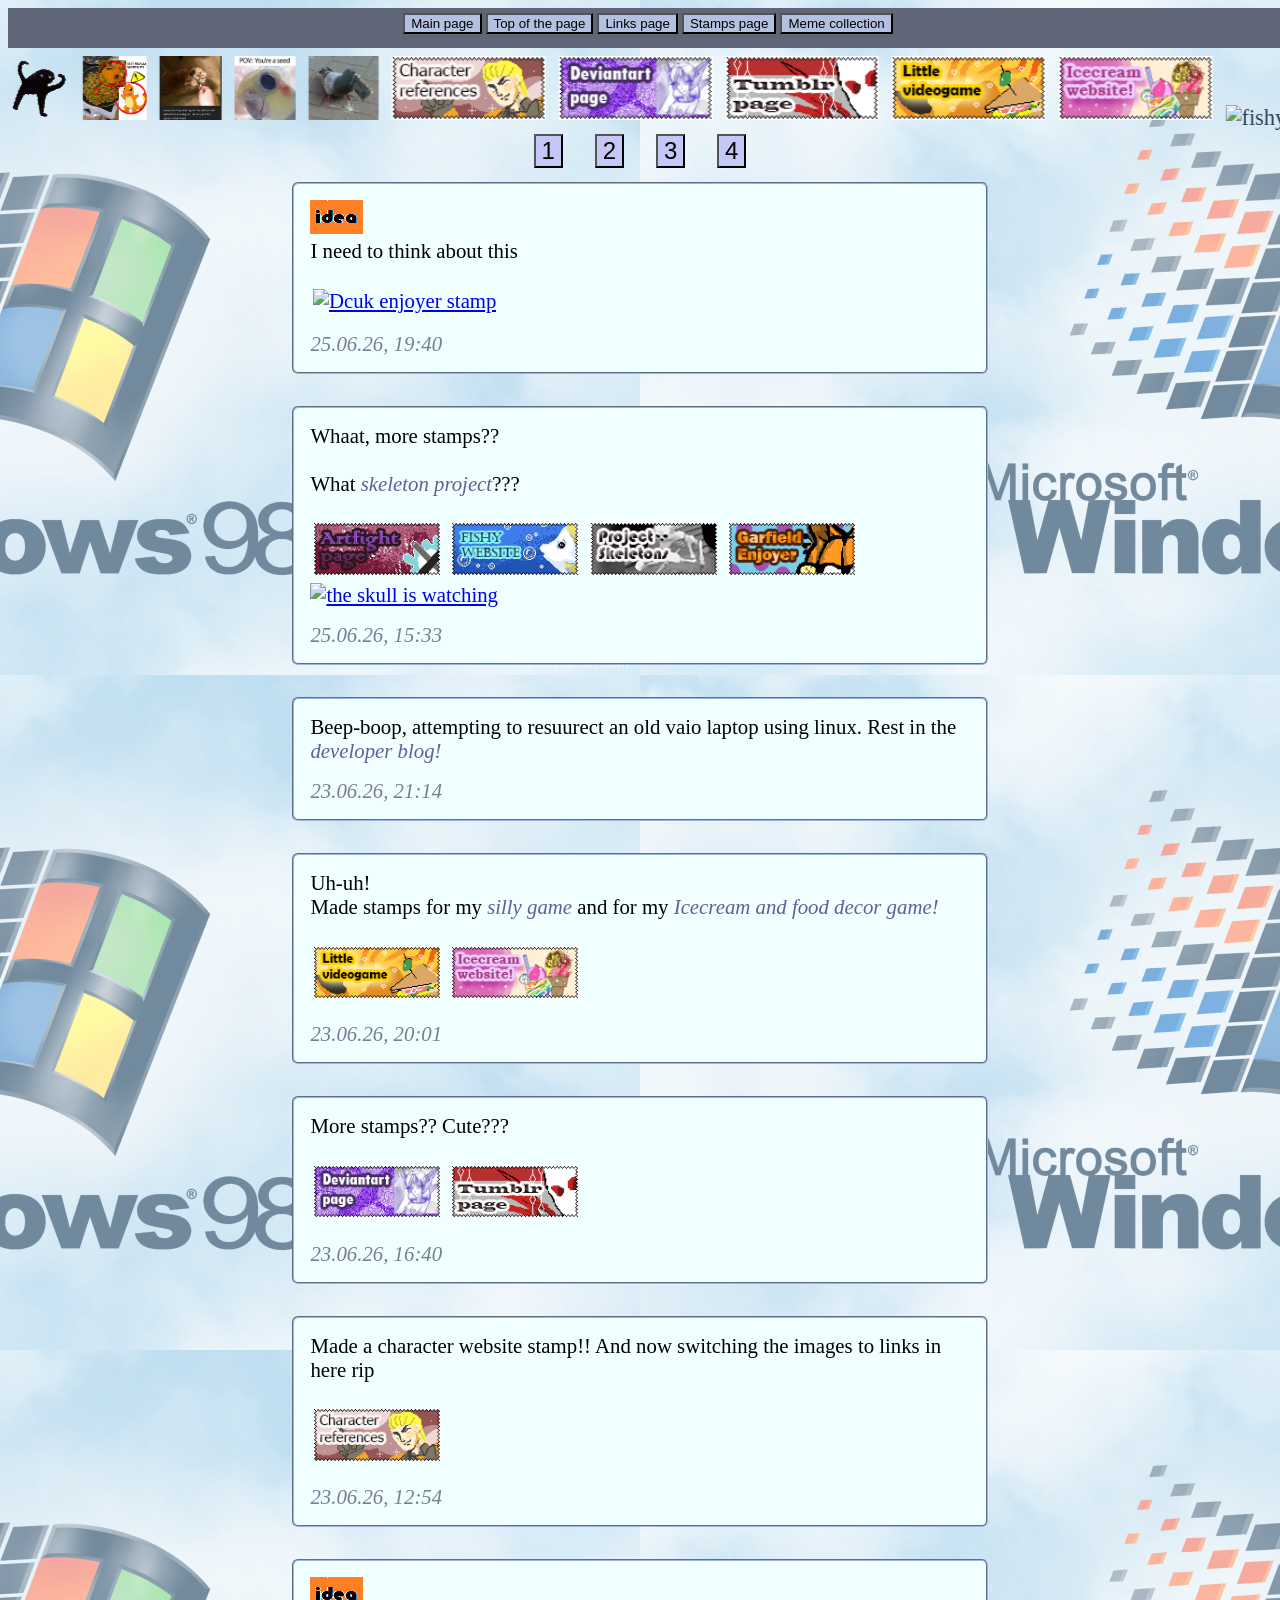
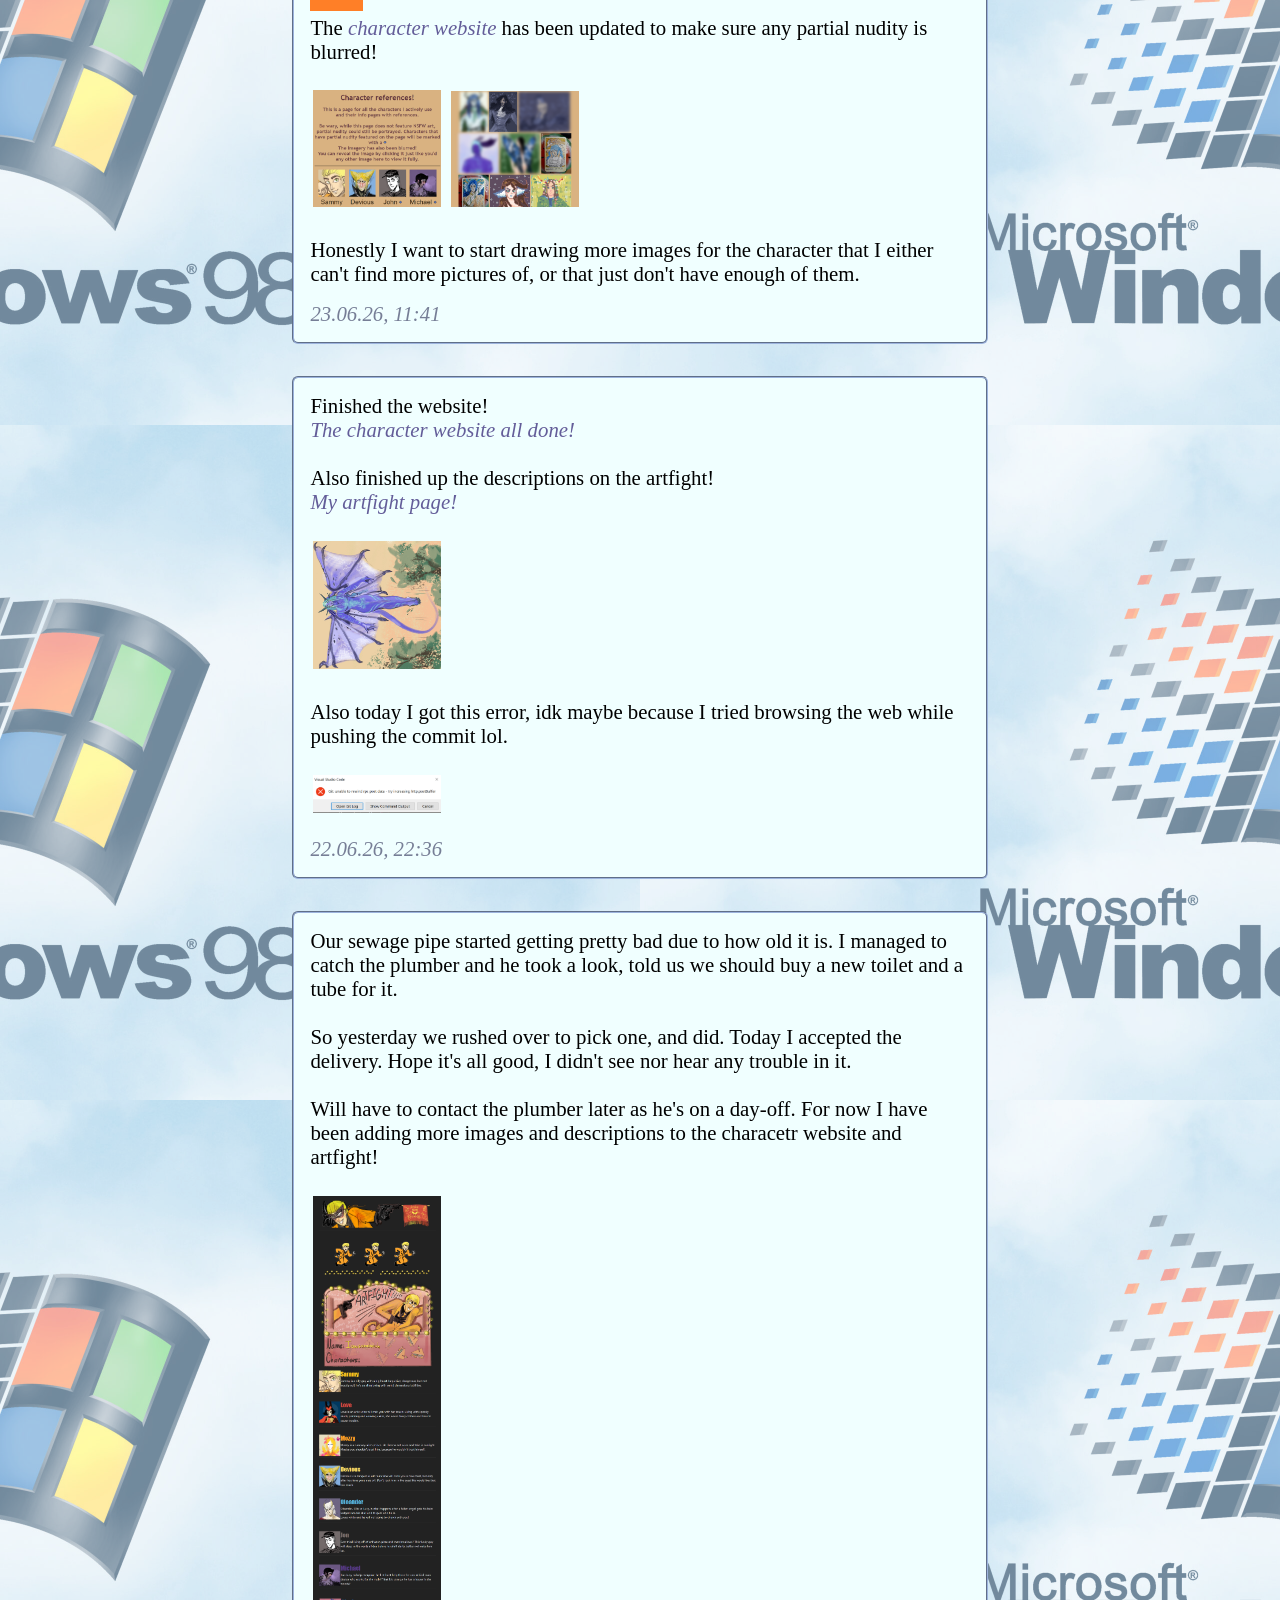
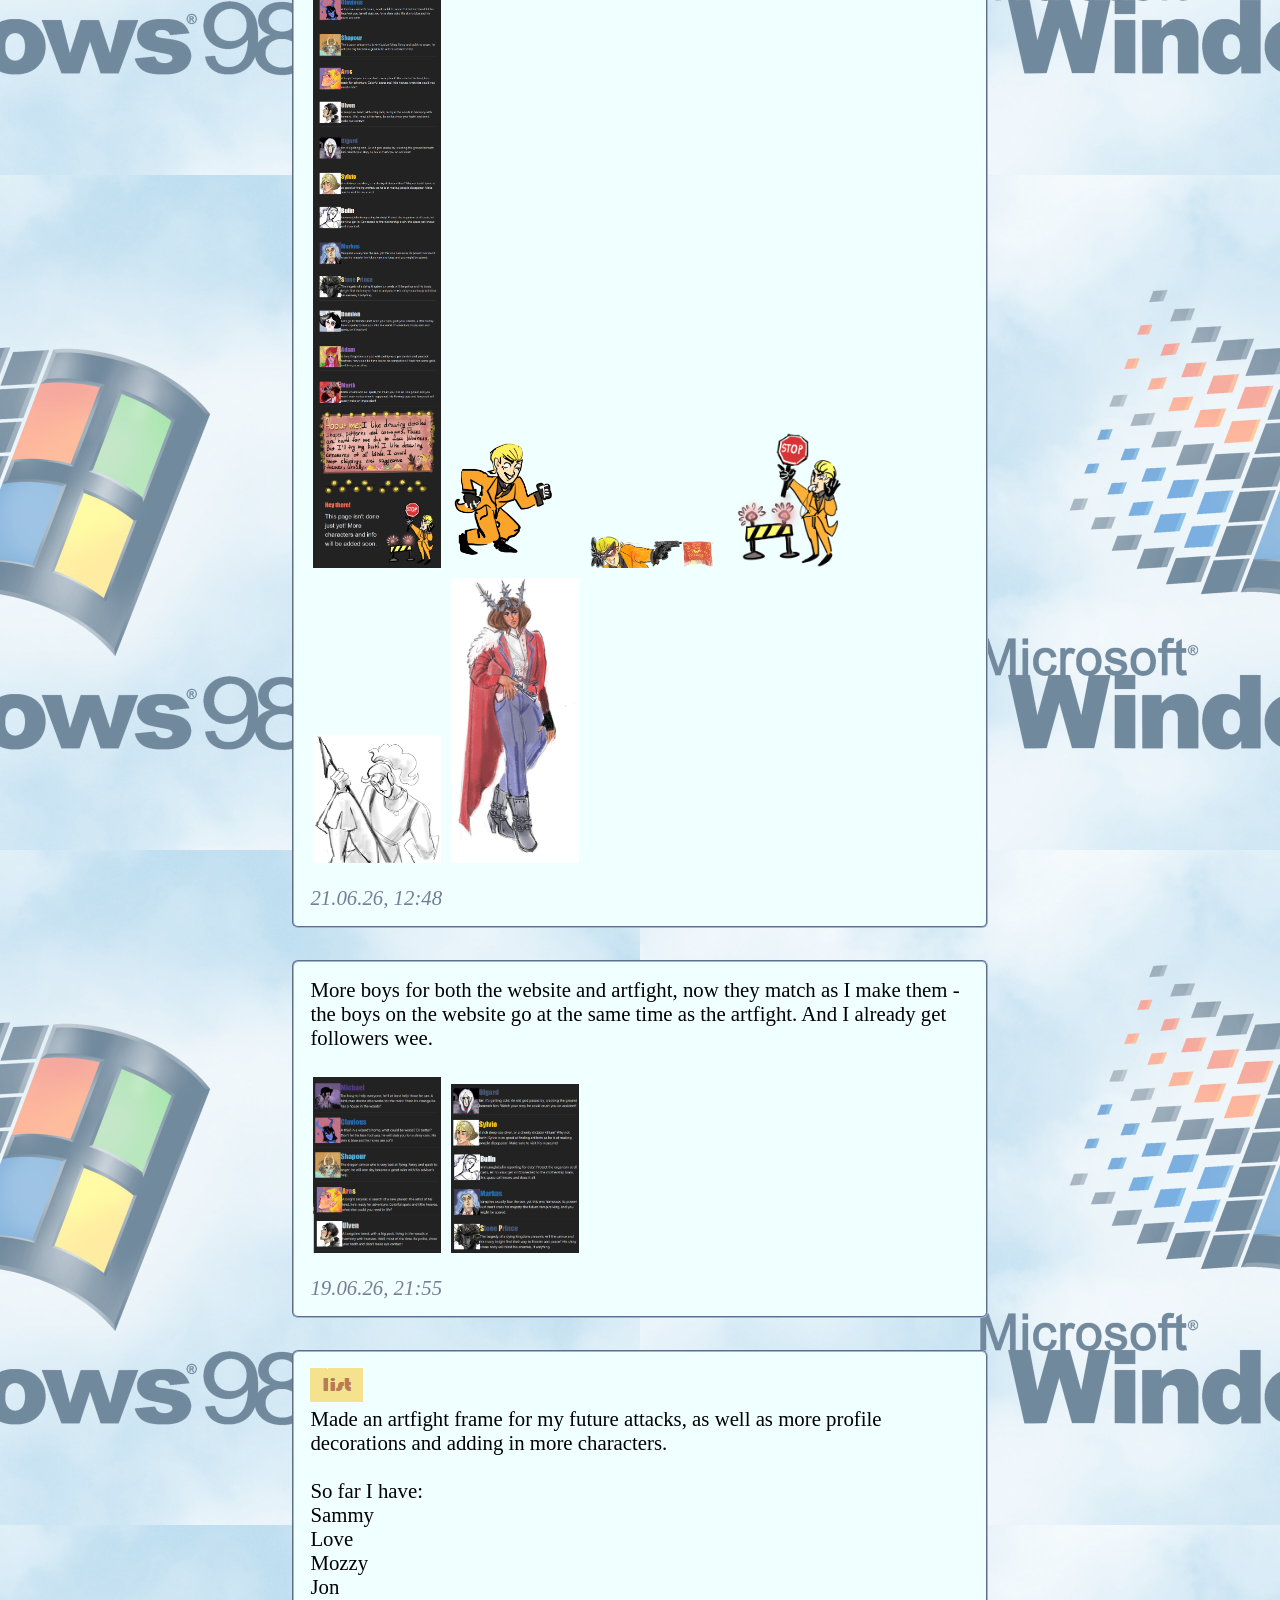
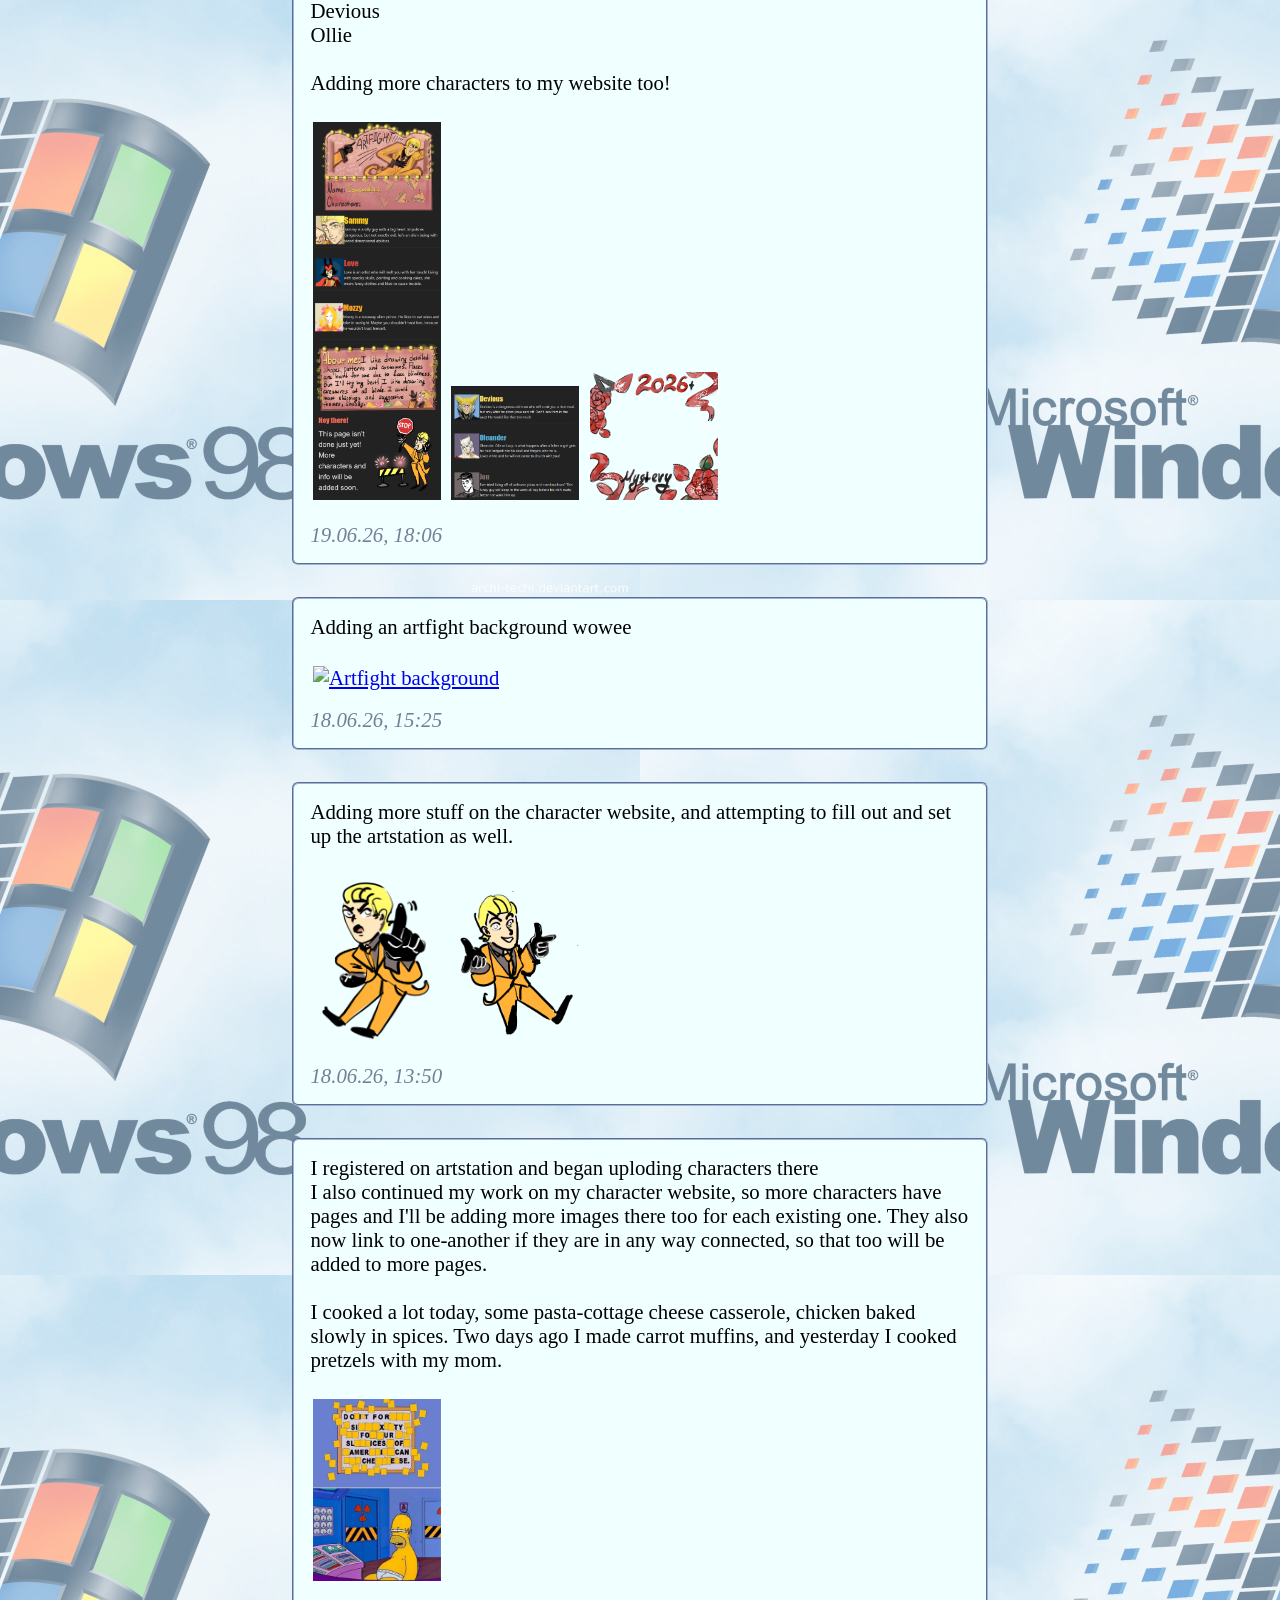
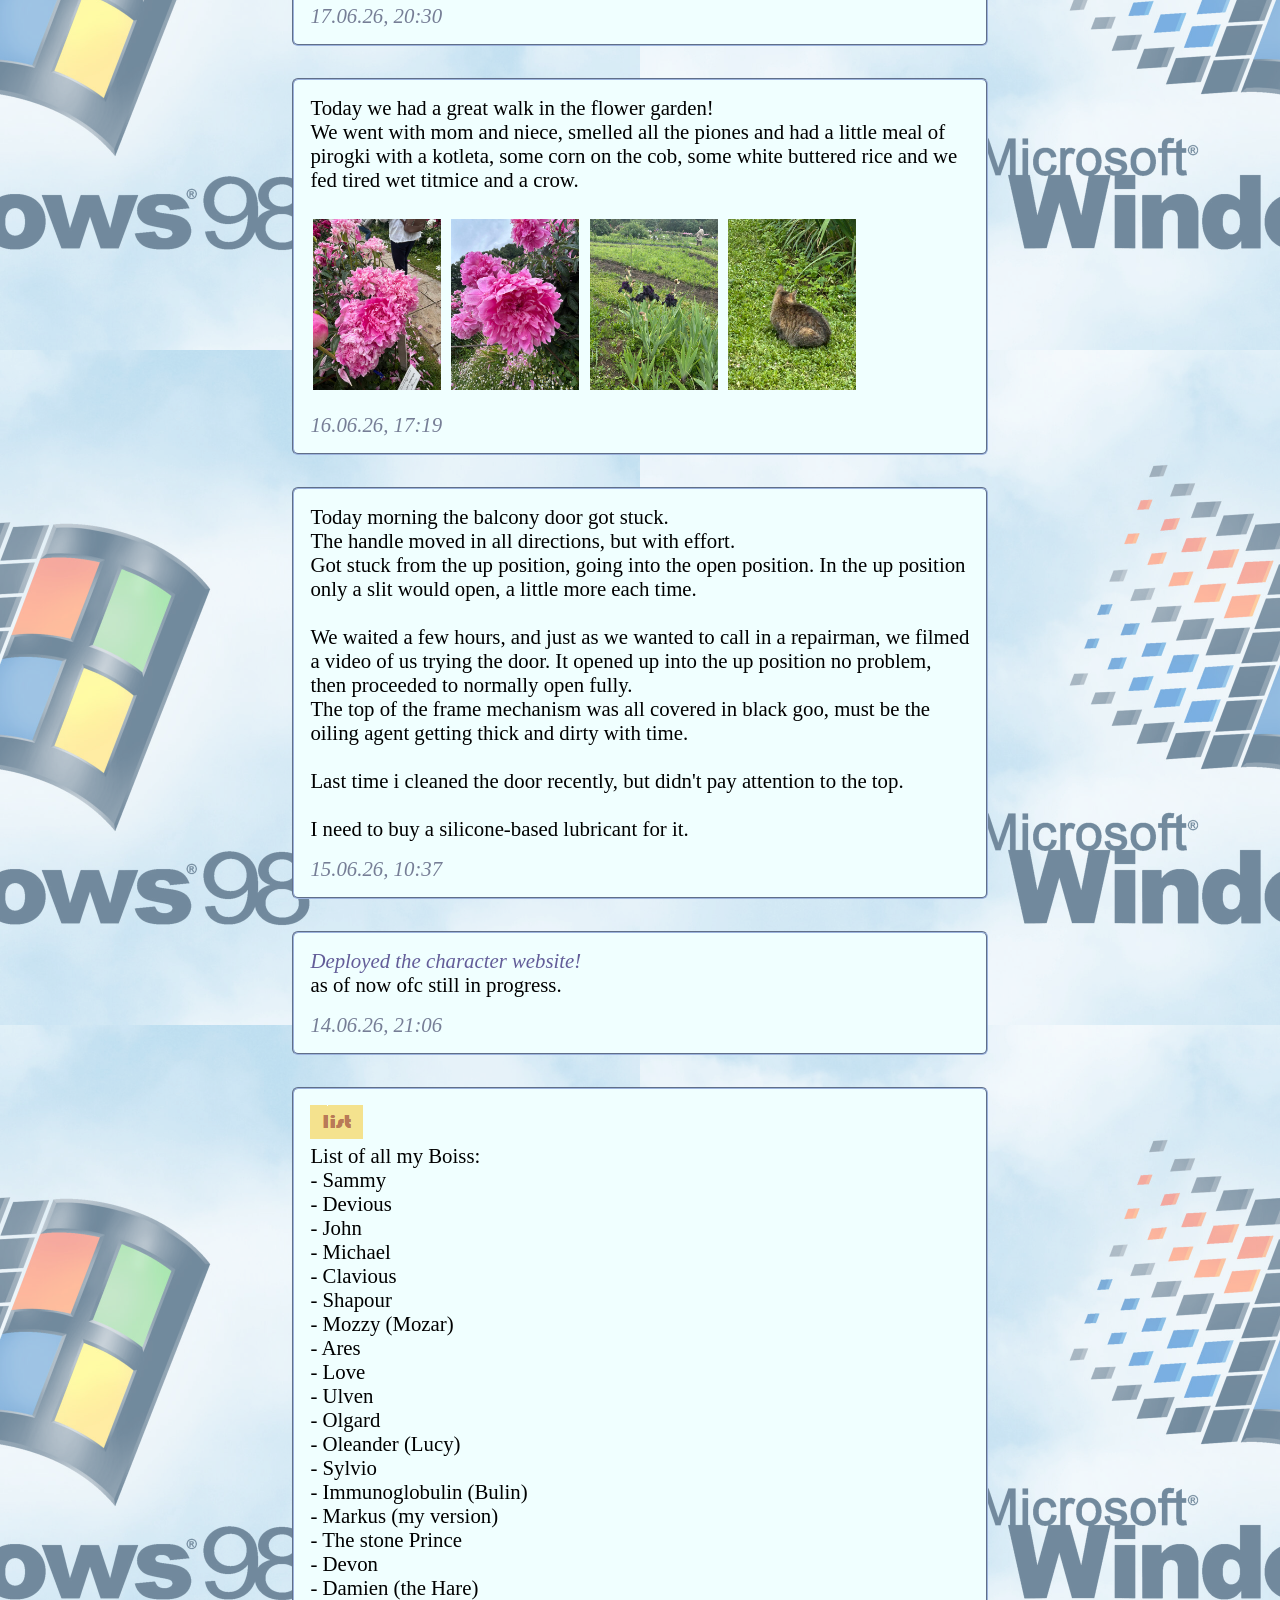
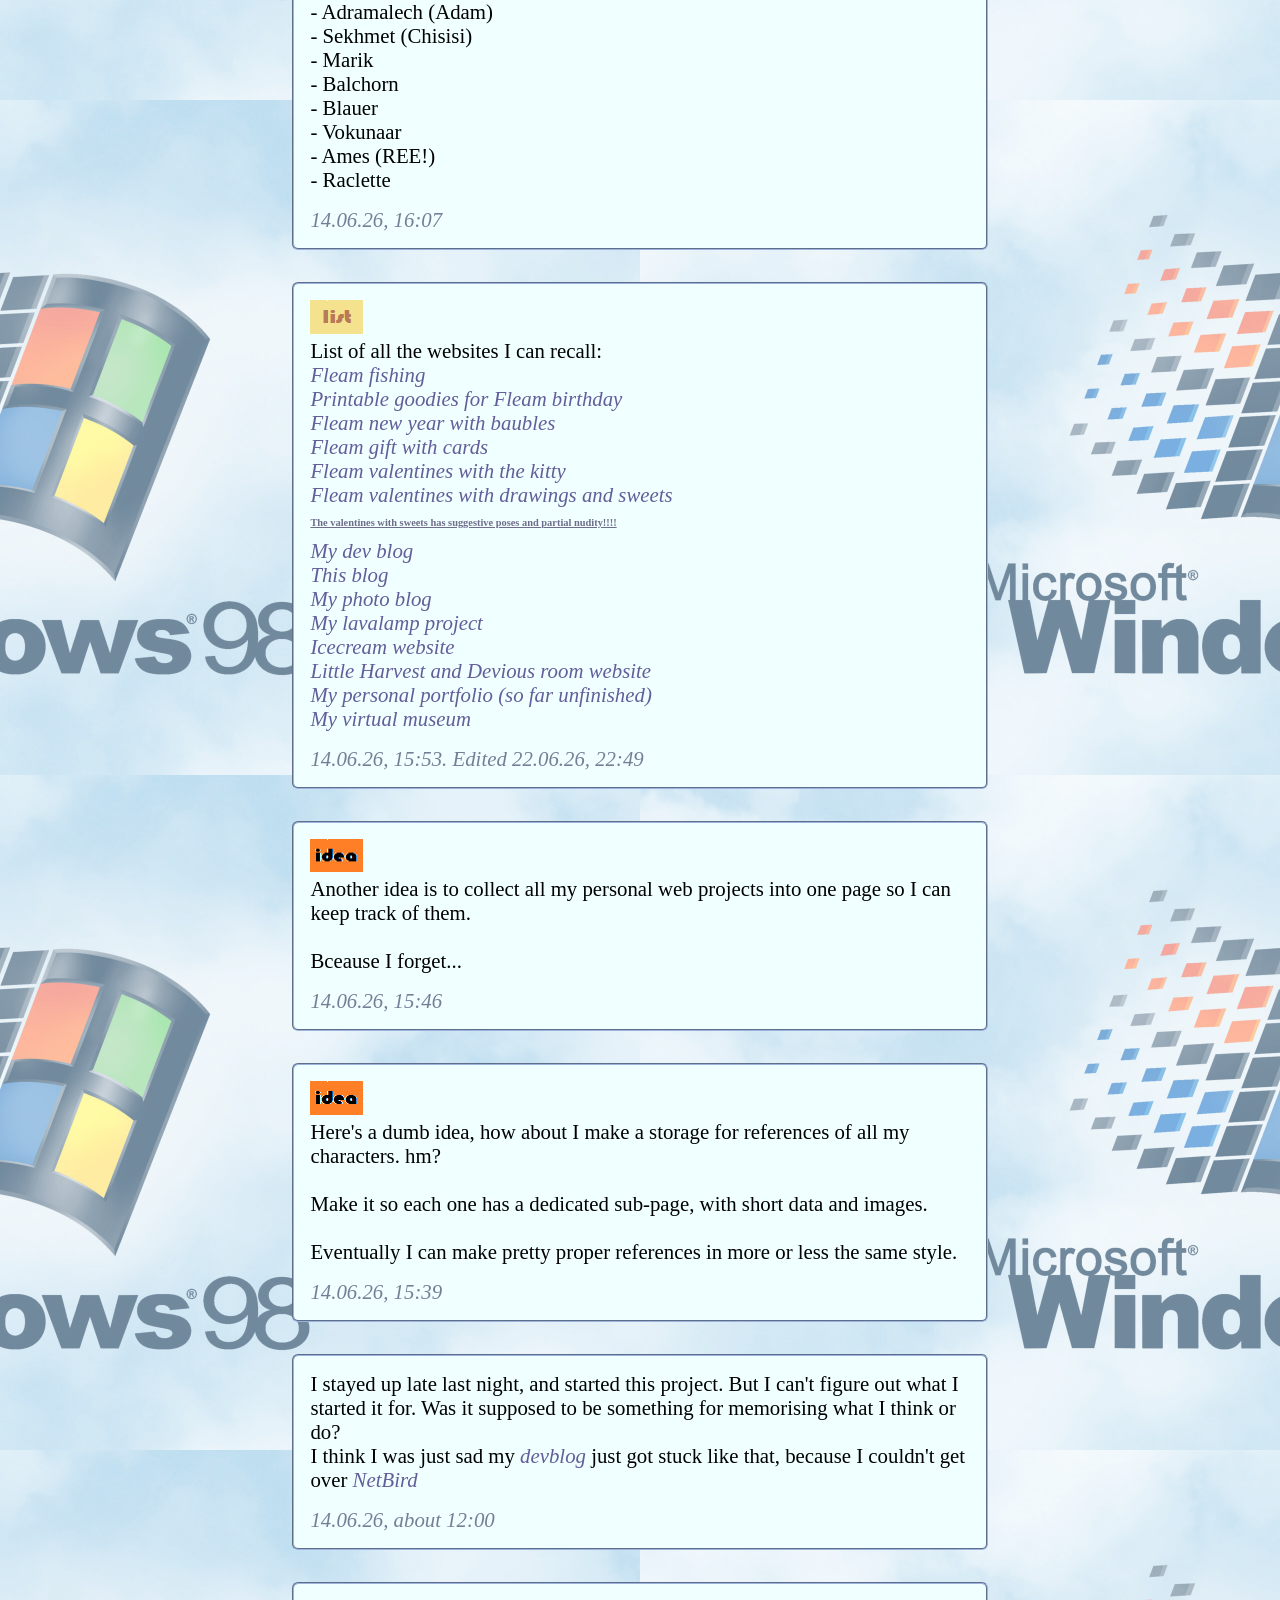
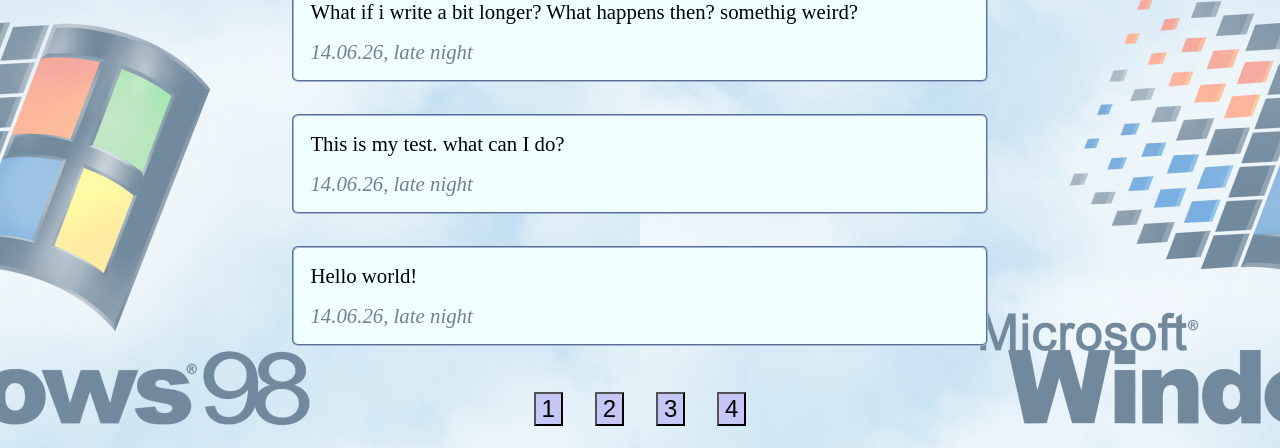
==== commit 7878e2f7: "yoda and fry" ====
--- a/index.html
+++ b/index.html
@@ -46,6 +46,8 @@
         <a target="_blank" href="https://www.webtoons.com/en/canvas/the-monster-the-monk/list?title_no=505666"><img src="img/The-monster-and-the-monk-comic-stamp.gif" alt="The monster and the monk stamp yaay"></a>
         <a target="_blank" href="https://www.webtoons.com/en/canvas/idiotadventures/list?title_no=1141981"><img src="img/idiot-adventure-comic-stamp.gif" alt="Idiot adventure stamp!"></a>
         <a target="_blank" href="https://www.artstation.com/mythicaliron"><img src="img/Artstation-stamp.gif" alt="Artstation woo"></a>
+        <a target="_blank" href="https://www.youtube.com/shorts/hRU4HUCP5_A"><img src="img/frensh-fry-stamp.gif" alt="french FRyyy"></a>
+        <a target="_blank" href="https://www.youtube.com/watch?v=NKTECMsjpoE"><img src="img/Yodadies-stamp.gif" alt="yoda dies"></a>
     </marquee>
 </div>
 
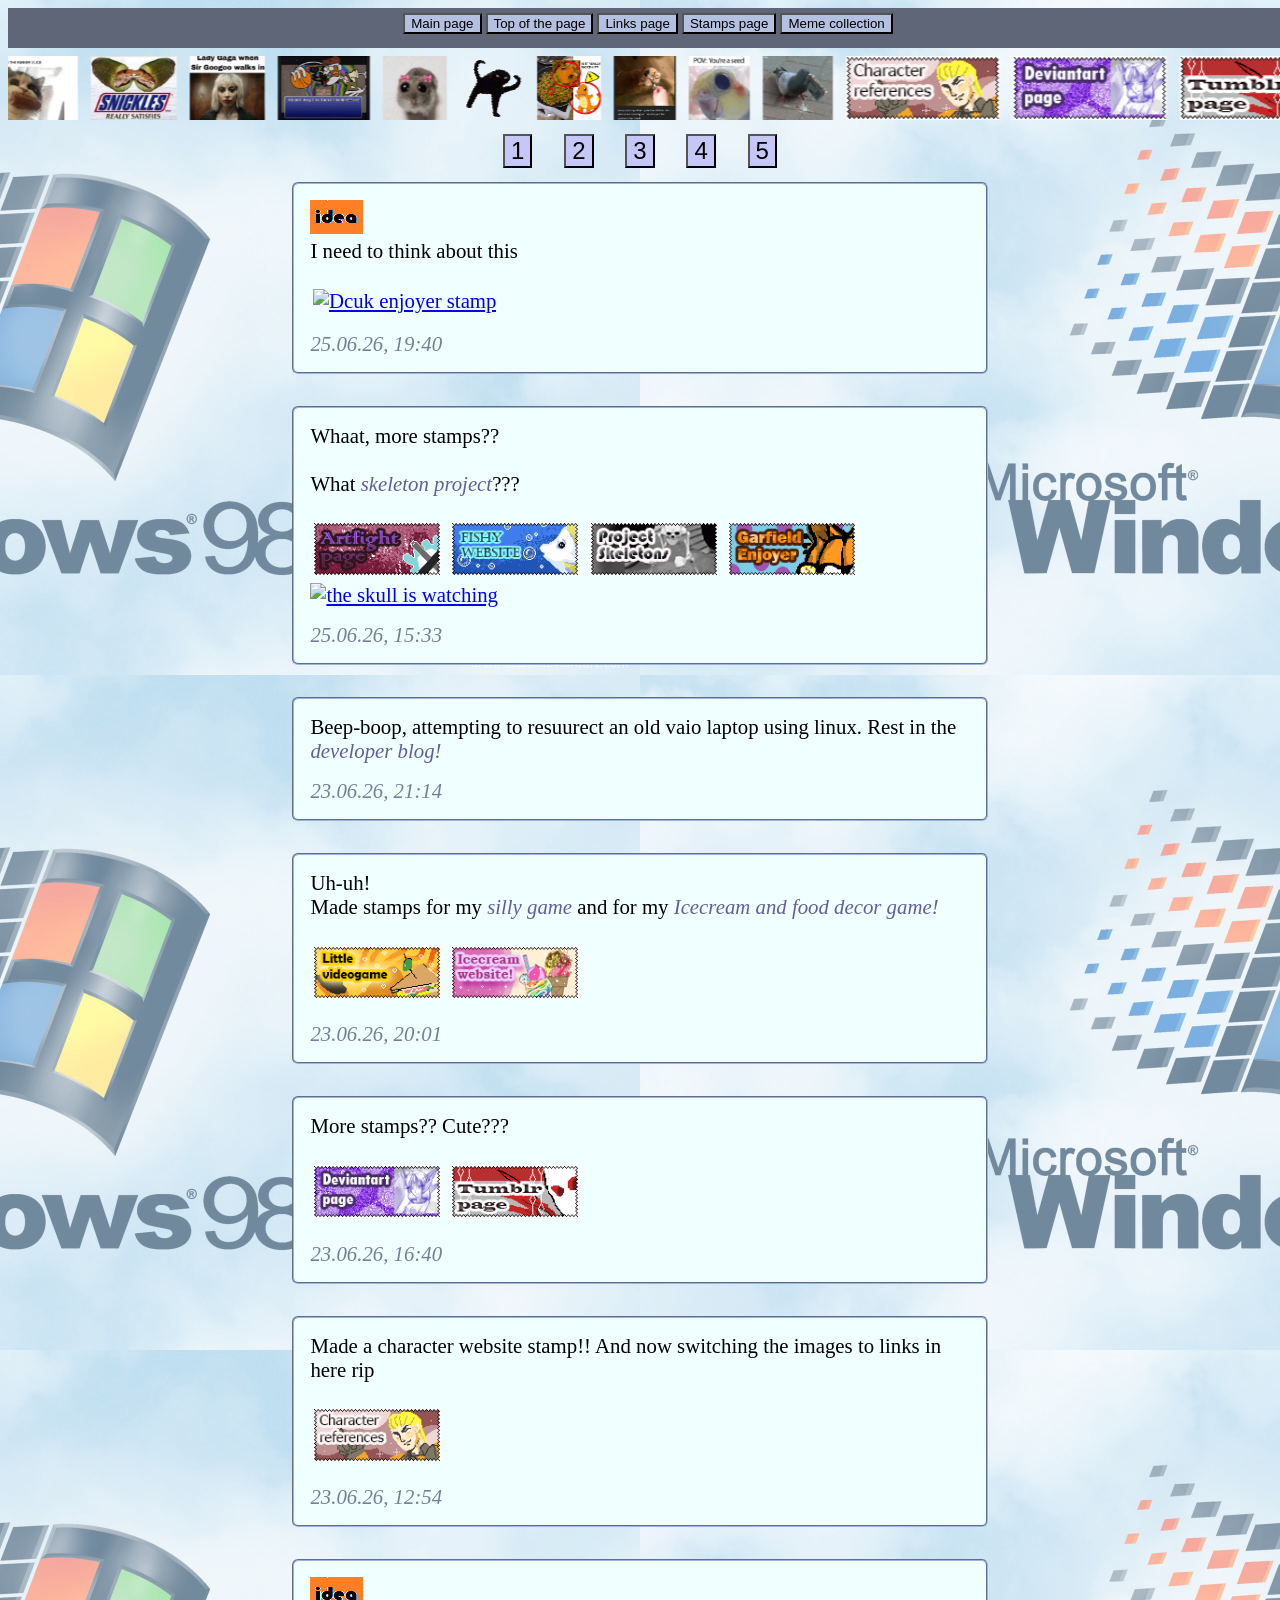
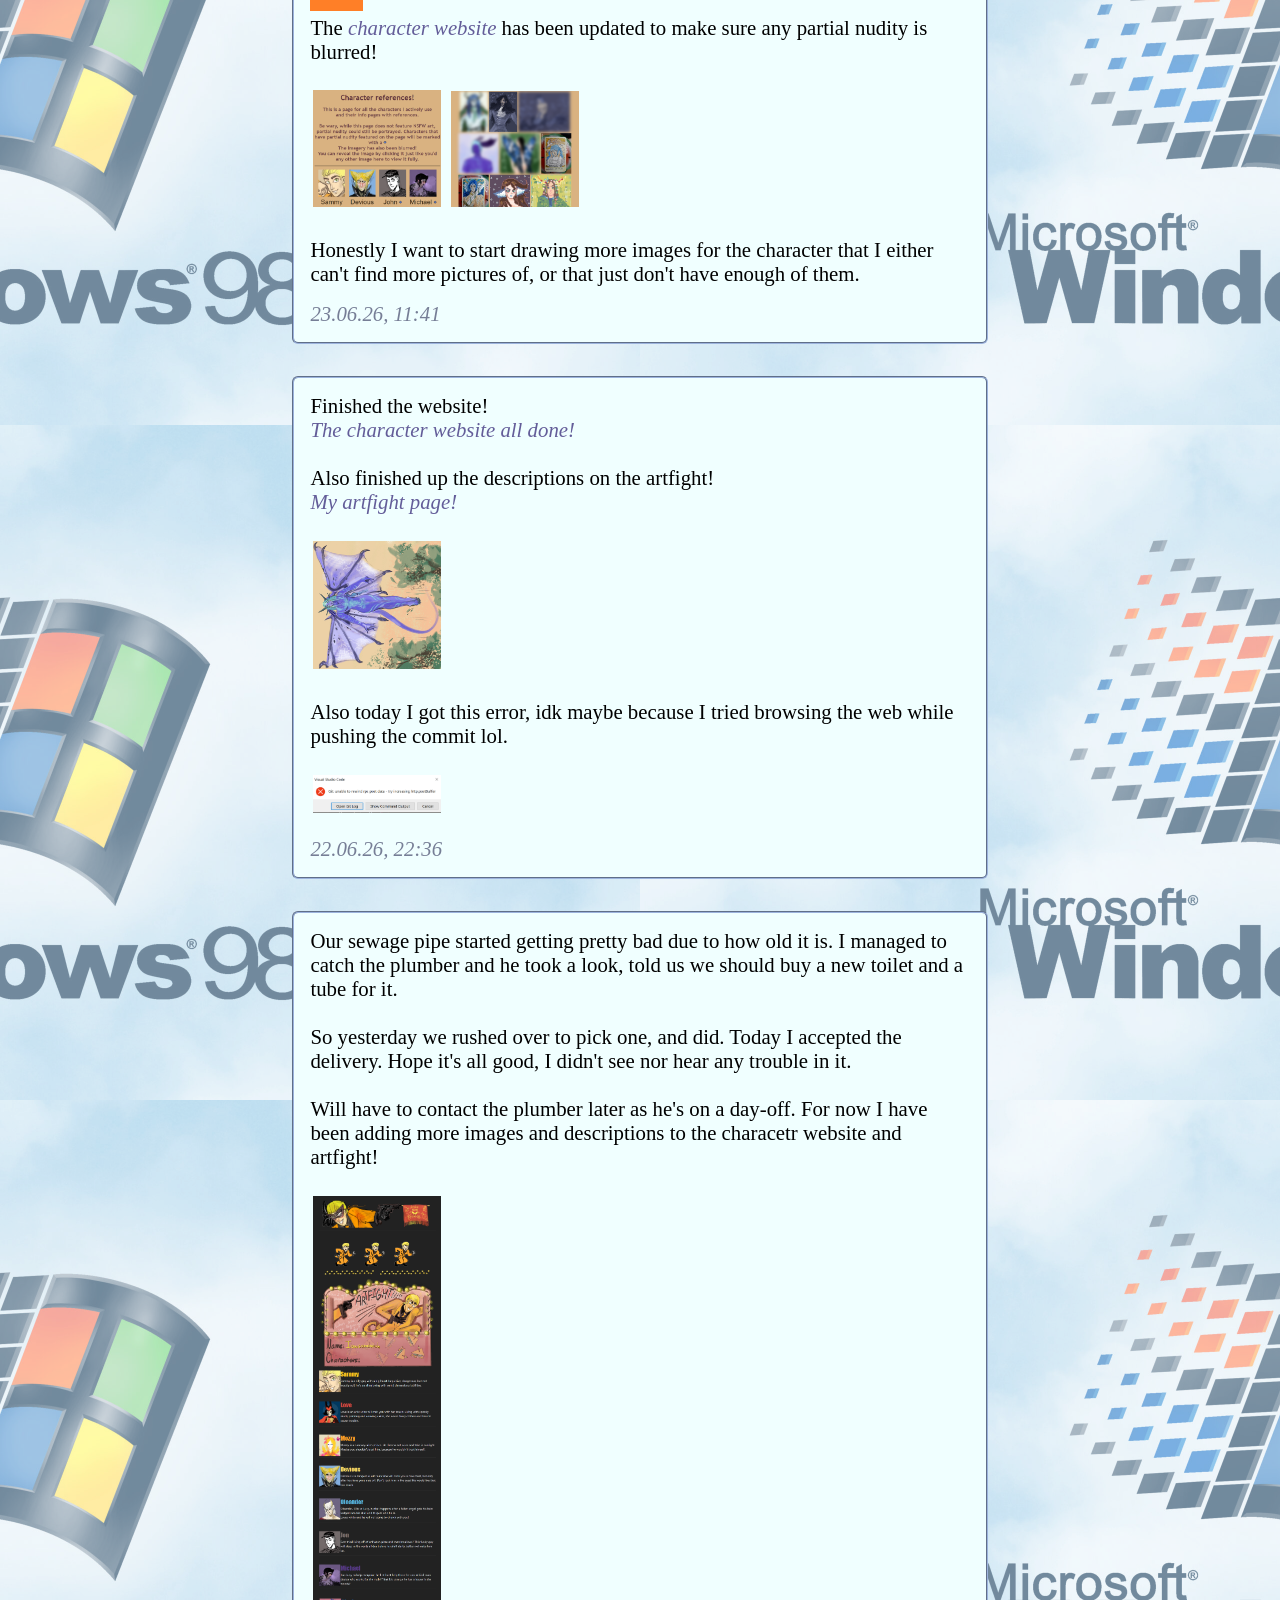
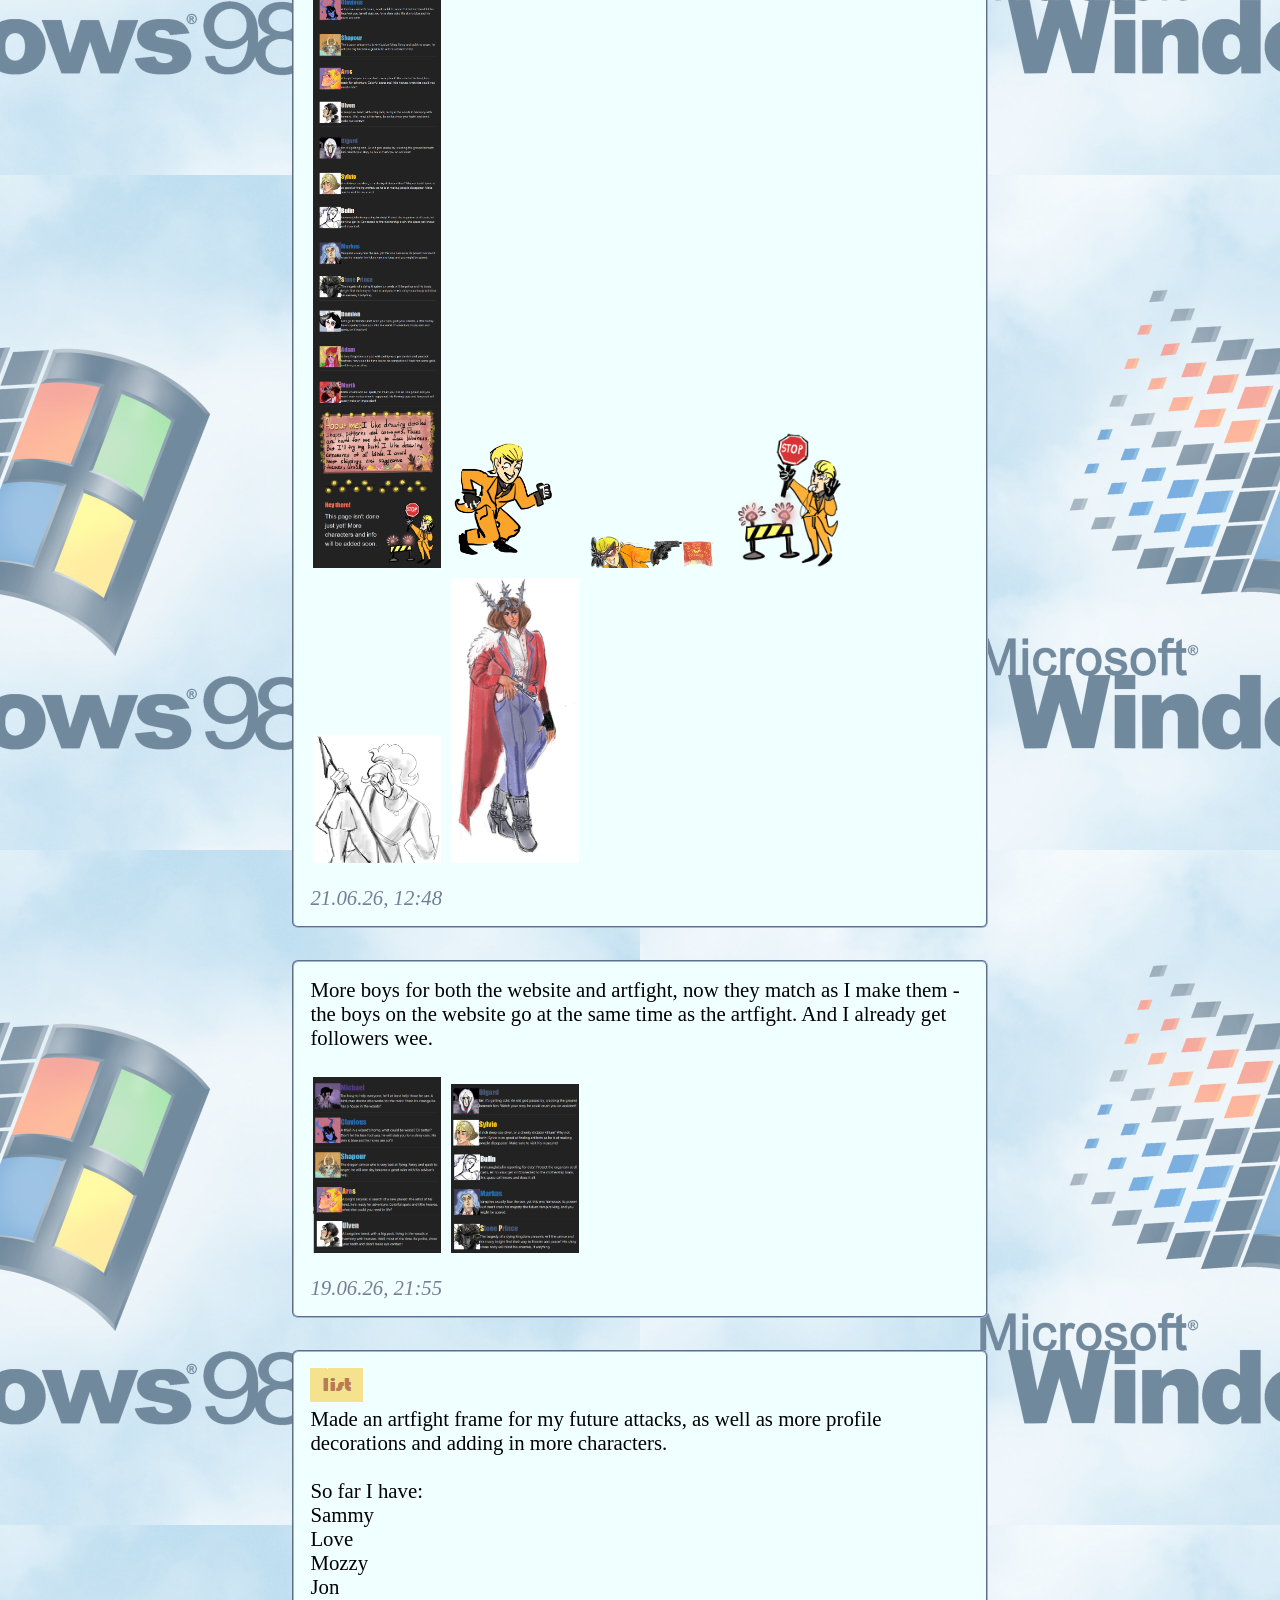
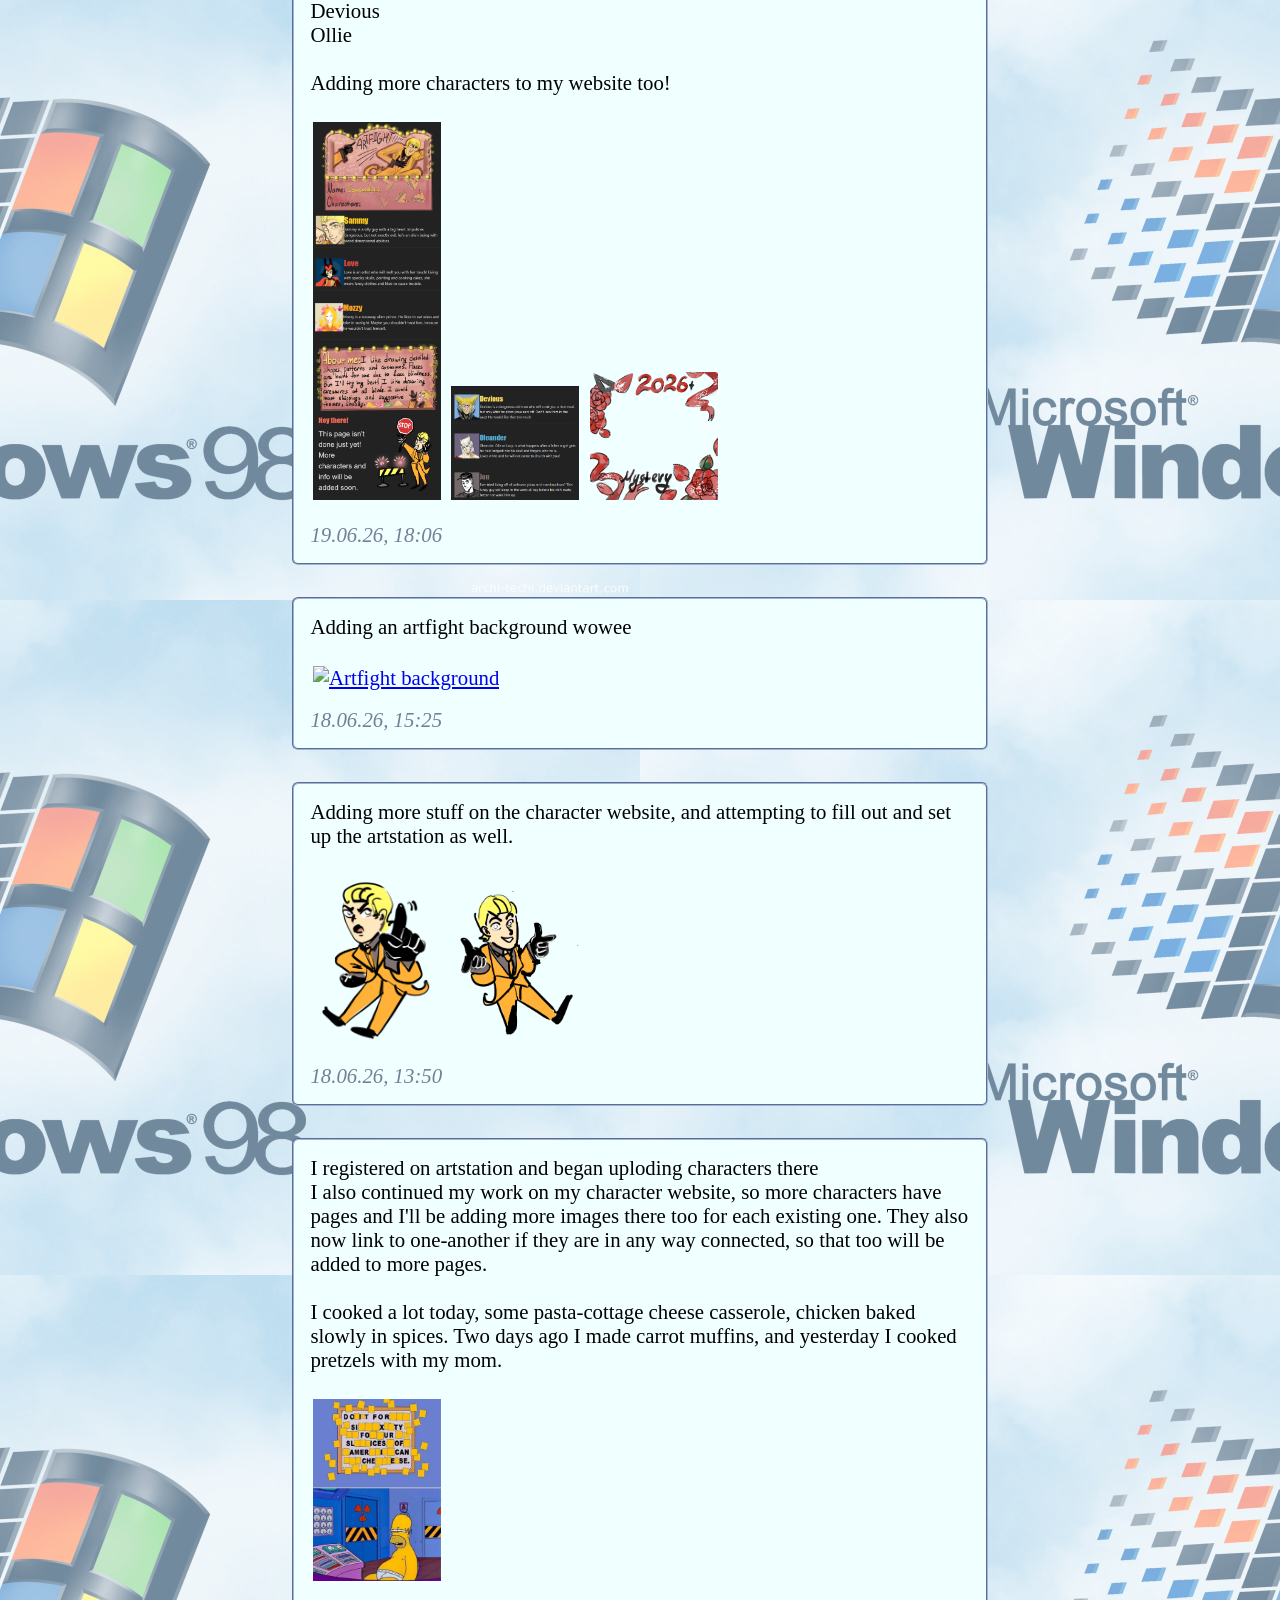
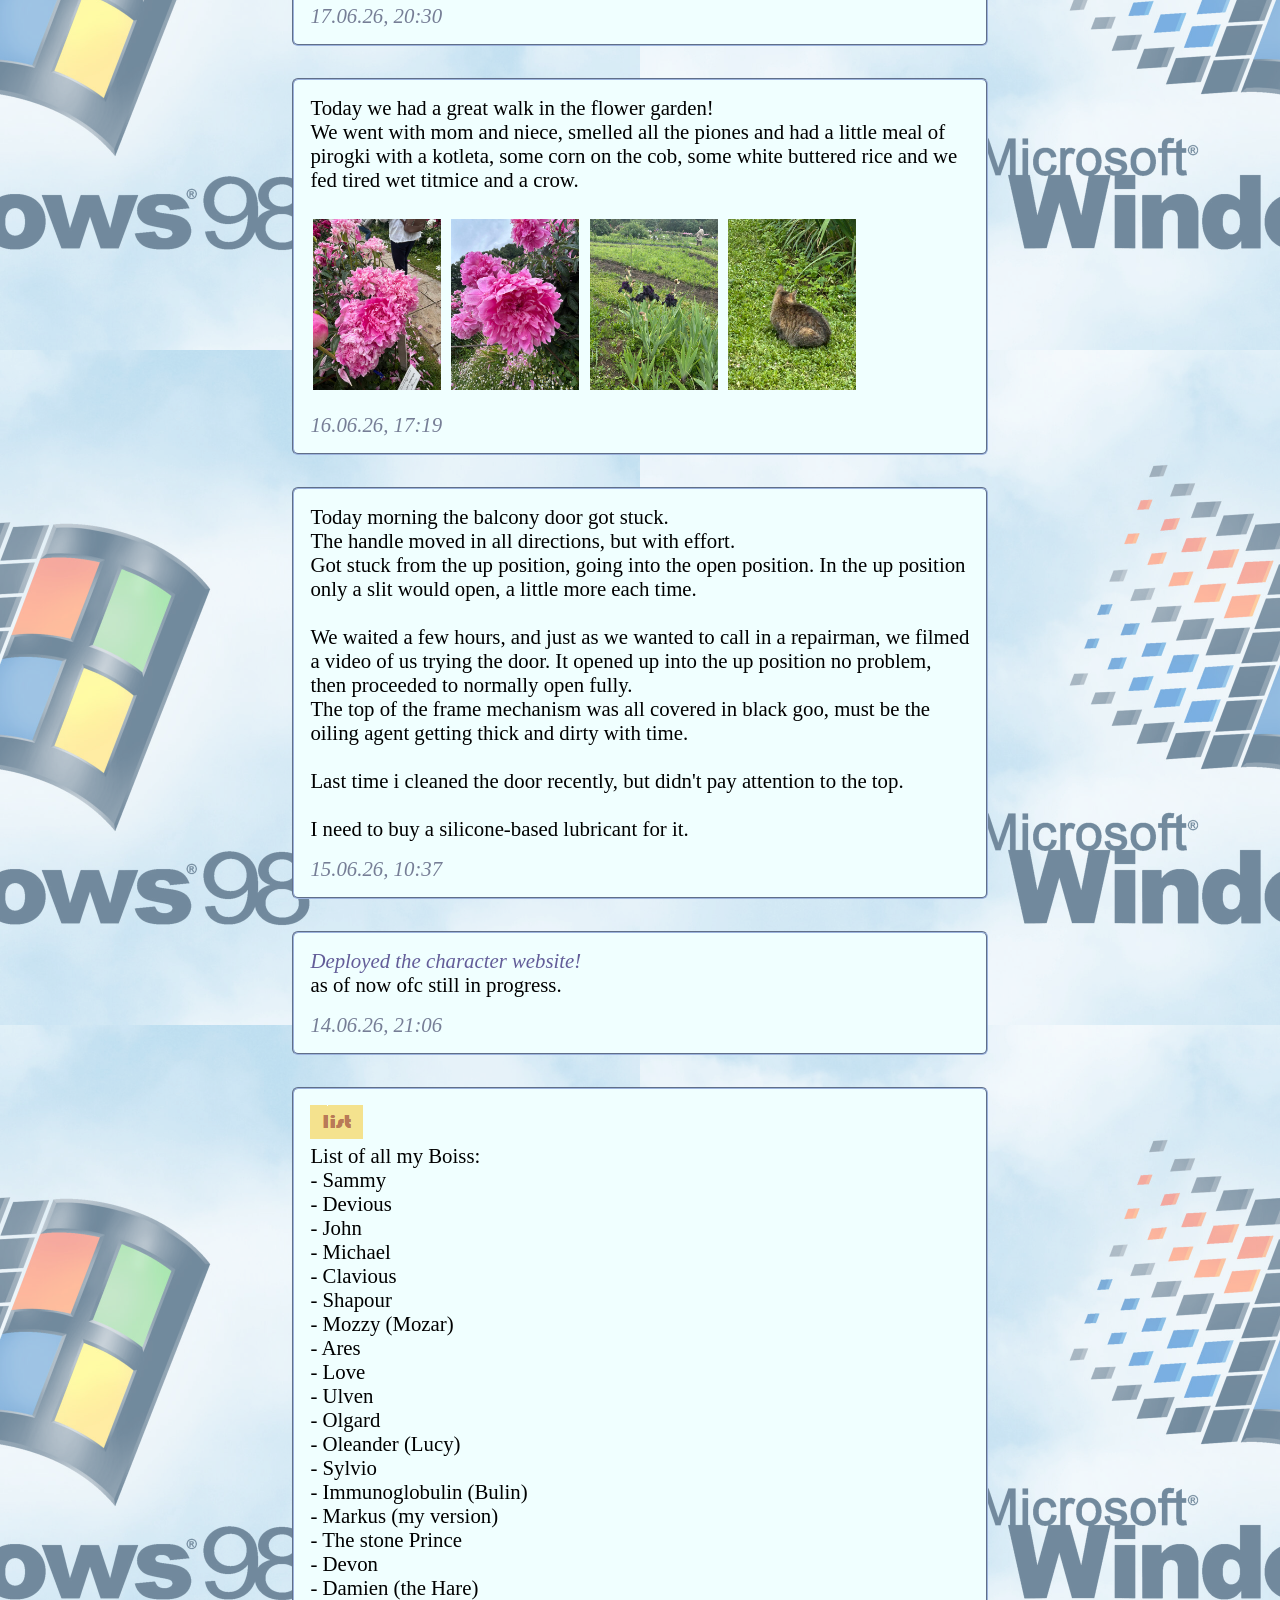
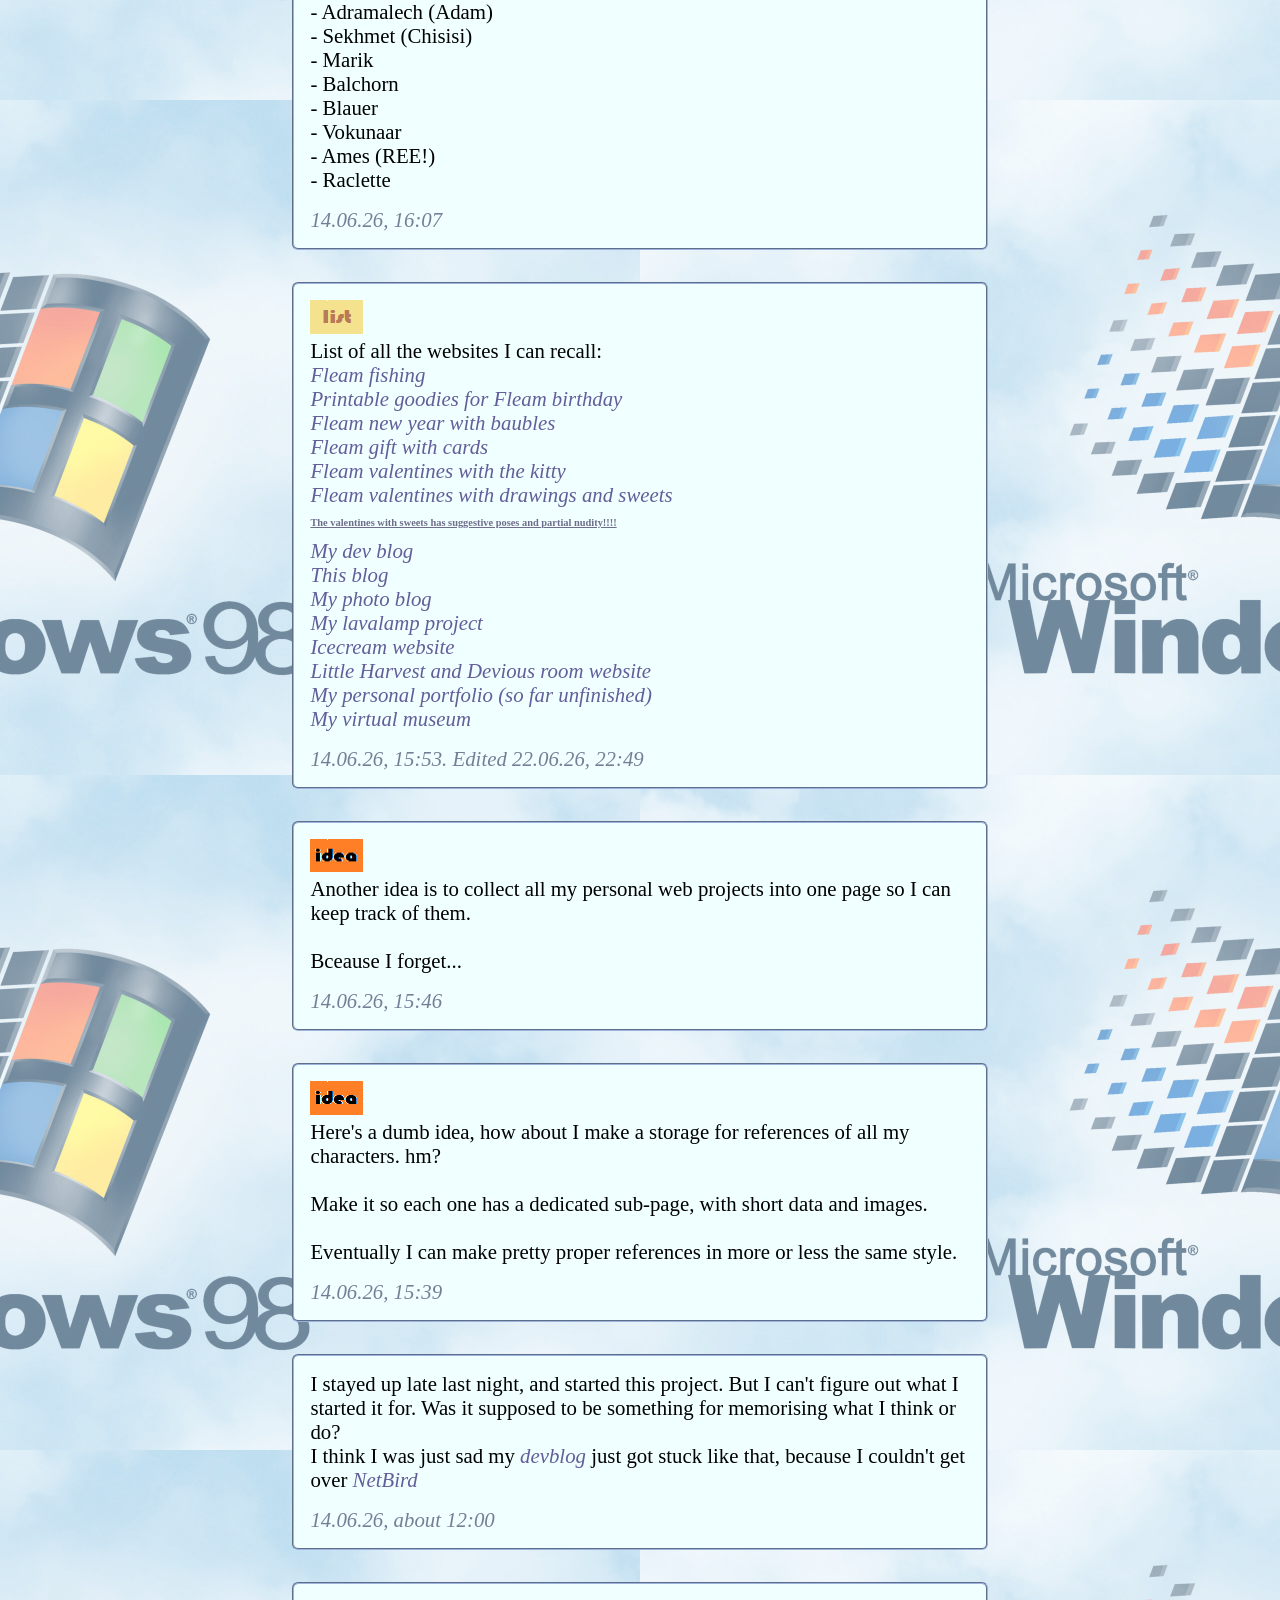
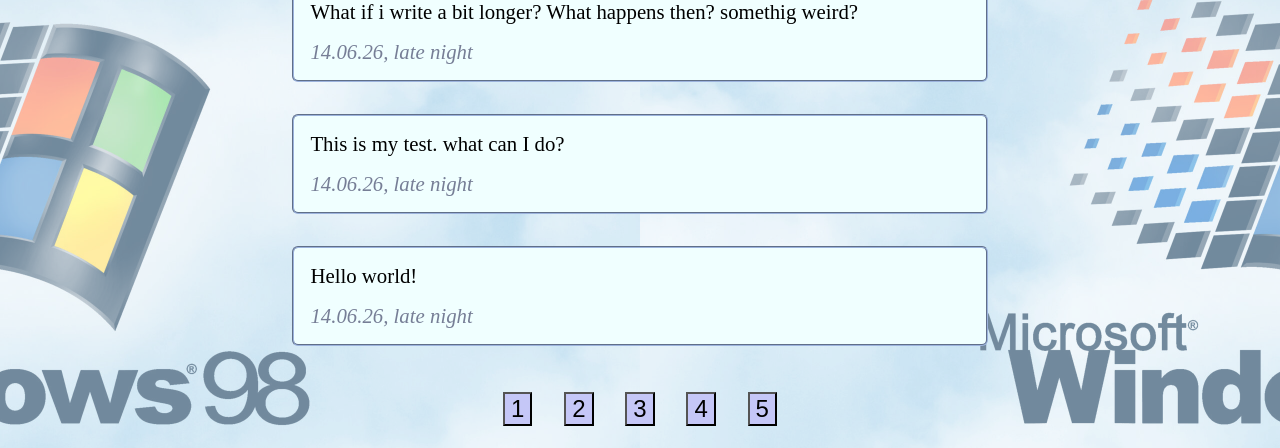
==== commit 5085d75e: "stupid windows 98" ====
--- a/index.html
+++ b/index.html
@@ -60,6 +60,7 @@
    <button onclick="load2()">2</button>
    <button onclick="load3()">3</button>
    <button onclick="load4()">4</button>
+   <button onclick="load5()">5</button>
 
 </div>
 
@@ -438,6 +439,7 @@
    <button onclick="load2()">2</button>
    <button onclick="load3()">3</button>
    <button onclick="load4()">4</button>
+   <button onclick="load5()">5</button>
 
 </div>
 </div>
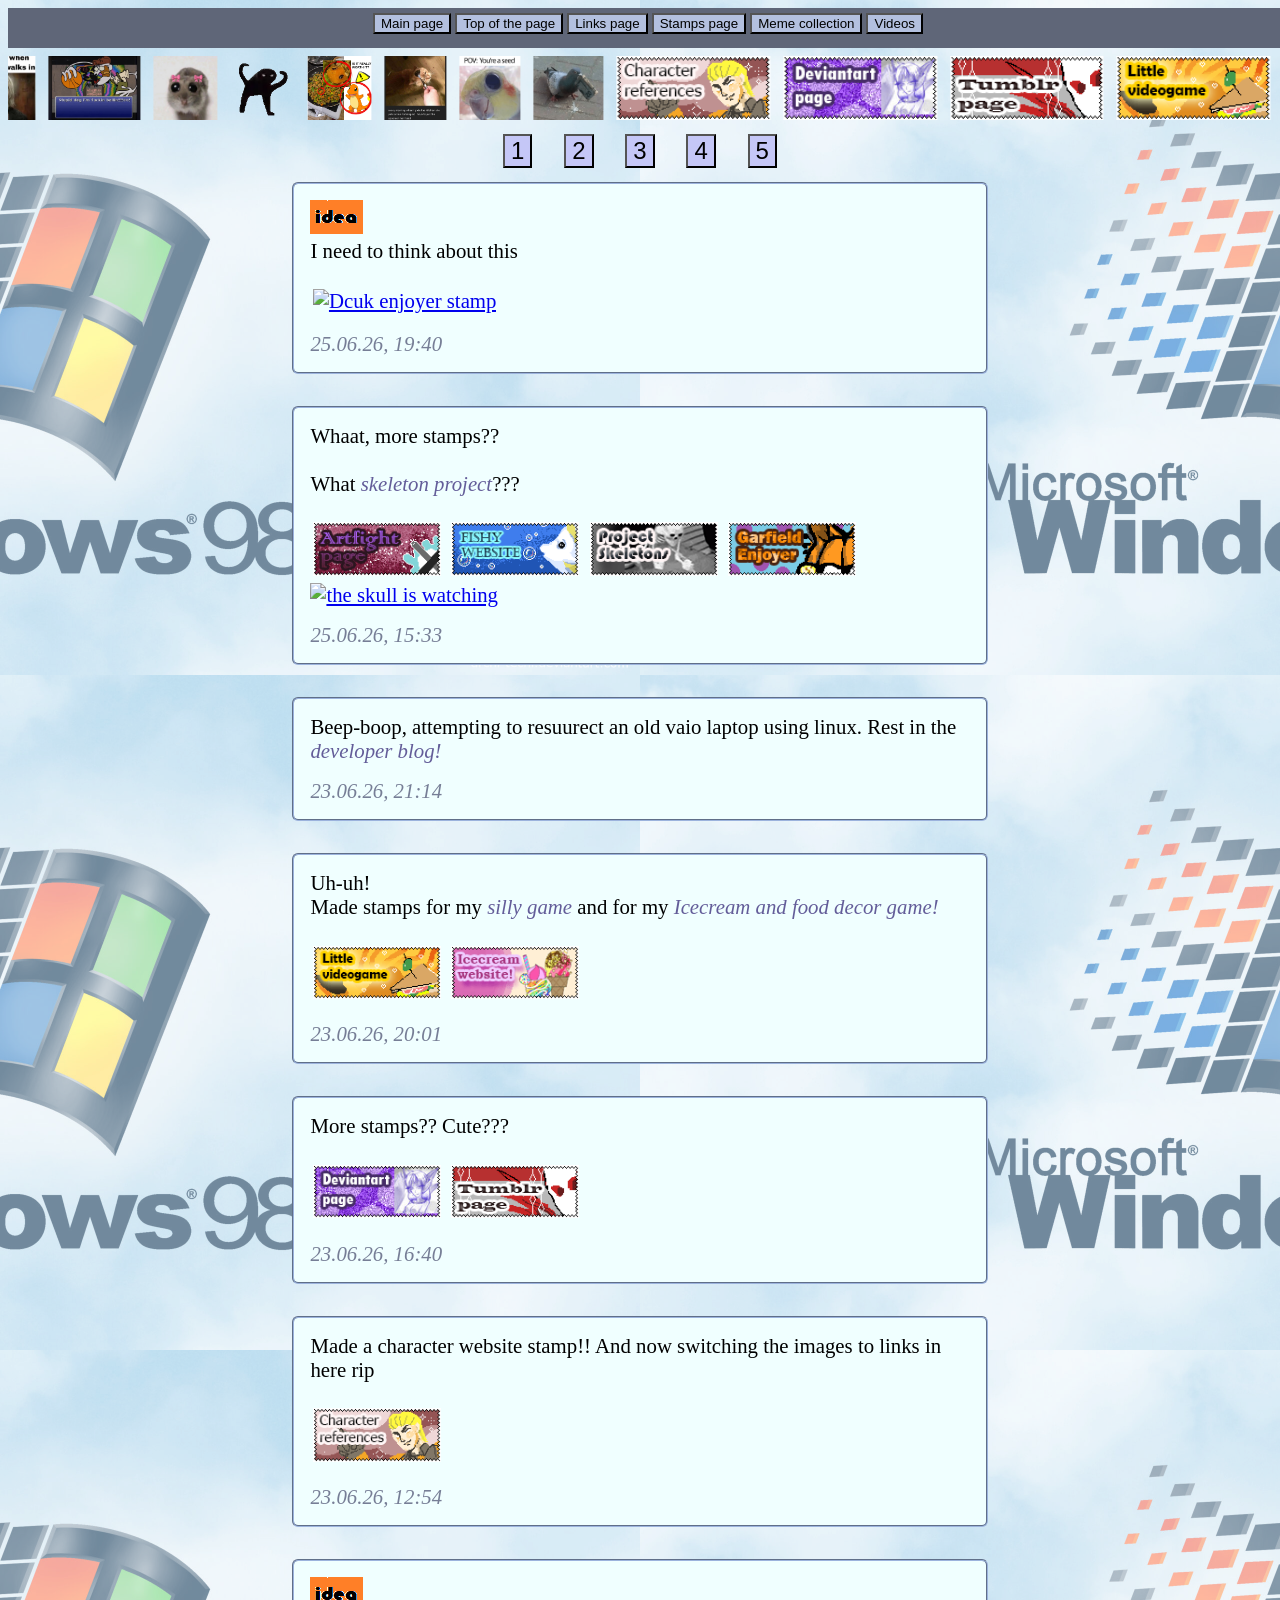
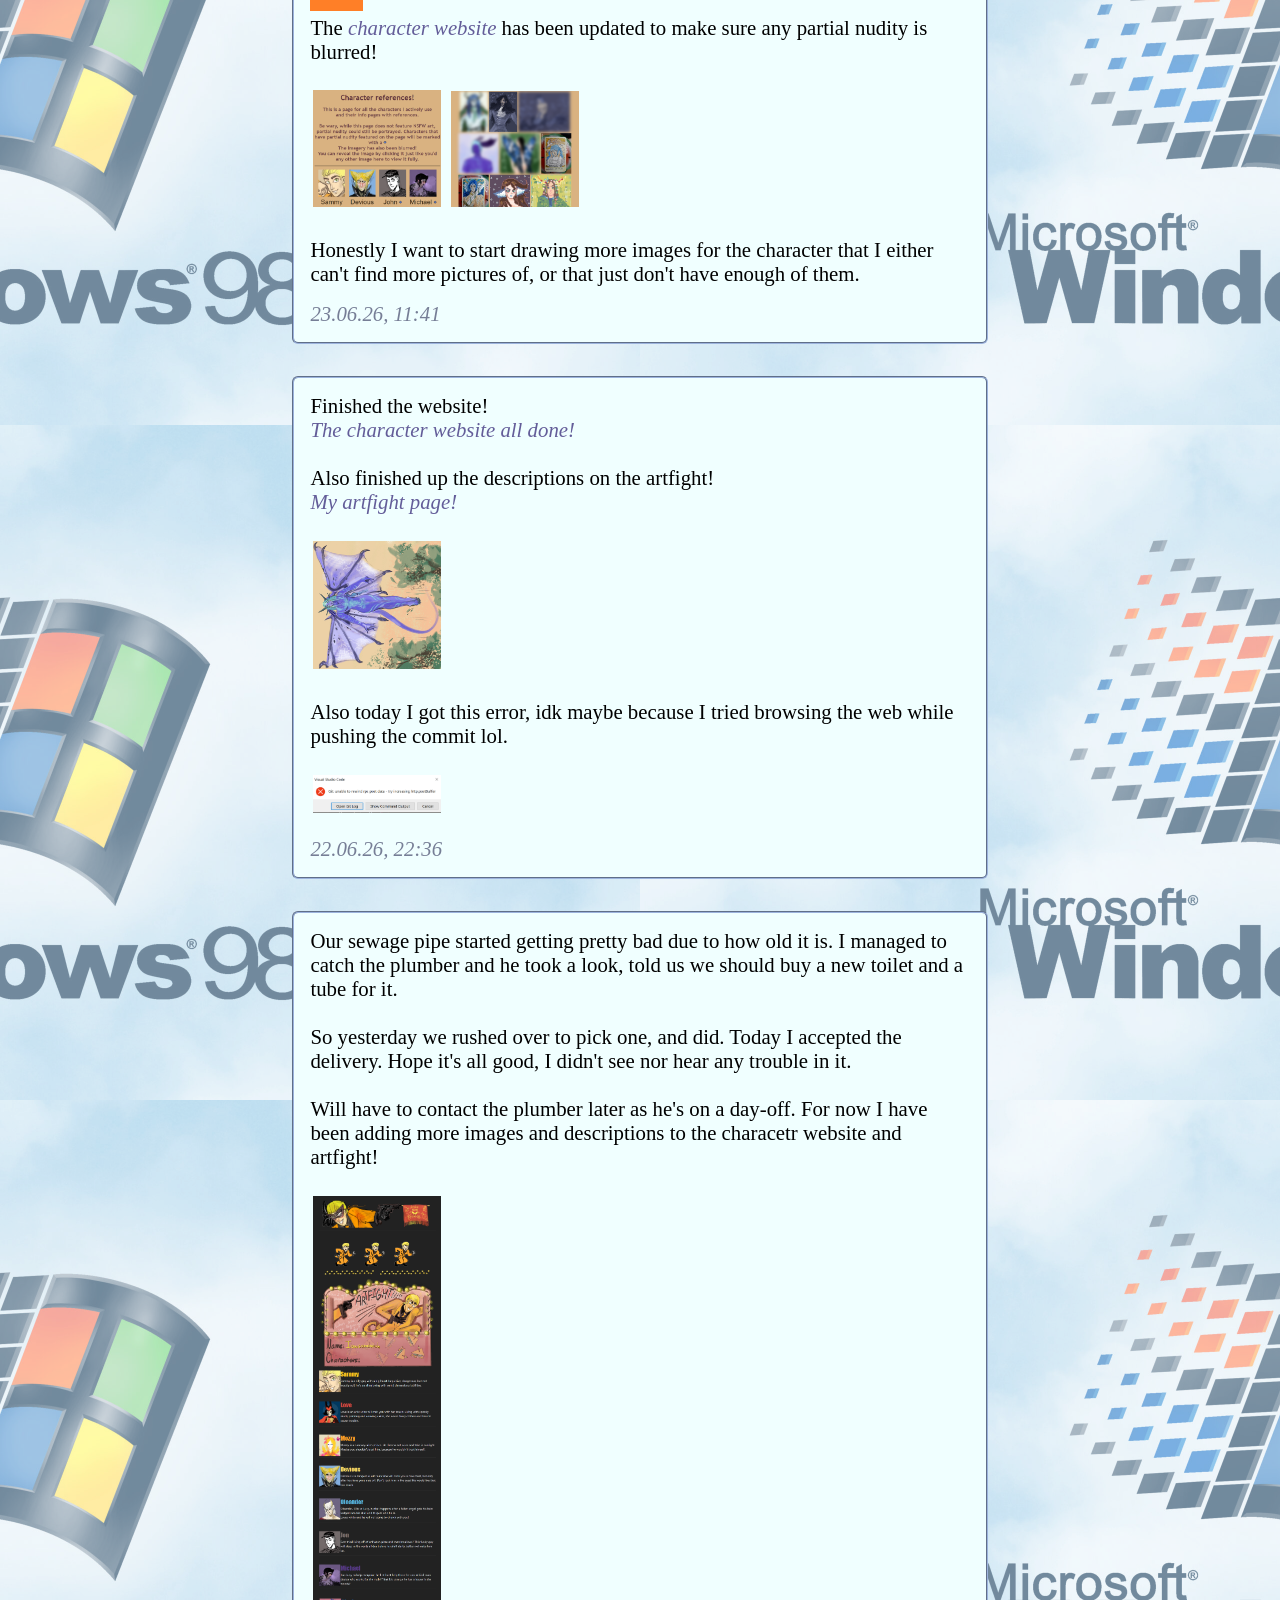
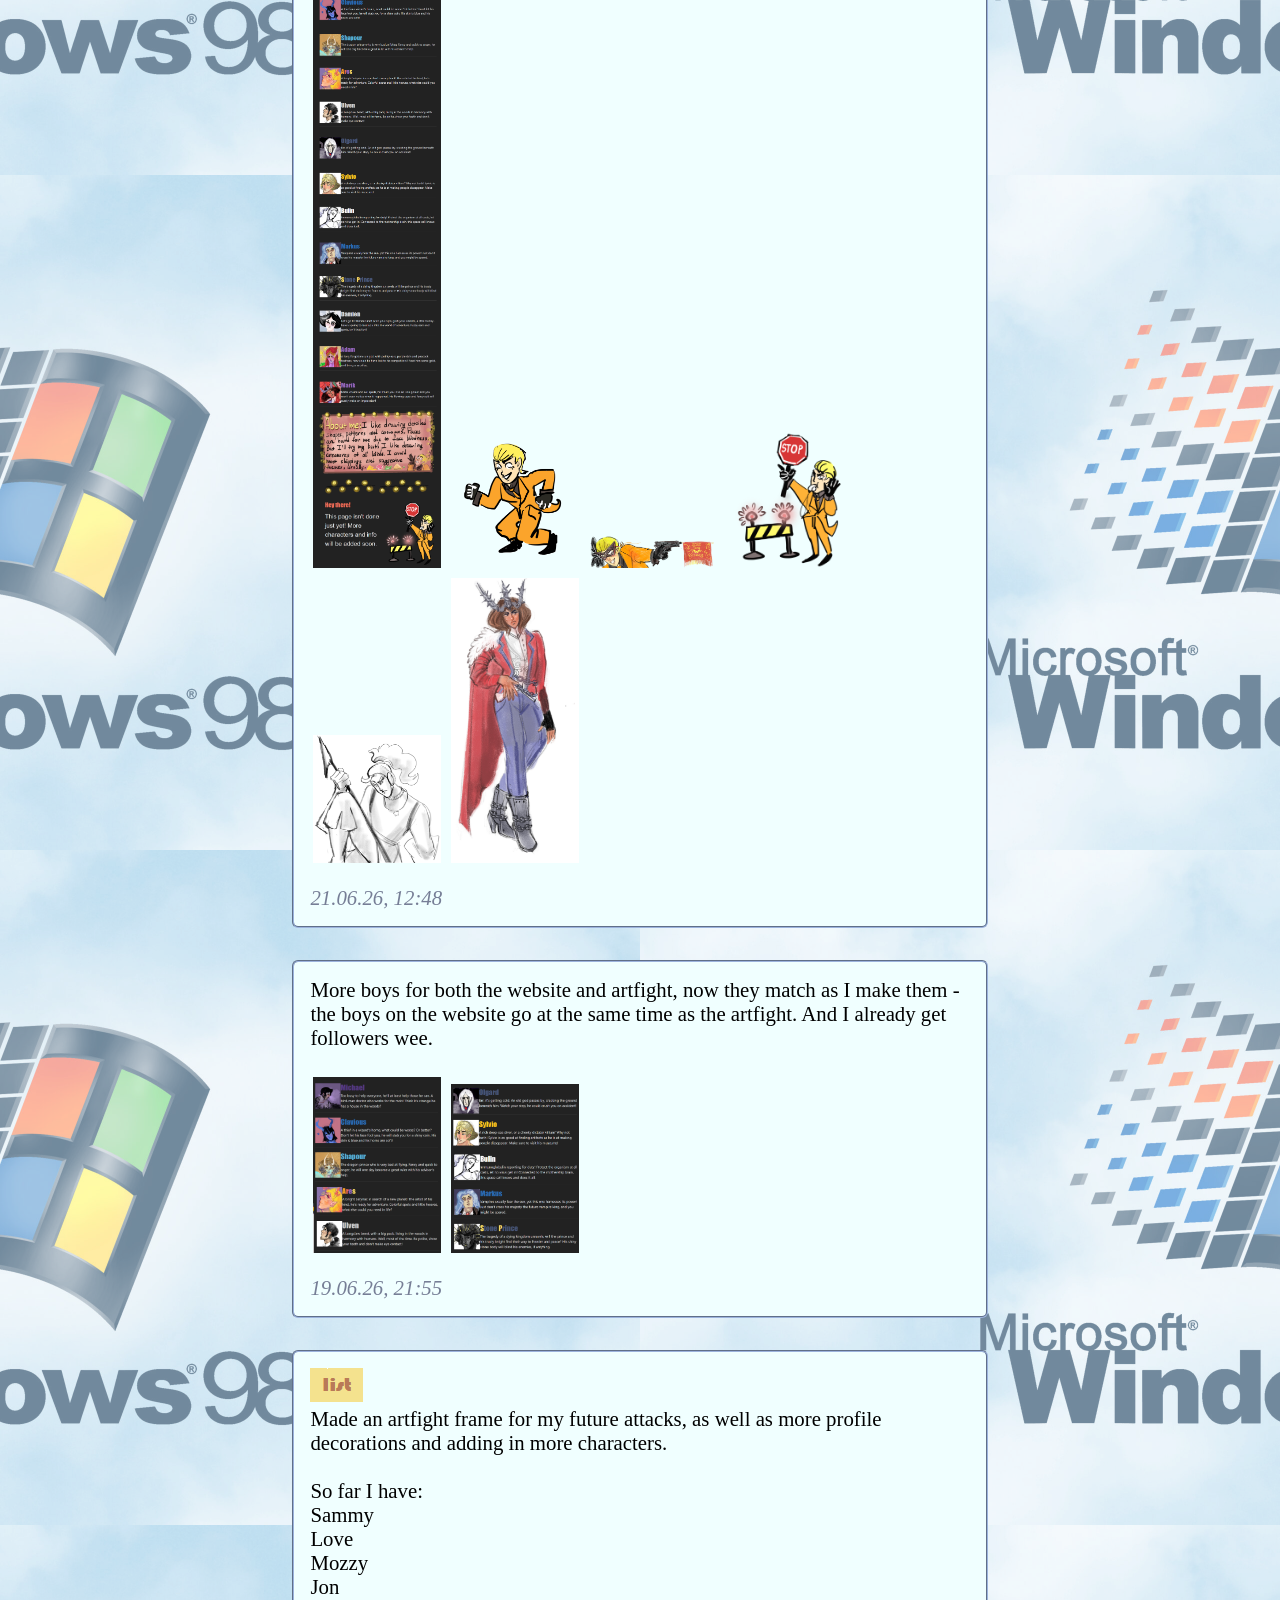
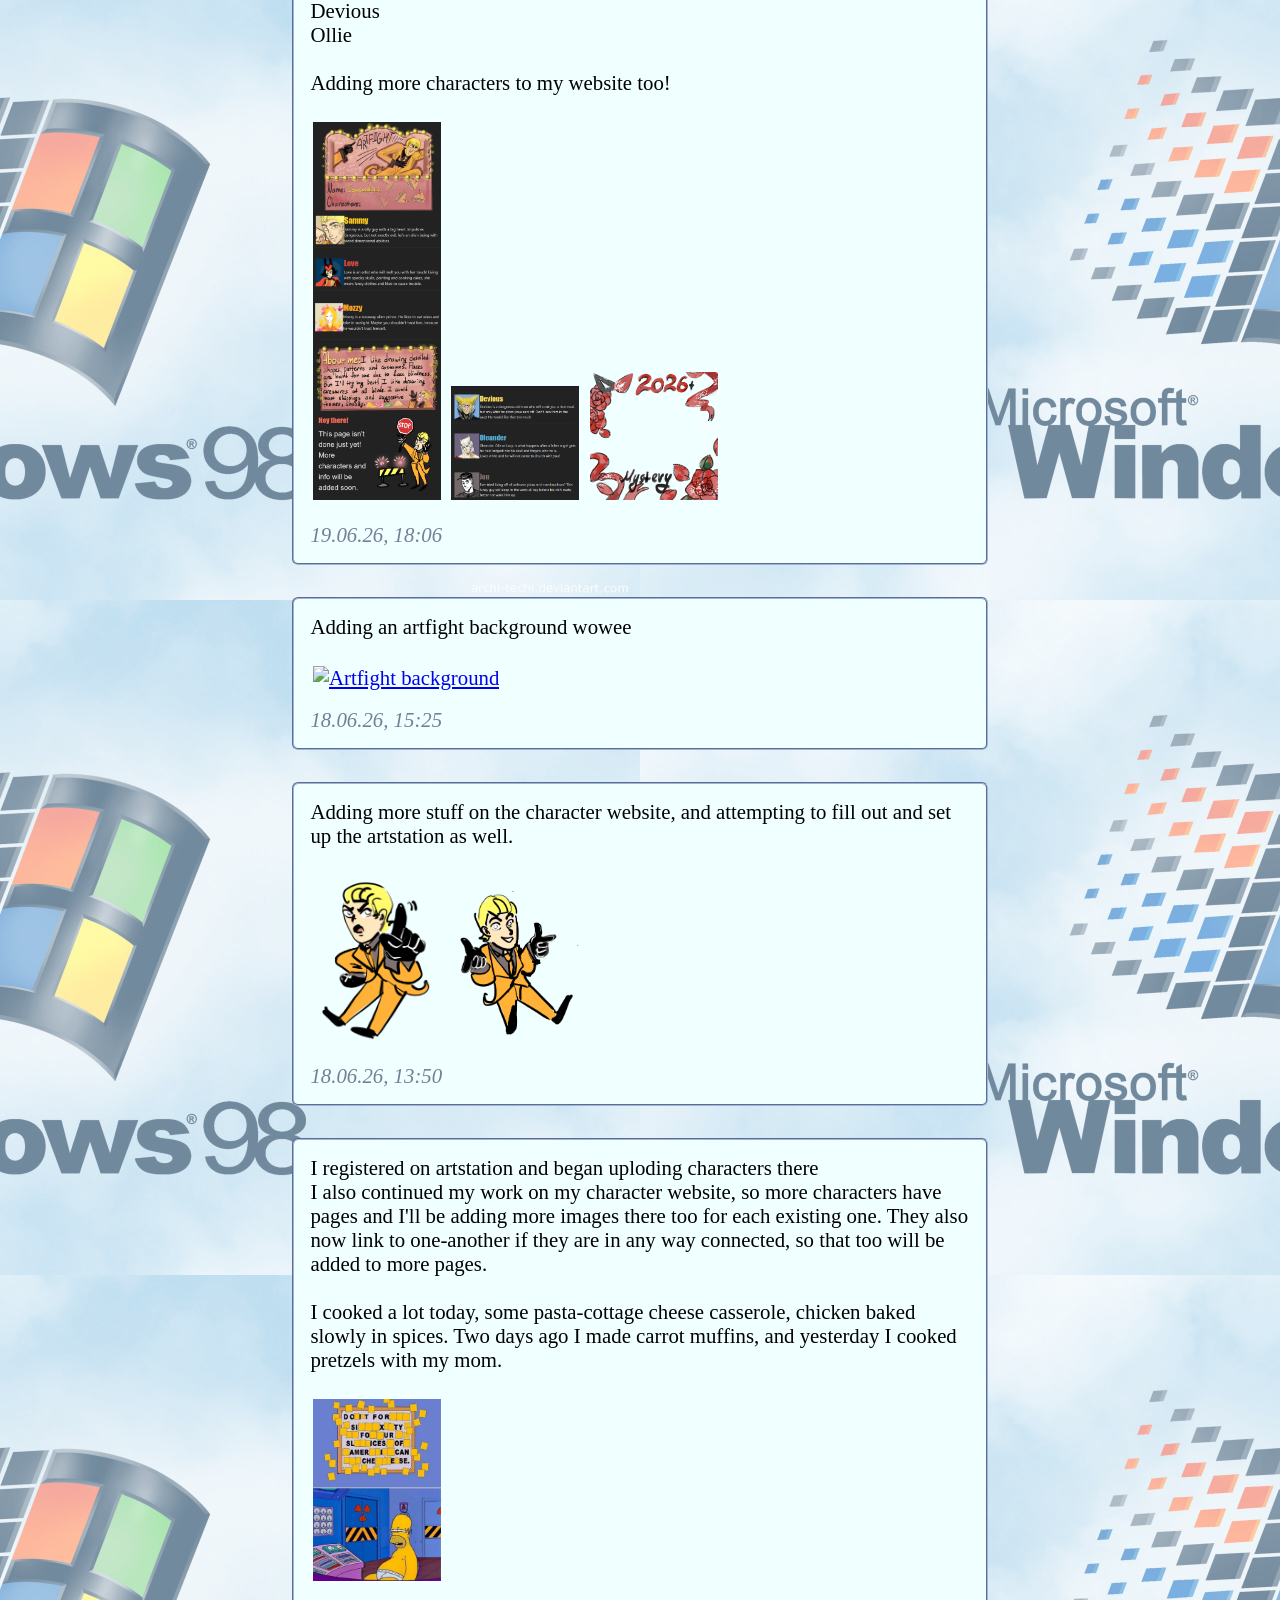
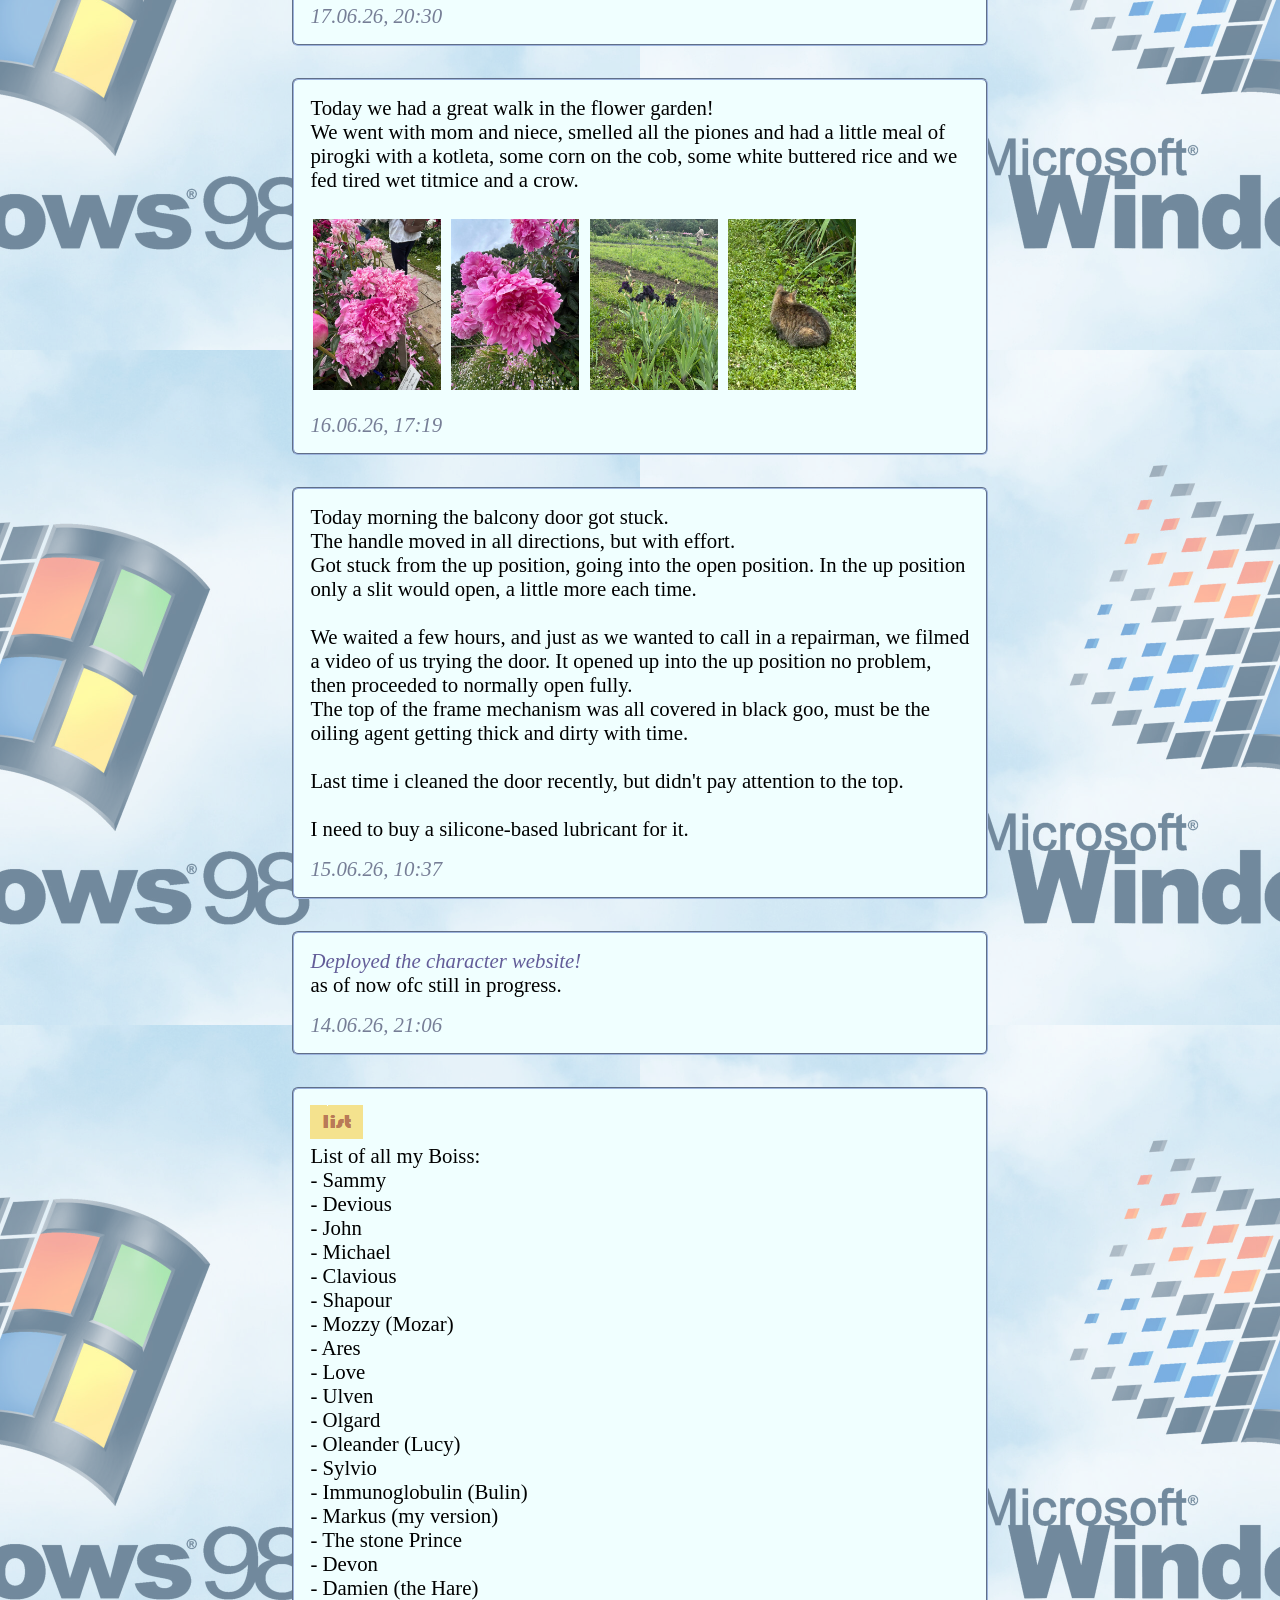
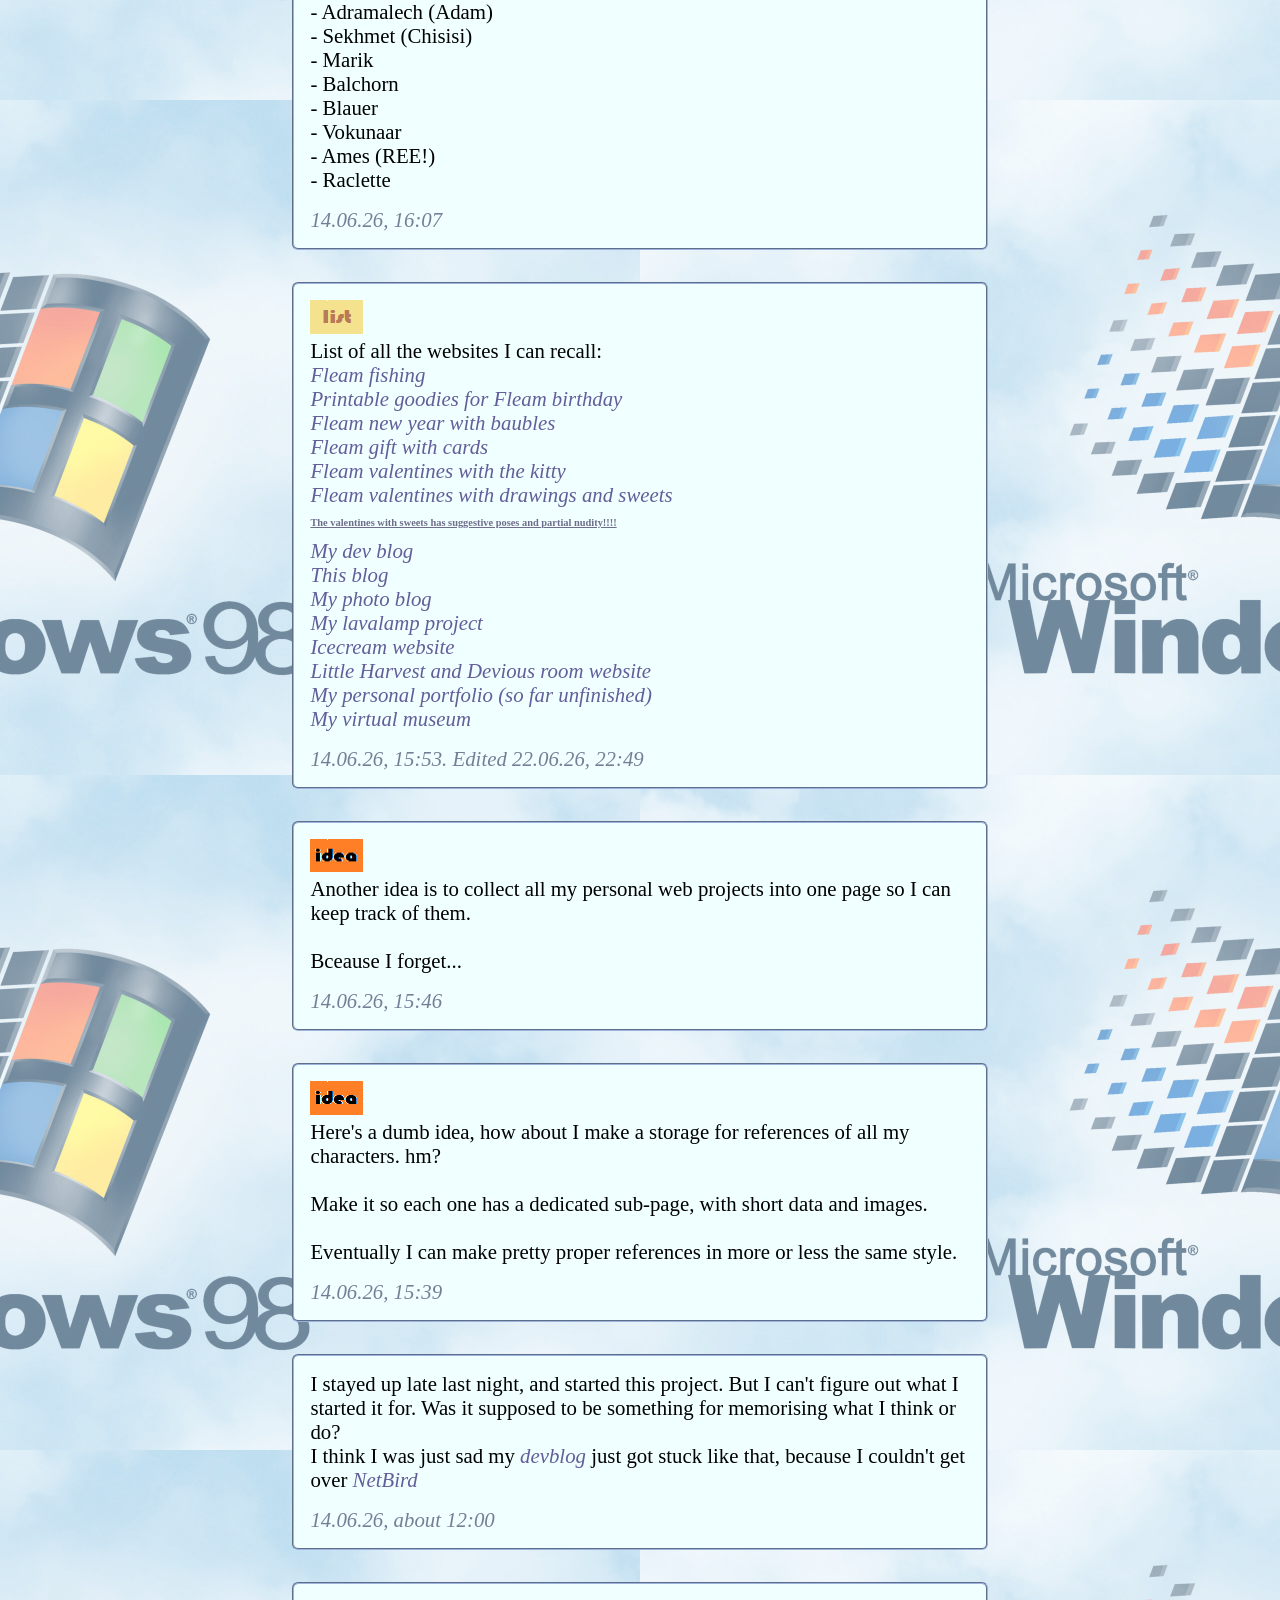
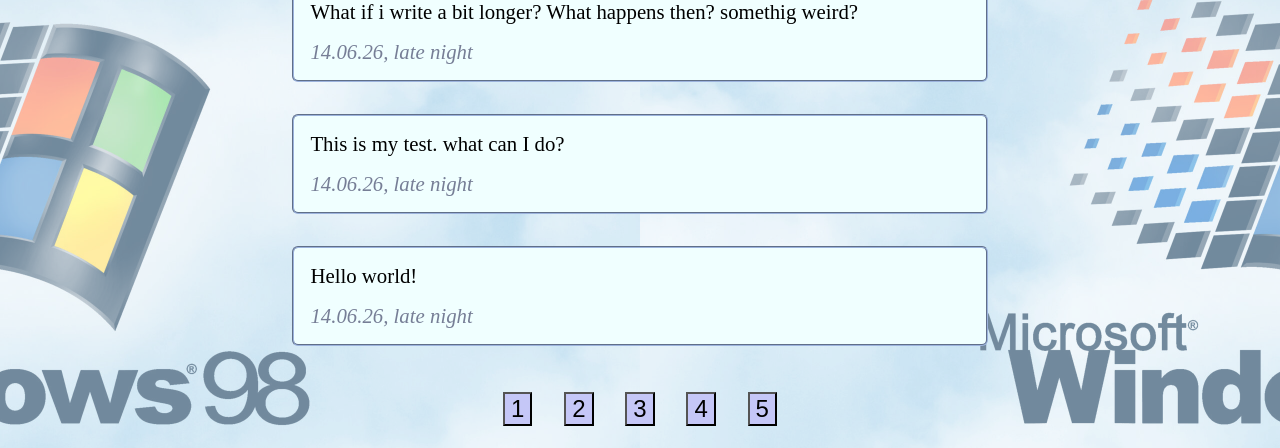
==== commit ac449625: "updating the memes and a page with my videos" ====
--- a/index.html
+++ b/index.html
@@ -15,6 +15,7 @@
     <button onclick="loadlinks()">Links page</button>
     <button onclick="loadstamps()">Stamps page</button>
     <button onclick="loadmemes()">Meme collection</button>
+    <button onclick="loadvideos()">Videos</button>
 
     
     <marquee class="moving" direction="right">
